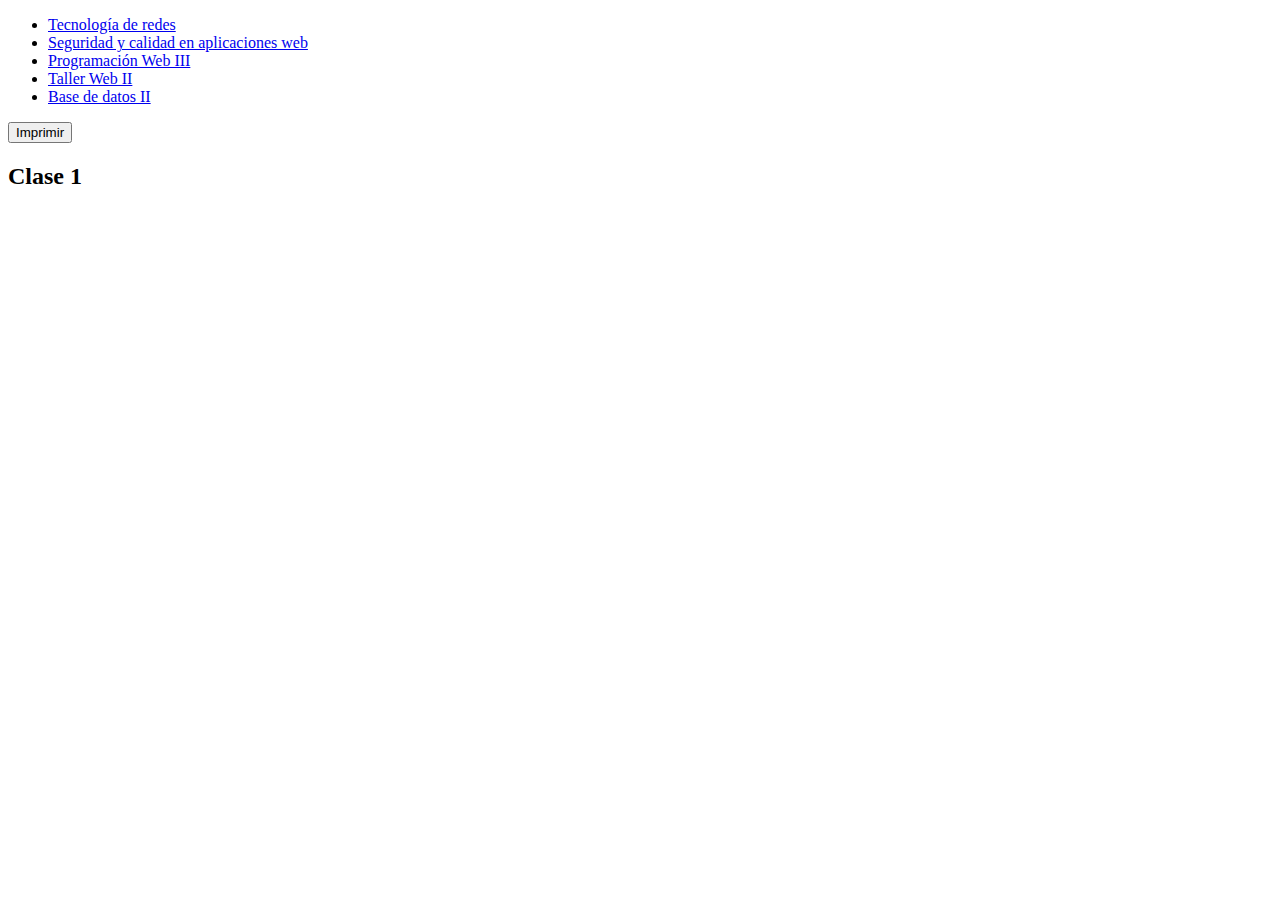
==== bd2.html @ fa10681a "Materia BD2 e inicio de resumen" ====
<!DOCTYPE html>
<html lang="en">
<head>
    <meta charset="UTF-8">
    <meta name="viewport" content="width=device-width, initial-scale=1.0">
    <title>Base de datos 2</title>
</head>
<body>
    <header class="header">
        <nav class="nav">
            <ul>
                <li><a href="index.html">Tecnología de redes</a> </li>
                <li><a href="Scaw.html">Seguridad y calidad en aplicaciones web</a> </li>
                <li><a href="pw3.html">Programación Web III</a> </li>
                <li><a href="tallerDos.html">Taller Web II</a> </li>
                <li><a href="#">Base de datos II</a> </li>
            </ul>
        </nav>
    </header>
    <main class="container">
        <section class="class">
            <button class="print" onclick="printPage()">Imprimir</button>
            <h2 class="subtitle">Clase 1</h2>

        </section>

    </main>
</body>
</html>
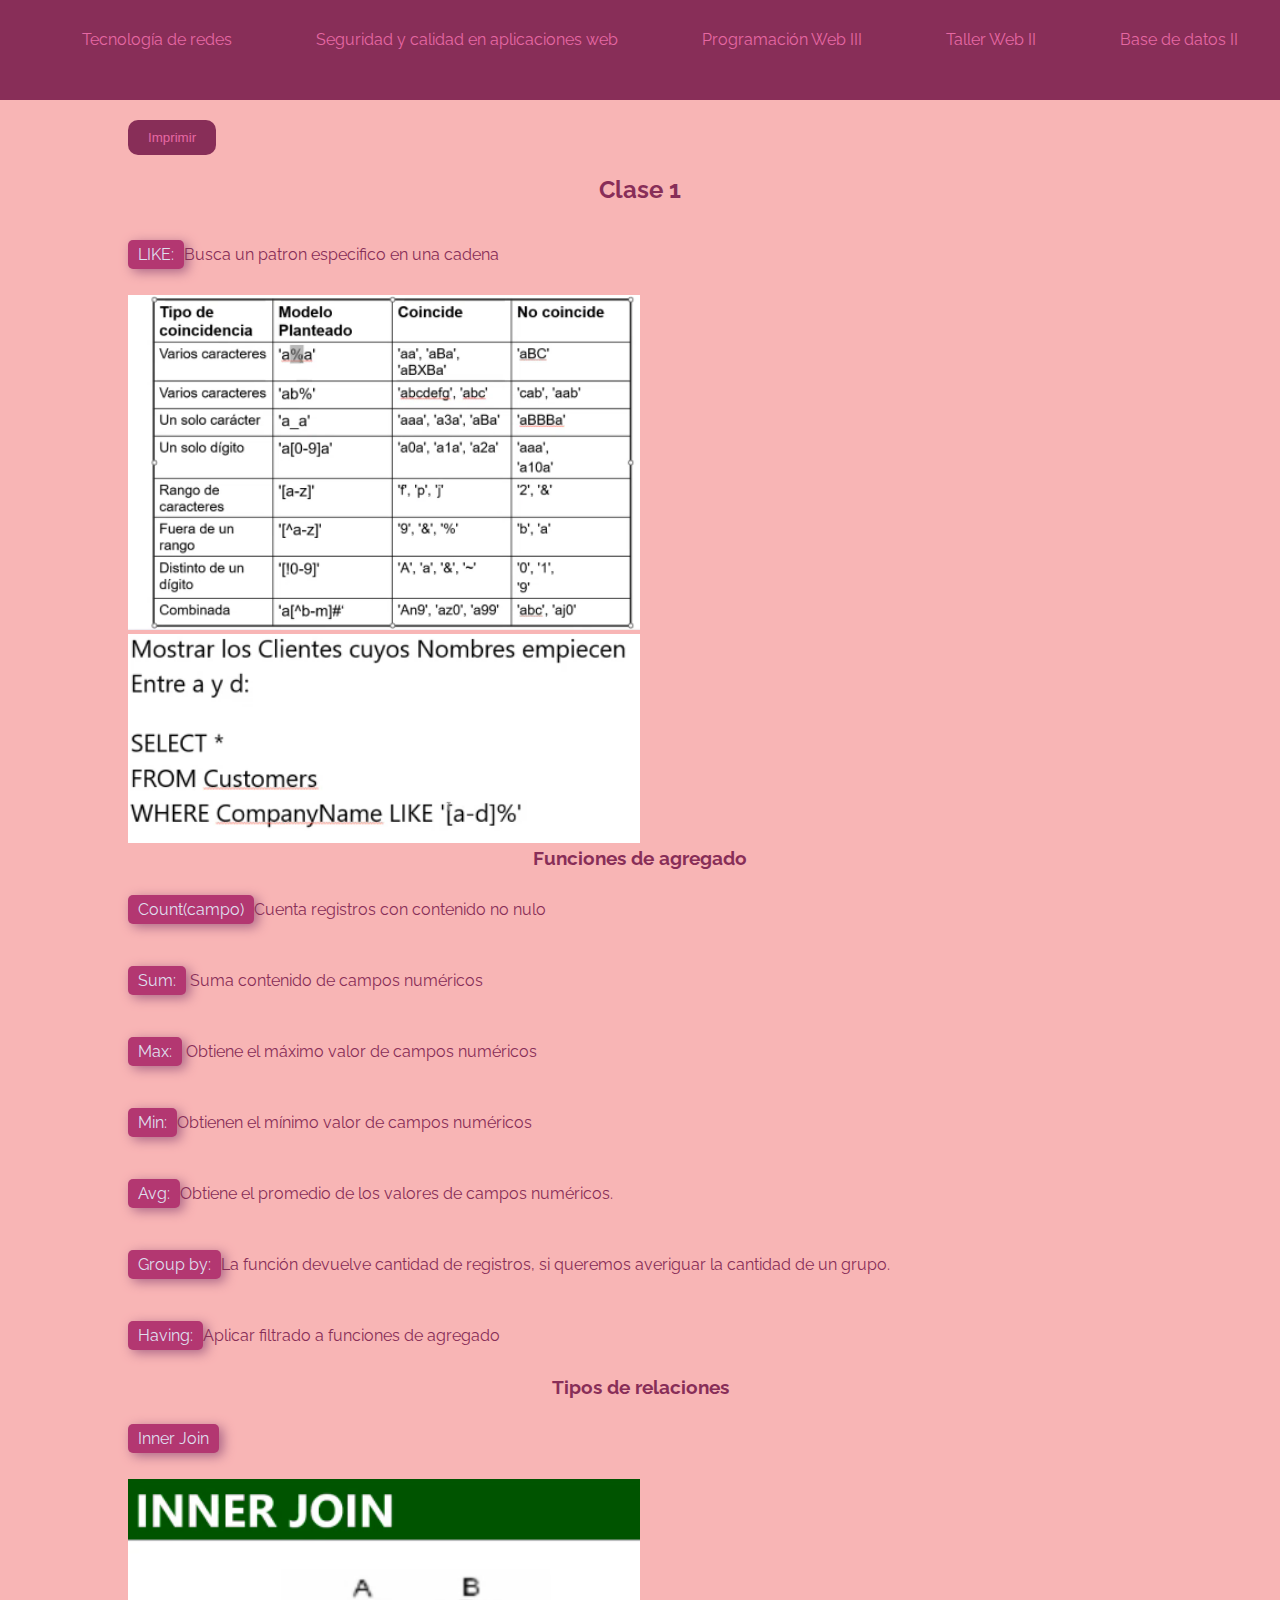
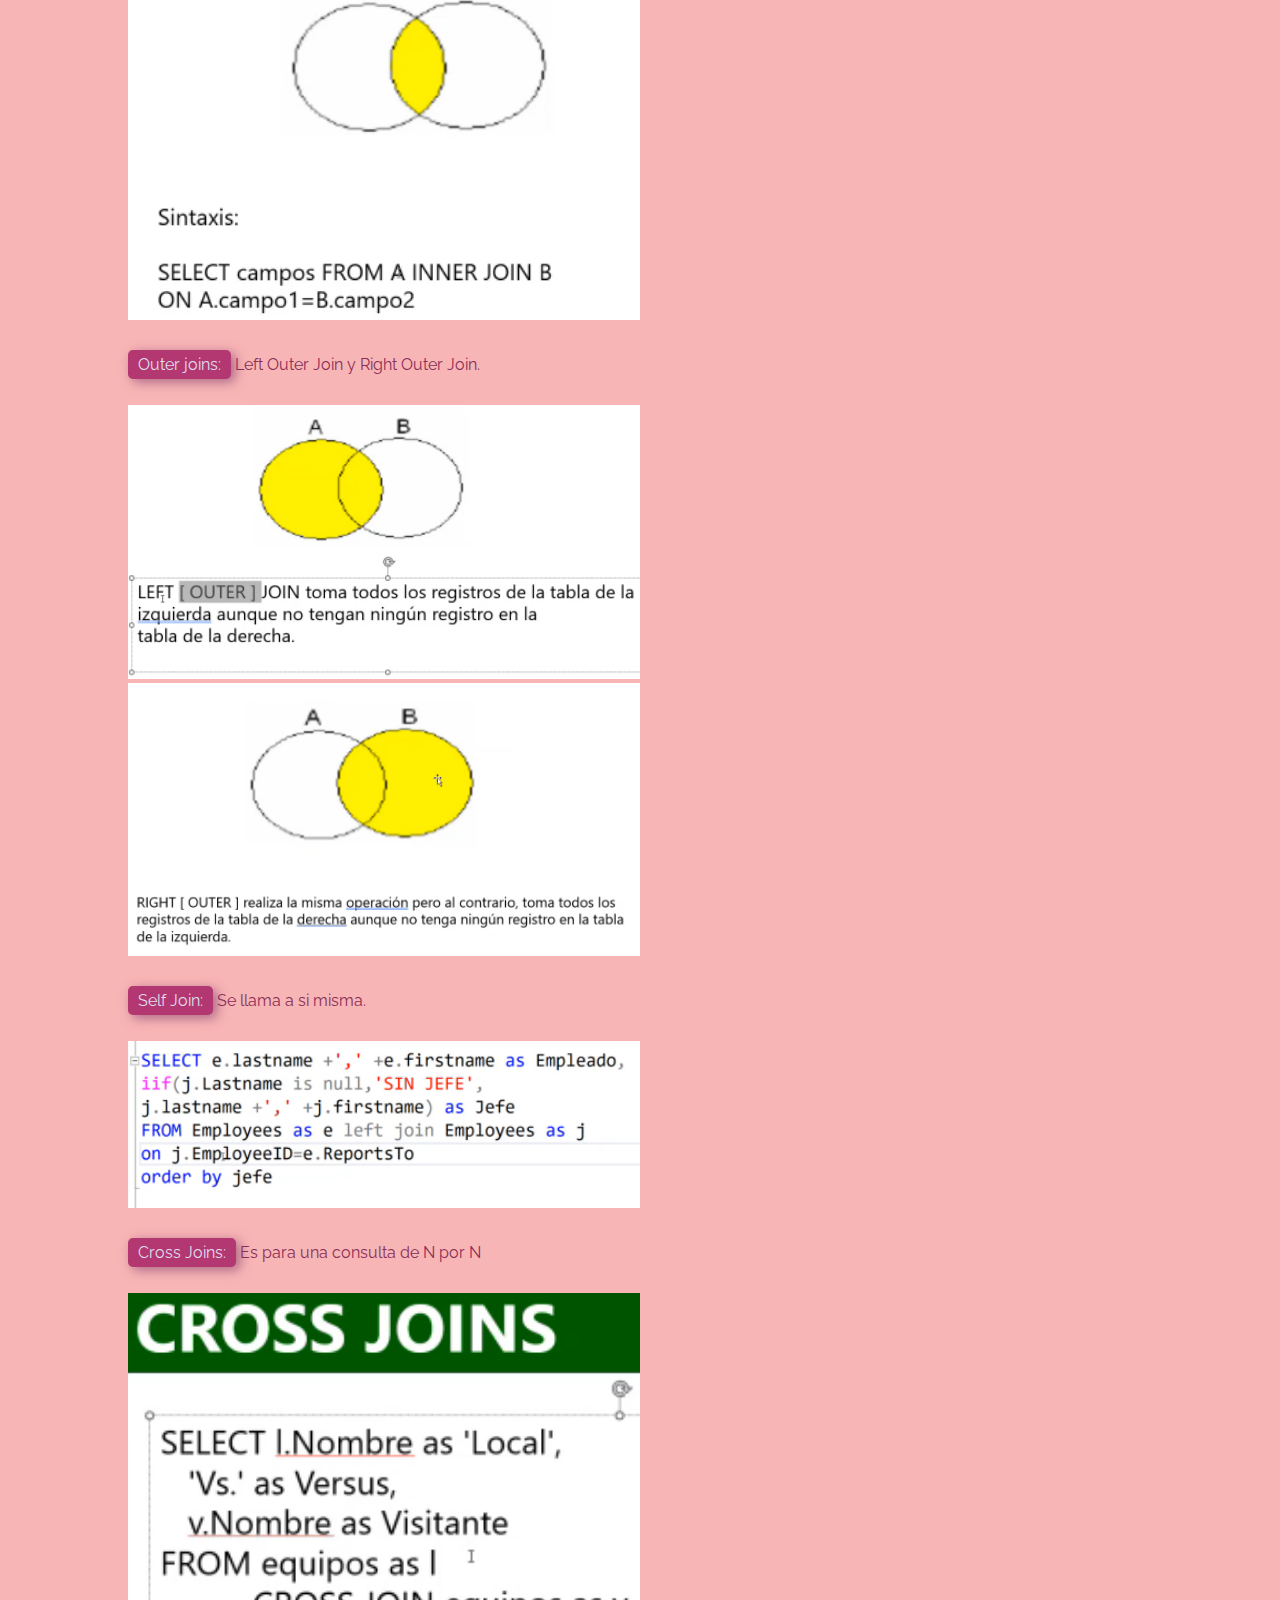
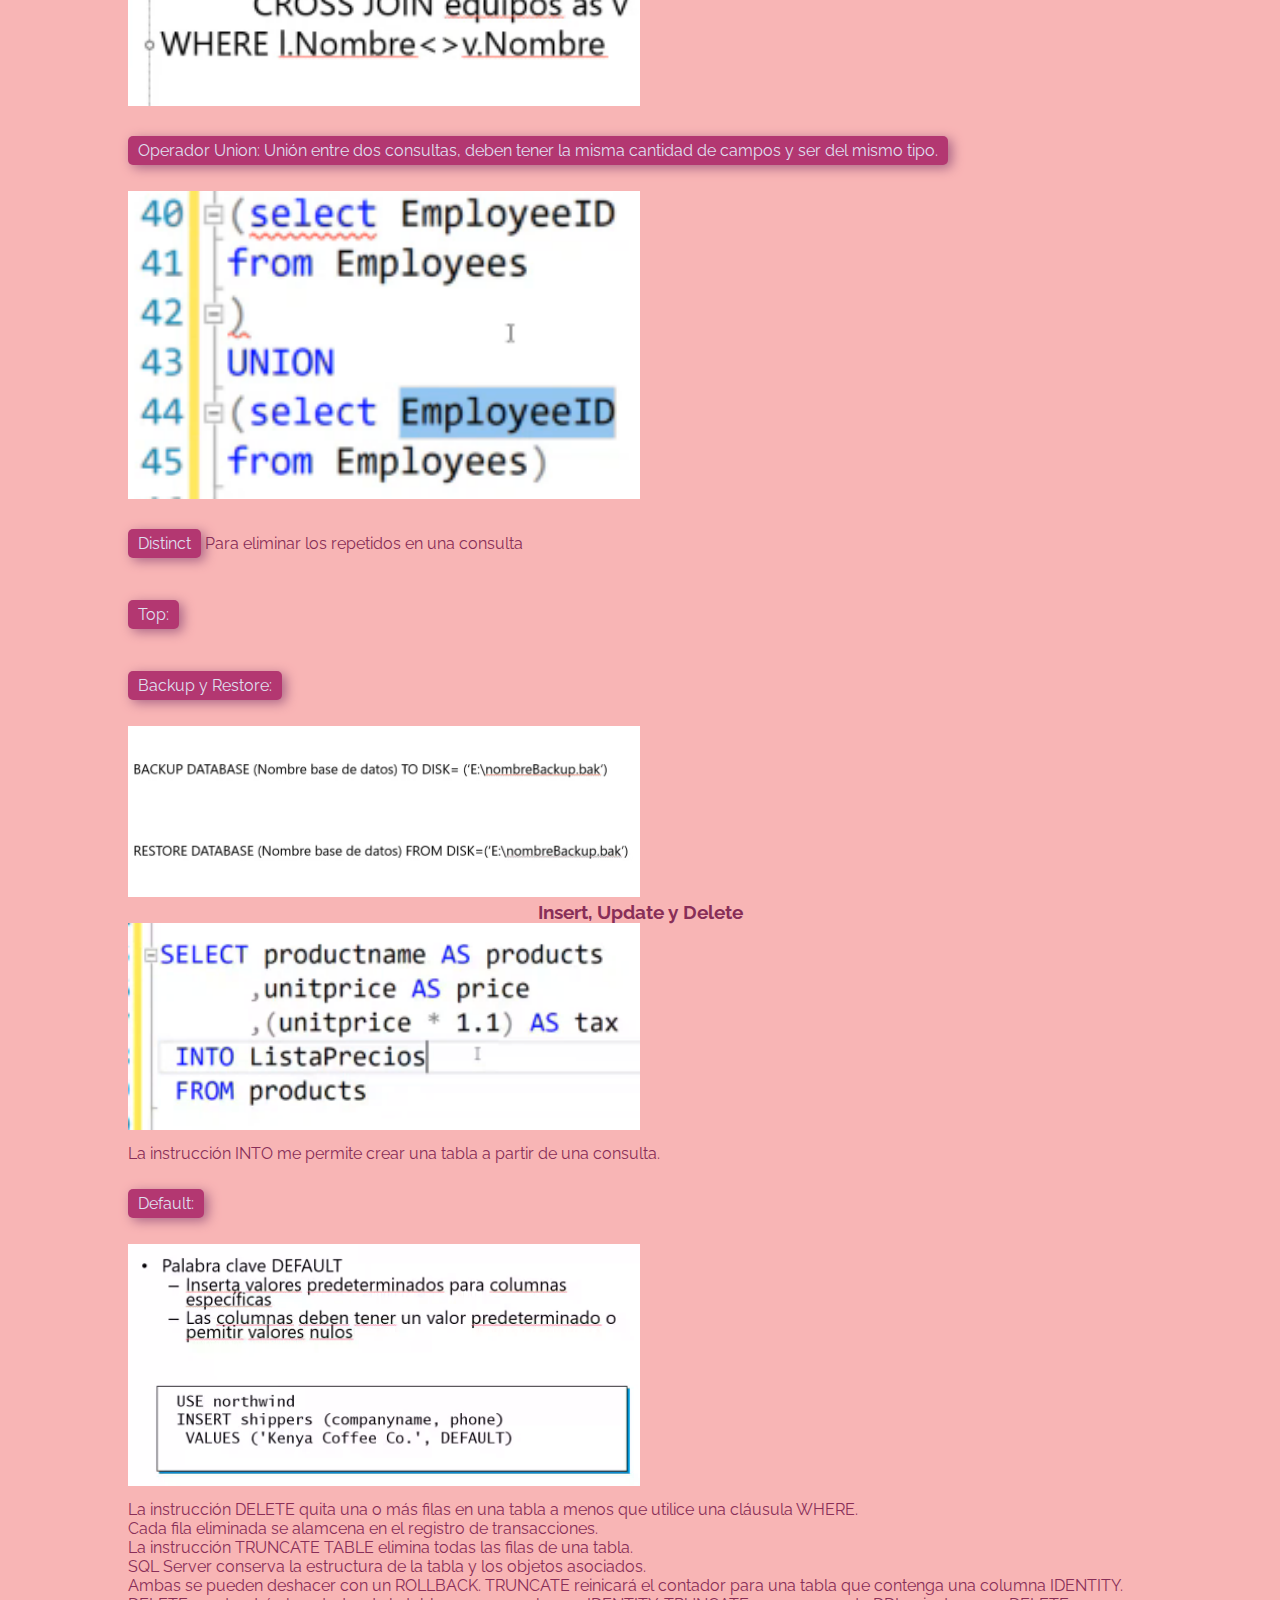
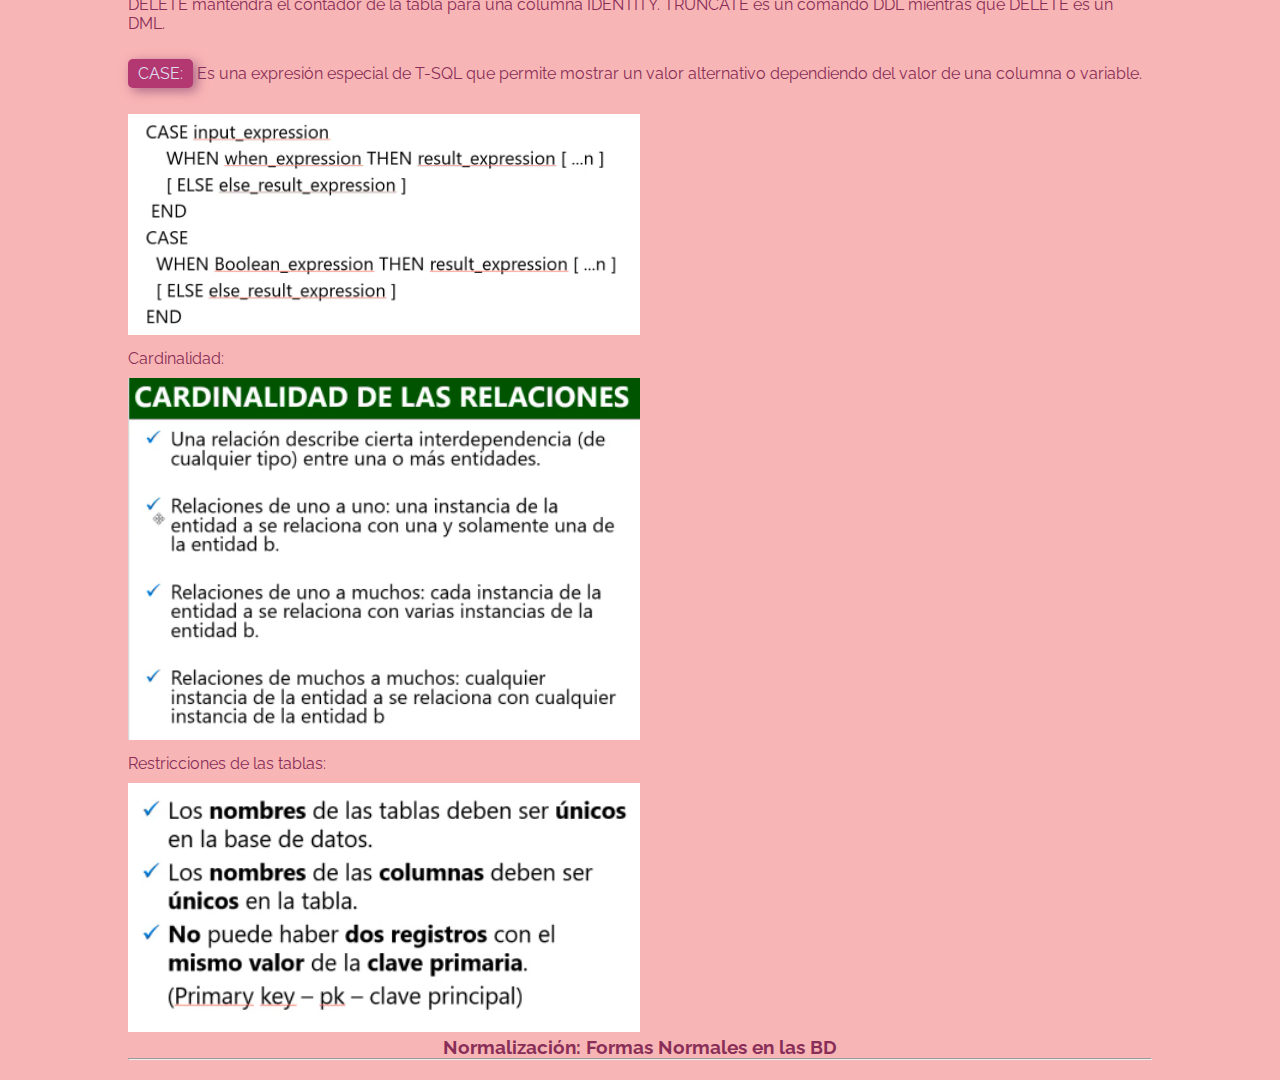
==== commit 620c3411: "Clase 1 BD 2" ====
--- a/bd2.html
+++ b/bd2.html
@@ -4,6 +4,7 @@
     <meta charset="UTF-8">
     <meta name="viewport" content="width=device-width, initial-scale=1.0">
     <title>Base de datos 2</title>
+    <link rel="stylesheet" href="./css/styles.css">
 </head>
 <body>
     <header class="header">
@@ -21,9 +22,57 @@
         <section class="class">
             <button class="print" onclick="printPage()">Imprimir</button>
             <h2 class="subtitle">Clase 1</h2>
+            <p class="text"><span class="tag">LIKE:</span>Busca un patron especifico en una cadena</p>
+            <img src="./assets/bd01.png" alt="">
+            <img src="./assets/bd02.png" alt="">
+            <h3>Funciones de agregado</h3>
+            <p class="text"><span class="tag">Count(campo)</span>Cuenta registros con contenido no nulo</p>
+            <p class="text"><span class="tag">Sum:</span> Suma contenido de campos numéricos</p>
+            <p class="text"><span class="tag">Max:</span> Obtiene el máximo valor de campos numéricos</p>
+            <p class="text"><span class="tag">Min:</span>Obtienen el mínimo valor de campos numéricos</p>
+            <p class="text"><span class="tag">Avg:</span>Obtiene el promedio de los valores de campos numéricos.</p>
+            <p class="text"><span class="tag">Group by:</span>La función devuelve cantidad de registros, si queremos averiguar la cantidad de un grupo.</p>
+            <p class="text"><span class="tag">Having:</span>Aplicar filtrado a funciones de agregado</p>
+            <h3>Tipos de relaciones</h3>
+            <p class="text"><span class="tag">Inner Join</span> </p>
+            <img src="./assets/bd03.png" alt="">
+            <p class="text"><span class="tag">Outer joins:</span> Left Outer Join y Right Outer Join.</p>
+            <img src="./assets/bd04.png" alt="">
+            <img src="./assets/bd05.png" alt="">
+
+            <p class="text"><span class="tag">Self Join:</span> Se llama a si misma.</p>
+            <img src="./assets/bd06.png" alt="">
+            <p class="text"><span class="tag">Cross Joins:</span> Es para una consulta de N por N</p>
+            <img src="./assets/bd07.png" alt="">
+            <p class="text"><span class="tag">Operador Union: Unión entre dos consultas, deben tener la misma cantidad de campos y ser del mismo tipo.</span></p>
+            <img src="./assets/bd08.png" alt="">
+            <p class="text"><span class="tag">Distinct</span> Para eliminar los repetidos en una consulta</p>
+            <p class="text"><span class="tag">Top:</span></p>
+            <p class="text"><span class="tag">Backup y Restore:</span></p>
+            <img src="./assets/bd09.png" alt="">
+            <h3>Insert, Update y Delete</h3>
+            <img src="./assets/bd10.png" alt="">
+            <p class="text">La instrucción INTO me permite crear una tabla a partir de una consulta.</p>
+            <p class="text"><span class="tag">Default:</span></p>
+            <img src="./assets/bd11.png" alt="">
+            <p class="text">La instrucción DELETE quita una o más filas en una tabla a menos que utilice una cláusula WHERE. <br>
+            Cada fila eliminada se alamcena en el registro de transacciones. <br>
+            La instrucción TRUNCATE TABLE elimina todas las filas de una tabla. <br>
+            SQL Server conserva la estructura de la tabla y los objetos asociados. <br>
+            Ambas se pueden deshacer con un ROLLBACK. TRUNCATE reinicará el contador para una tabla que contenga una columna IDENTITY. DELETE mantendrá el contador de la tabla para una columna IDENTITY. TRUNCATE es un comando DDL mientras que DELETE es un DML.</p>
+            <p class="text"><span class="tag">CASE:</span> Es una expresión especial de T-SQL que permite mostrar un valor alternativo dependiendo del valor de una columna o variable.</p>
+            <img src="./assets/bd12.png" alt="">
+            <p class="text">Cardinalidad:</p>
+            <img src="./assets/bd13.png" alt="">
+            <p class="text">Restricciones de las tablas:</p>
+            <img src="./assets/bd14.png" alt="">
+            <h3>Normalización: Formas Normales en las BD</h3>
 
         </section>
+        <hr>
+        <section class="class">
 
+        </section>
     </main>
 </body>
 </html>
--- a/css/styles.css
+++ b/css/styles.css
@@ -0,0 +1,123 @@
+@import url('https://fonts.googleapis.com/css2?family=Raleway:ital,wght@0,100..900;1,100..900&display=swap');
+*{
+    margin: 0;
+    box-sizing: border-box;
+}
+body{
+    font-family: "Raleway", sans-serif;
+    background-color: #f8b5b5;
+    color: #882e58;
+}
+.header{
+    display: flex;
+    flex-direction: column;
+    background-color: #882e58;
+    color: #f8b5b5;
+    height: 100px;
+}
+.courses ul{
+    display: flex;
+    justify-content: space-between;
+}
+.nav ul{
+    display: flex;
+    justify-content: space-around;
+    align-items: center;
+}
+.nav ul li, .courses ul li{
+    list-style: none;
+    padding: 30px;
+}
+h3{
+    text-align: center;
+}
+img{
+    width: 50%;
+}
+.nav ul li a, .courses ul li a{
+    text-decoration: none;
+    color: #e668a3;
+}
+.nav ul li a:active,
+.nav ul li a:hover{
+    text-shadow: #211f20;
+}
+.container{
+    margin: 20px auto;
+    width: 80%;
+}
+.print{
+    cursor: pointer;
+    background-color: #882e58;
+    color: #e668a3;
+    border-radius: 10px;
+    padding: 10px 20px;
+    border: none;
+    outline: none;
+}
+.content{
+    padding: 10px;
+}
+.title, .subtitle{
+    text-align: center;
+    margin: 20px 0;
+}
+.link{
+    color: #e668a3;
+}
+.icon{
+    max-width: 200px;
+    max-height: 50px;
+}
+.icon-small{
+    width: 60px;
+    max-width: 80px;
+}
+.icon-large{
+    max-width: 400px;
+}
+img{
+    max-width: 600px;
+}
+.text{
+    margin: 10px 0;
+}
+.tag{
+    display: inline-block;
+    margin: 1em 0;
+    color: #dfdfee;
+    background-color: #B33771;
+    padding: 5px 10px;
+    border-radius: 5px;
+    box-shadow: 4px 3px 12px 0px rgb(171, 102, 135);
+}
+.cards{
+    display: flex;
+    flex-direction: column;
+    gap: 5px;
+}
+.questions{
+    list-style-type: upper-latin;
+}
+.correct{
+    background-color: rgb(96, 222, 96);
+    font-style: italic;
+    font-weight: bold;
+    text-decoration: underline;
+}
+/*Esconder y mostrar el pdf*/
+.pdf-container {
+    display: none;
+    margin-top: 10px;
+}
+.pdf-container iframe {
+    width: 100%;
+    height: 500px;
+}
+.pdf-title {
+    cursor: pointer;
+    color: blue;
+    text-decoration: underline;
+    text-align: center;
+    margin: 10px auto;
+}
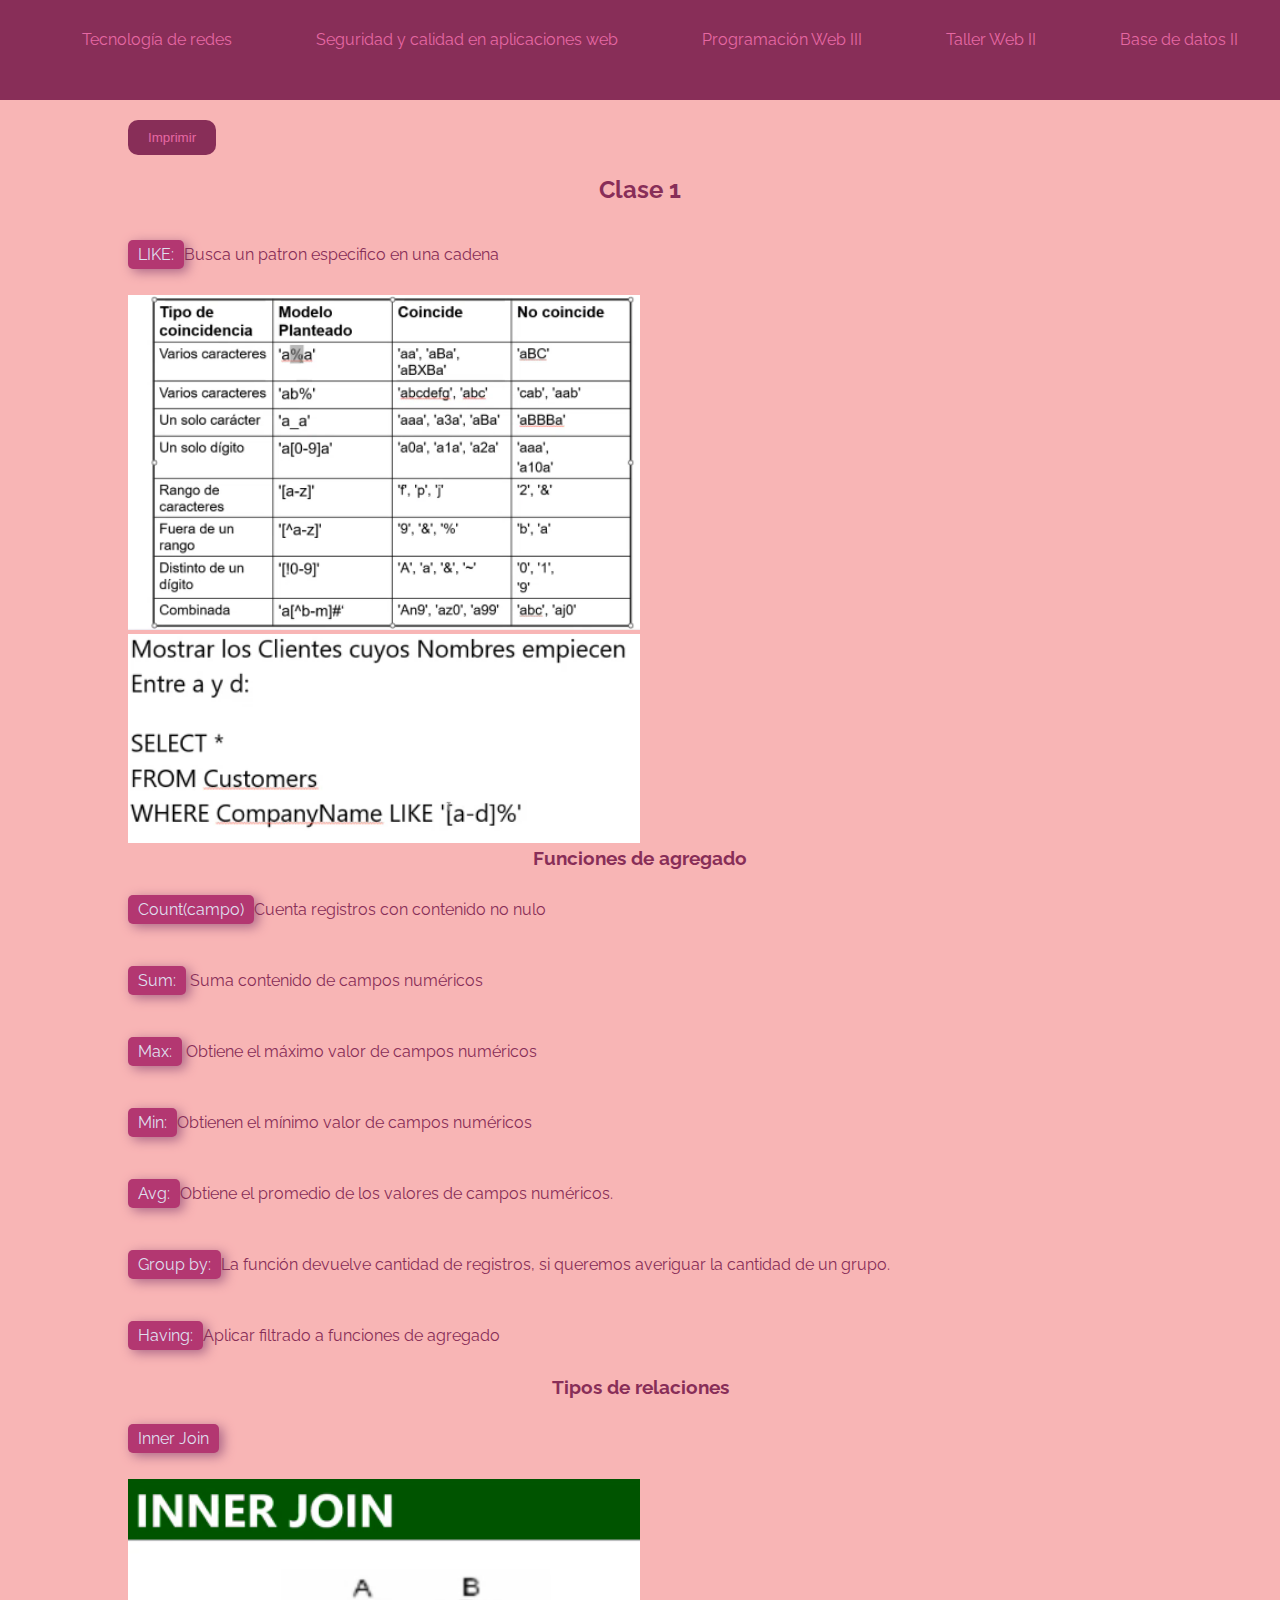
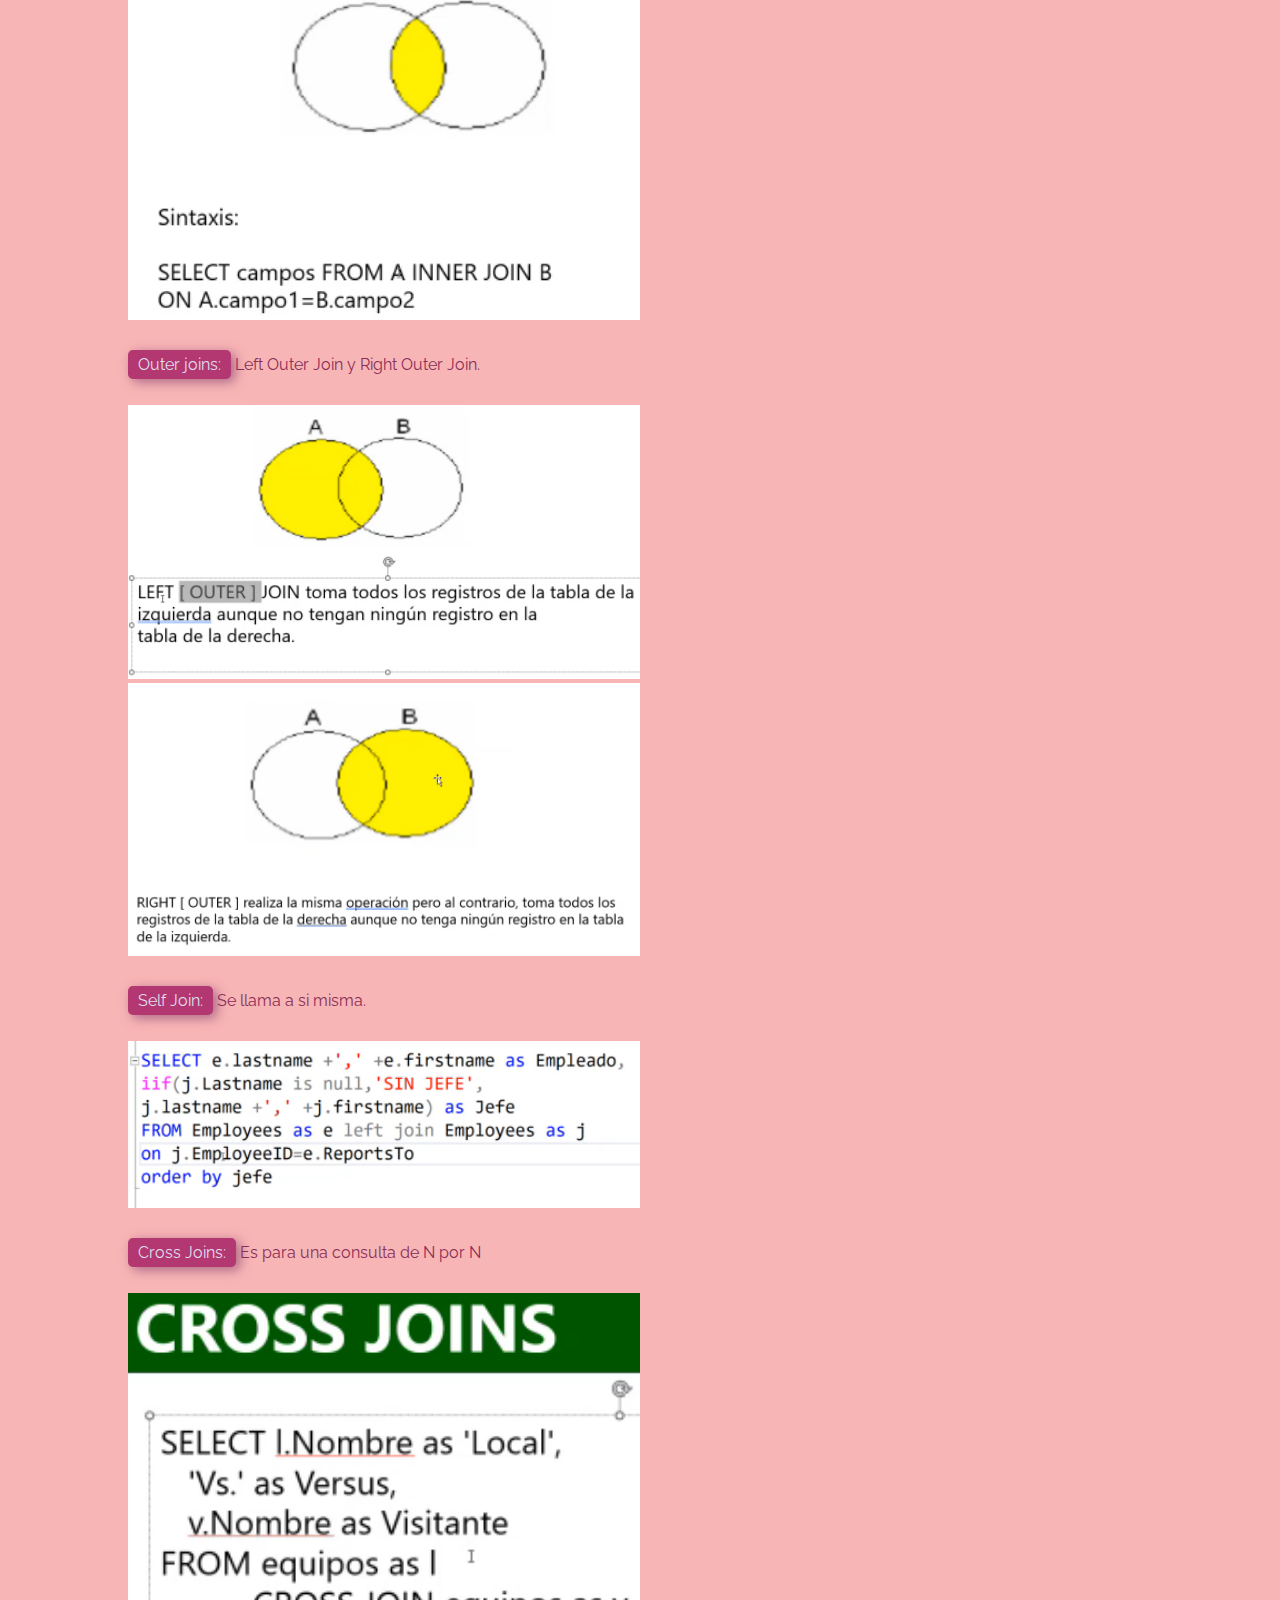
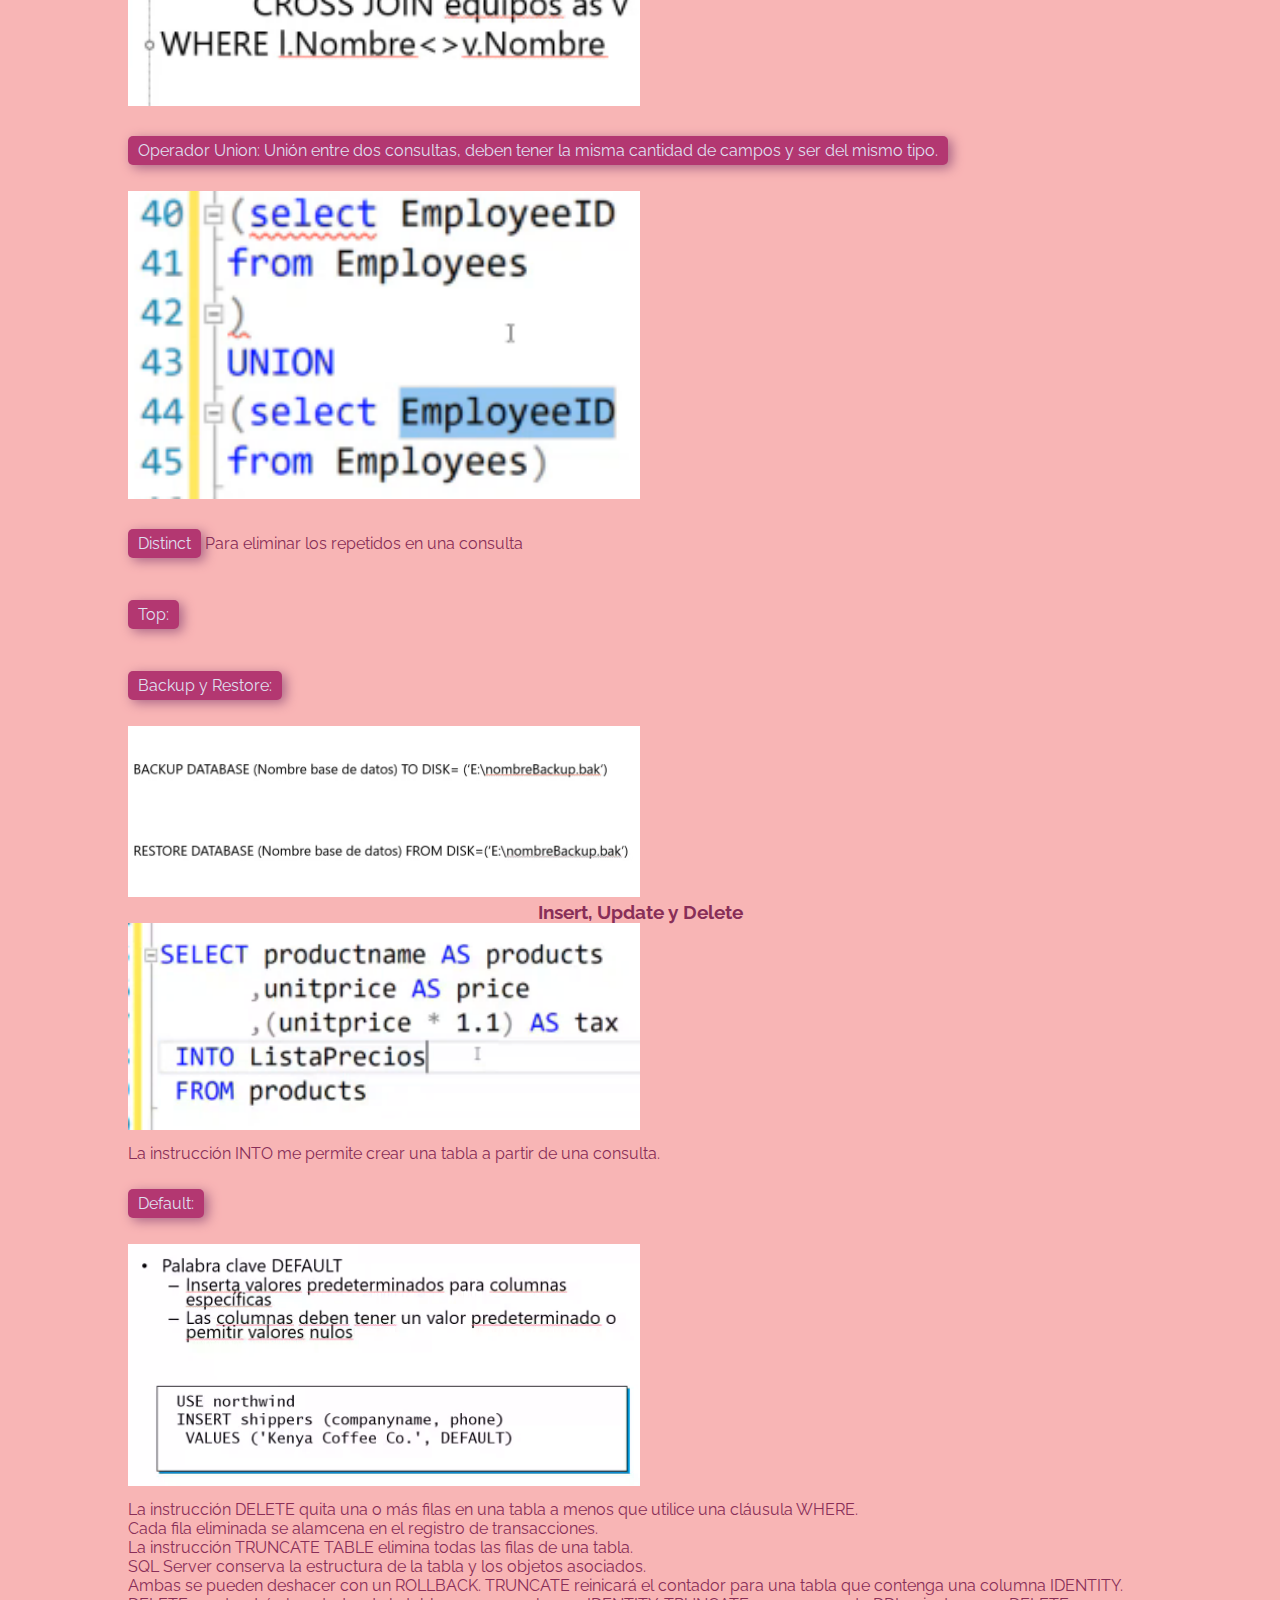
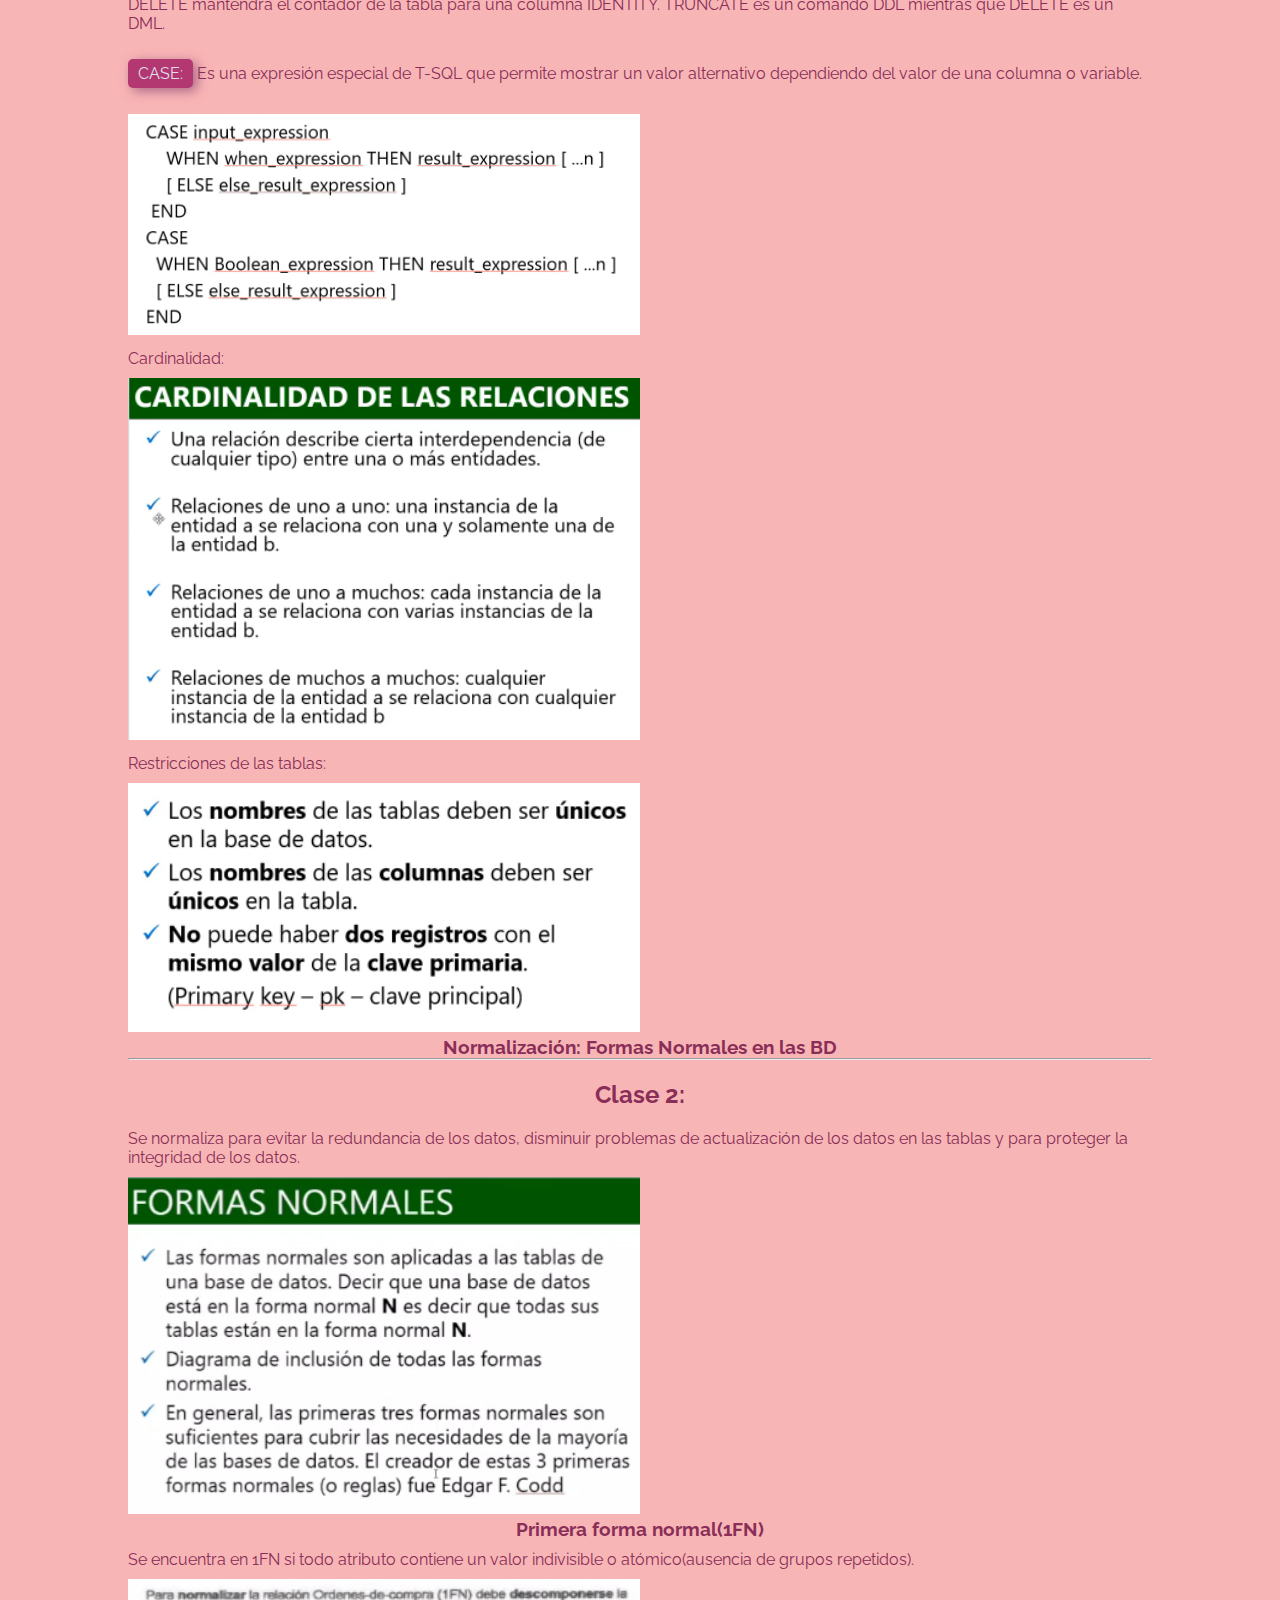
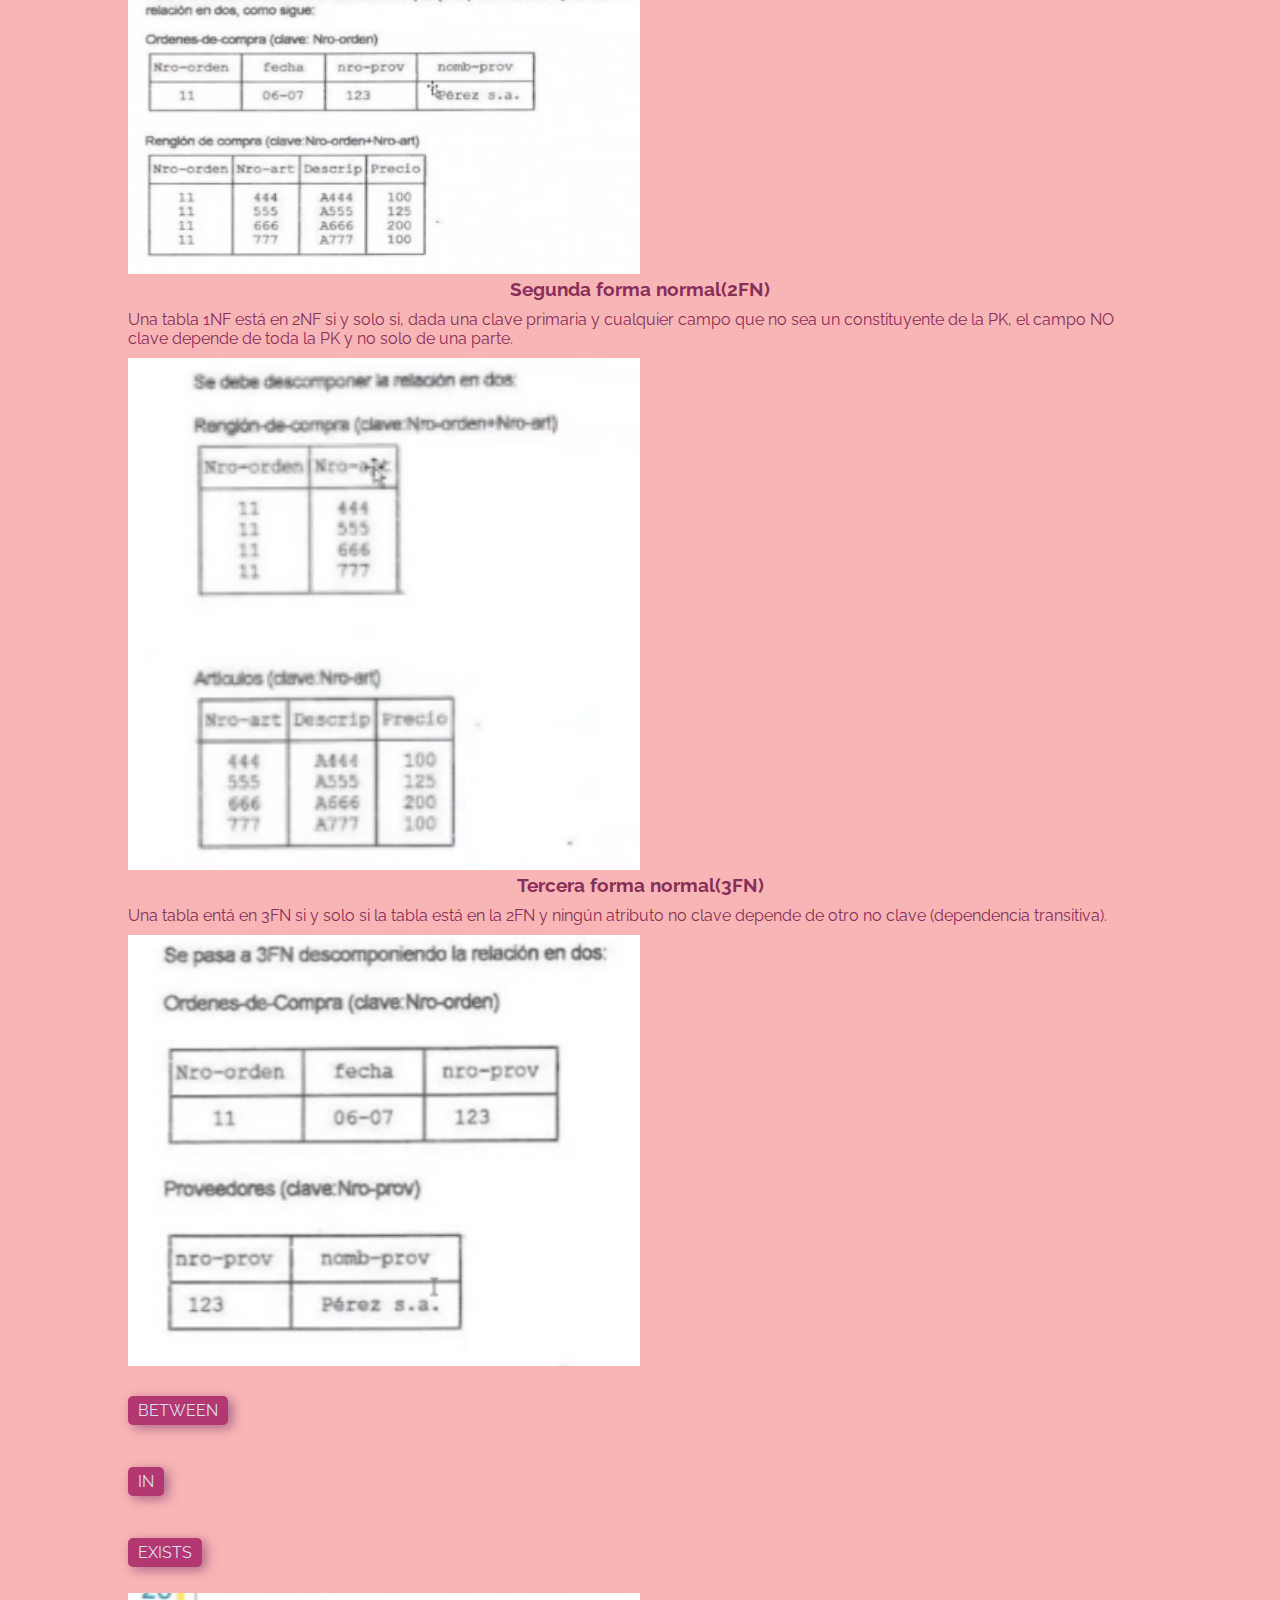
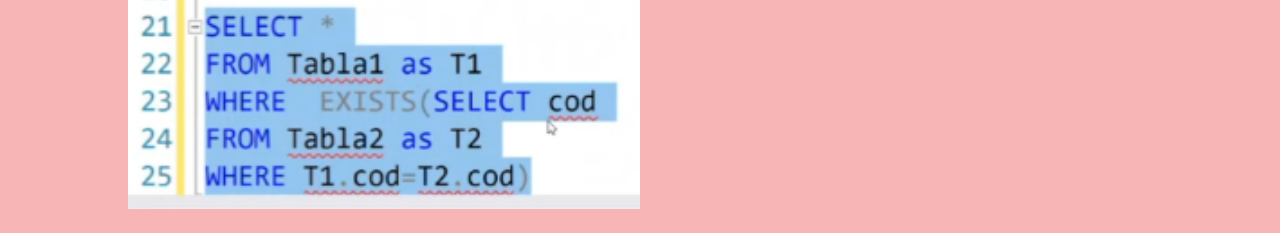
==== commit f44f6890: "Clase 2 BD 2" ====
--- a/bd2.html
+++ b/bd2.html
@@ -71,7 +71,35 @@
         </section>
         <hr>
         <section class="class">
-
+            <h2 class="subtitle">Clase 2:</h2>
+            <p class="text">Se normaliza para evitar la redundancia de los datos, disminuir problemas de actualización de los datos en las tablas y para proteger la integridad de los datos.</p>
+            <img src="./assets/bd15.png" alt="">
+            <h3>Primera forma normal(1FN)</h3>
+            <p class="text">Se encuentra en 1FN si todo atributo contiene un valor indivisible o atómico(ausencia de grupos repetidos).</p>
+            <img src="./assets/bd16.png" alt="">
+            <h3>Segunda forma normal(2FN)</h3>
+            <p class="text">Una tabla 1NF está en 2NF si y solo si, dada una clave primaria y cualquier campo que no sea un constituyente de la PK, el campo NO clave depende de toda la PK y no solo de una parte.</p>
+            <img src="./assets/bd17.png" alt="">
+            <h3>Tercera forma normal(3FN)</h3>
+            <p class="text">Una tabla entá en 3FN si y solo si la tabla está en la 2FN y ningún atributo no clave depende de otro no clave (dependencia transitiva).</p>
+            <img src="./assets/bd18.png" alt="">
+            <p class="text"><span class="tag">BETWEEN</span></p>
+            <p class="text"><span class="tag">IN</span></p>
+            <p class="text"><span class="tag">EXISTS</span></p>
+            <img src="./assets/bd19.png" alt="">
+            <p class="text"></p>
+            <p class="text"></p>
+            <p class="text"></p>
+            <p class="text"></p>
+            <p class="text"></p>
+            <p class="text"></p>
+            <p class="text"></p>
+            <p class="text"></p>
+            <p class="text"></p>
+            <p class="text"></p>
+            <p class="text"></p>
+            <p class="text"></p>
+            <p class="text"></p>
         </section>
     </main>
 </body>
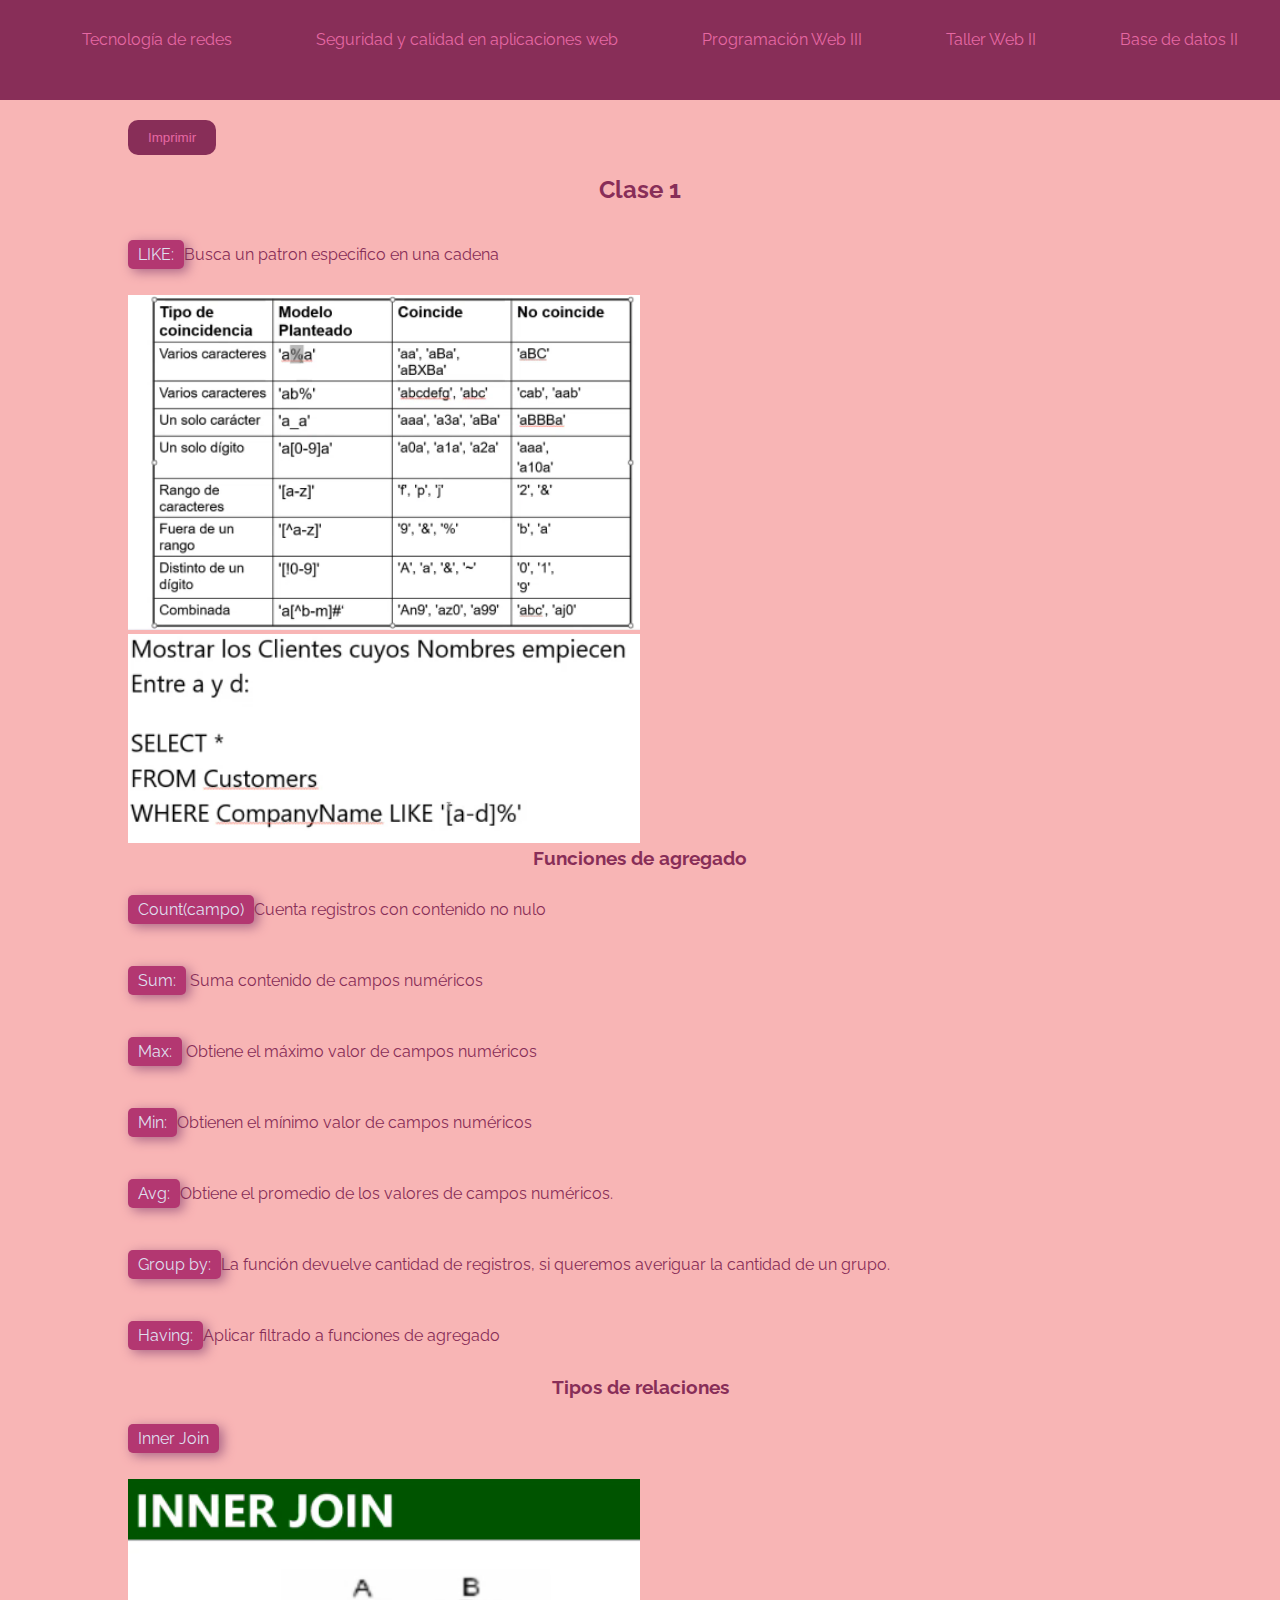
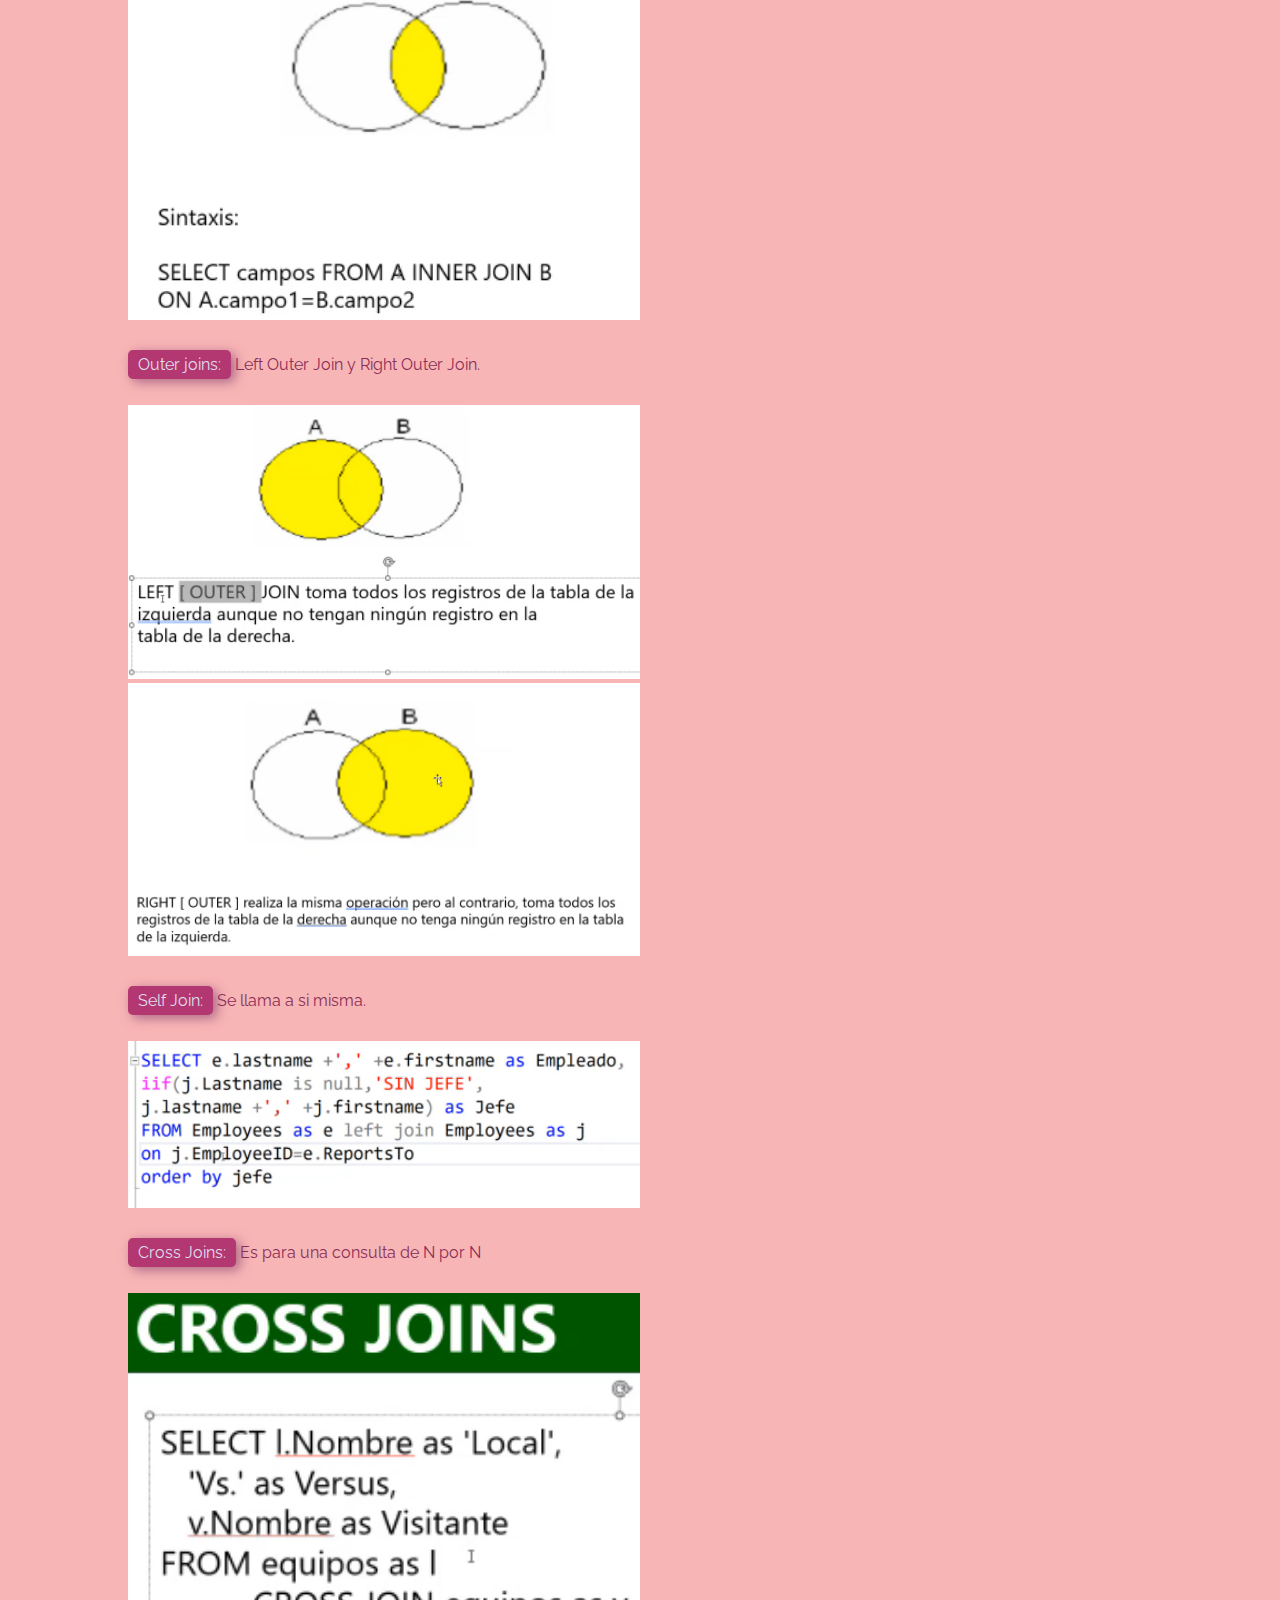
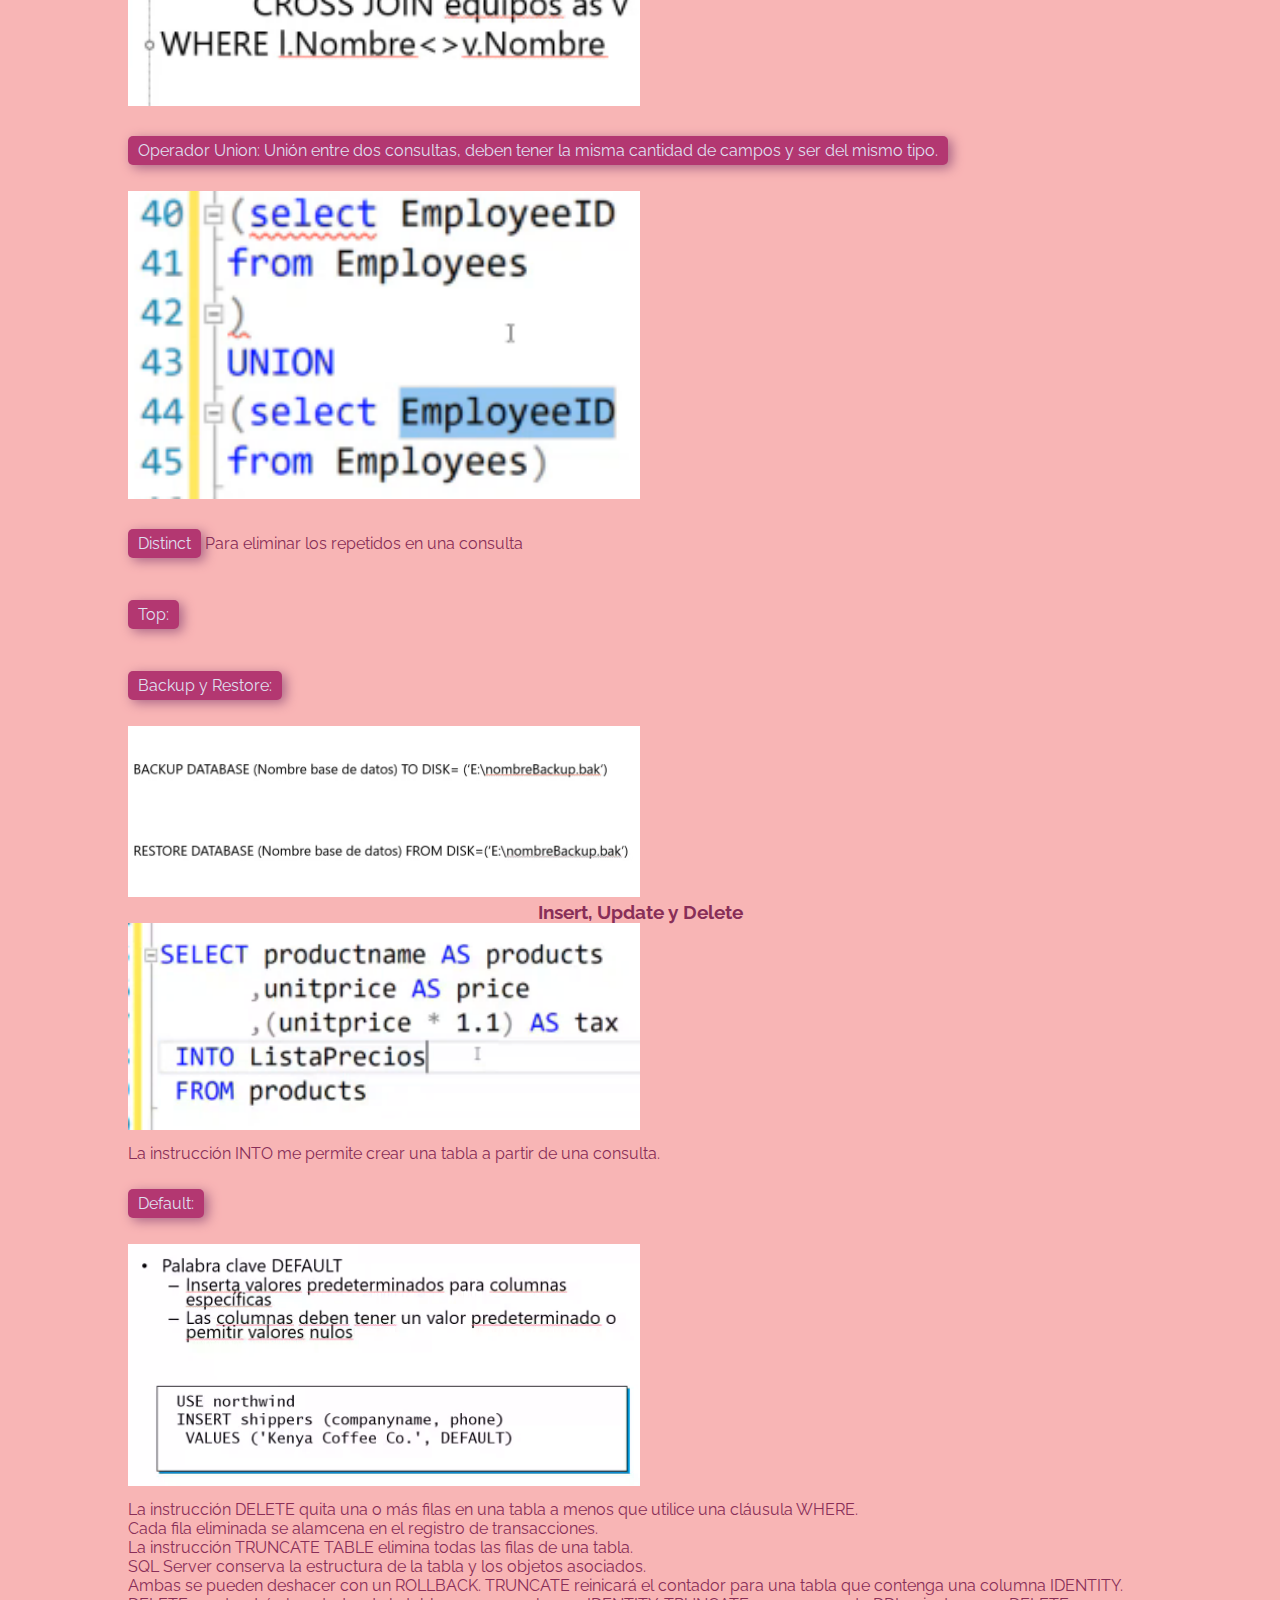
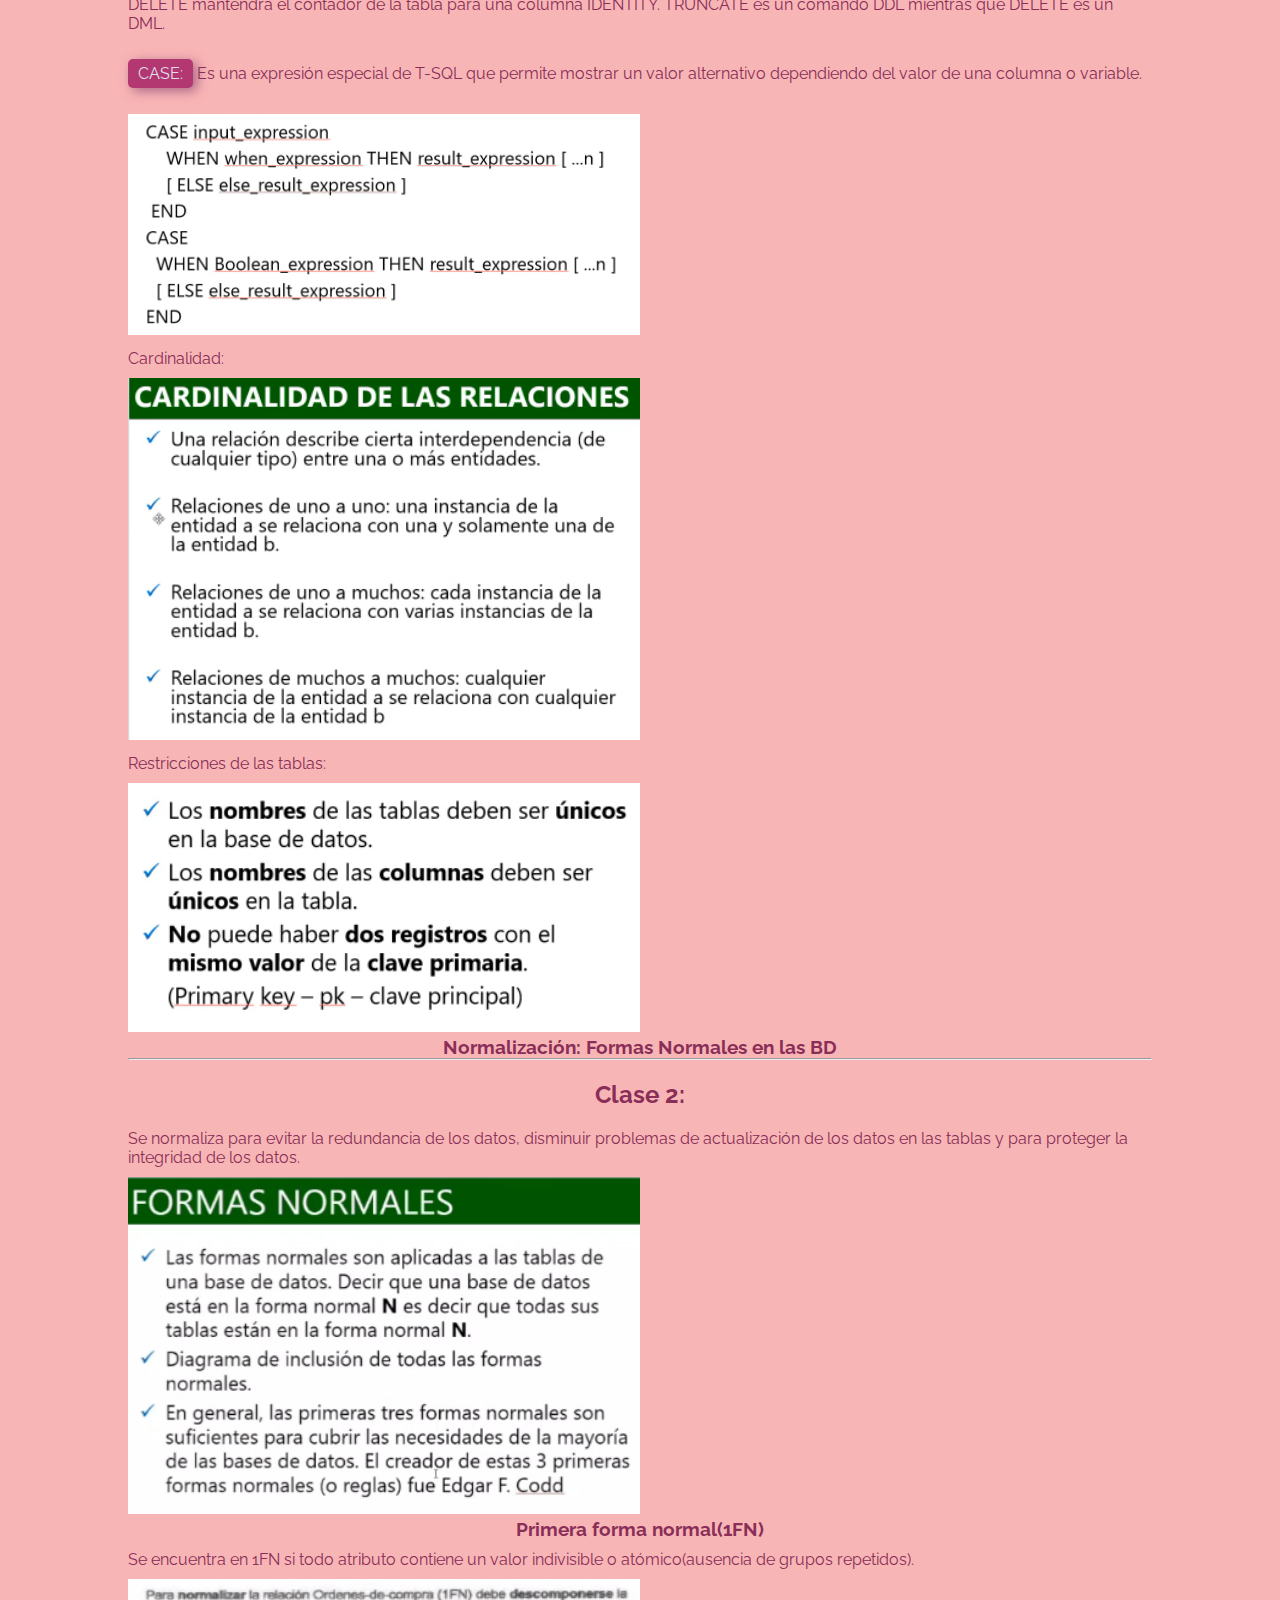
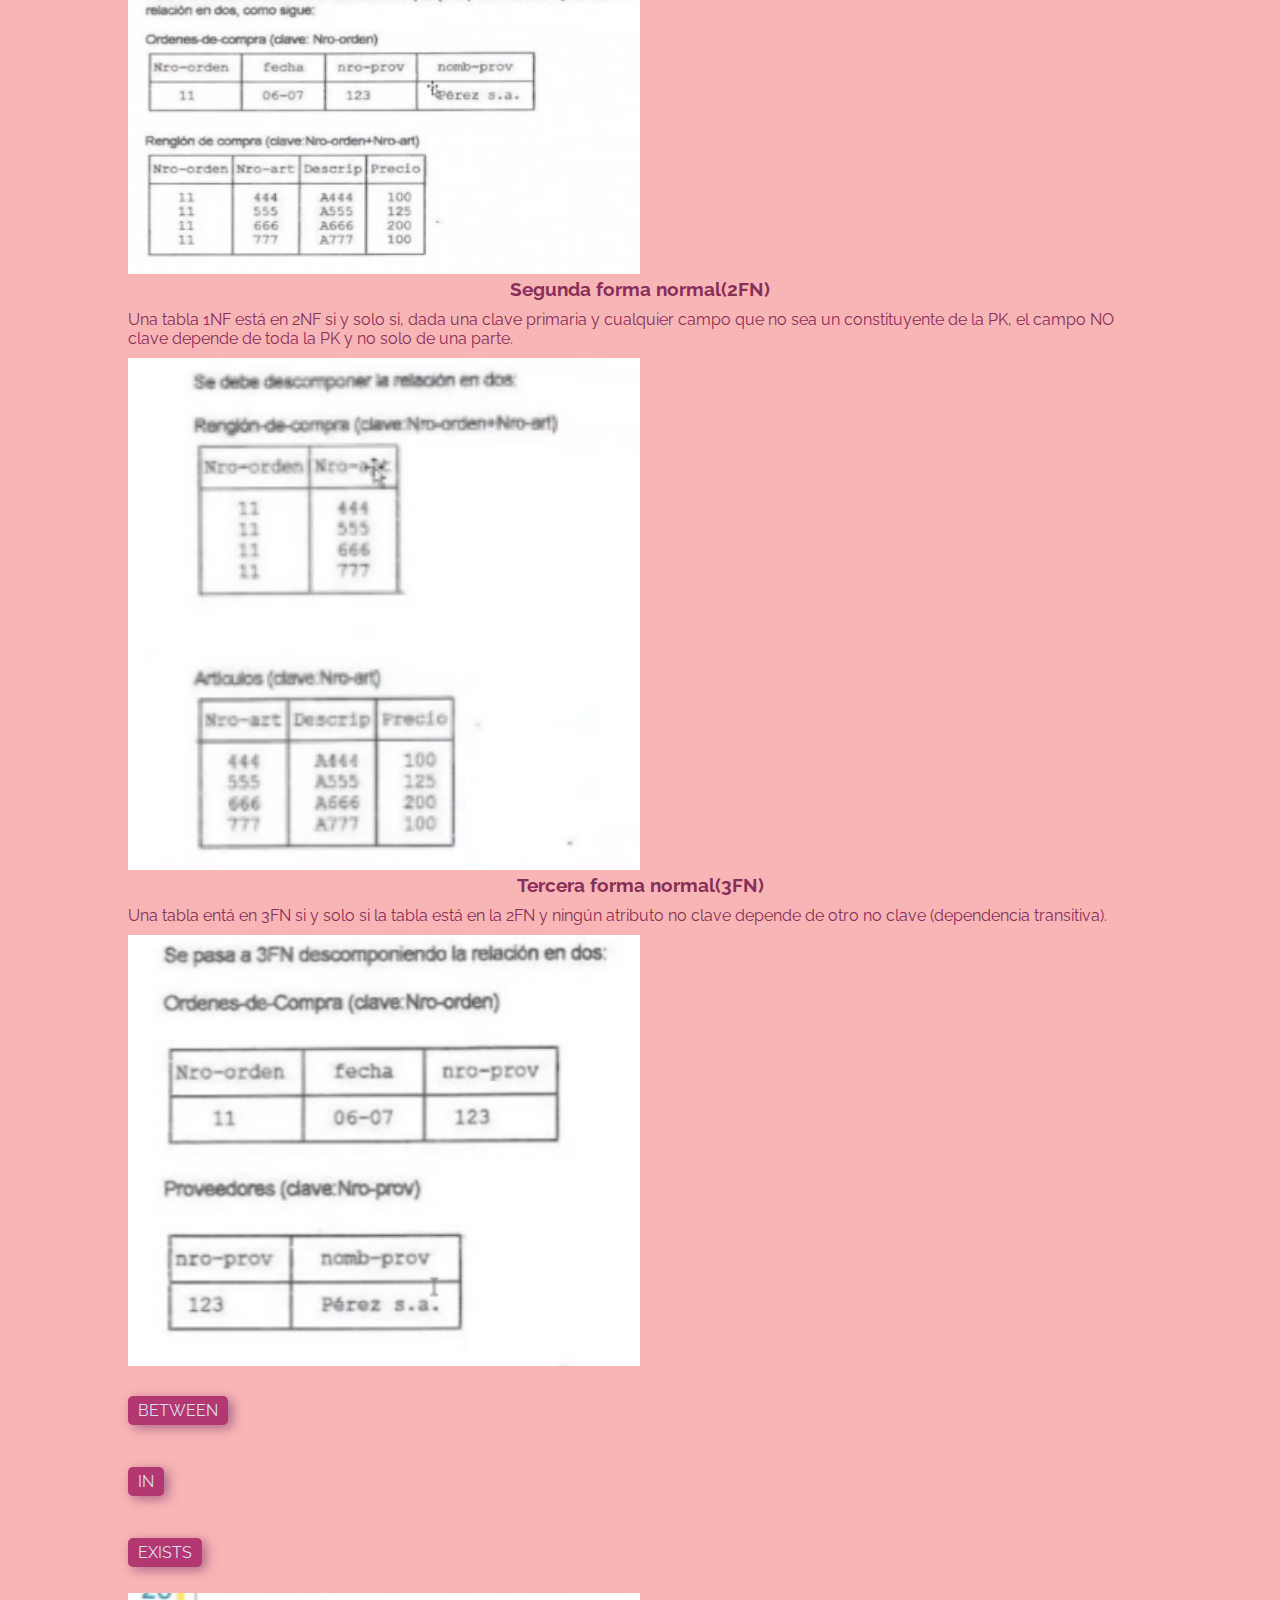
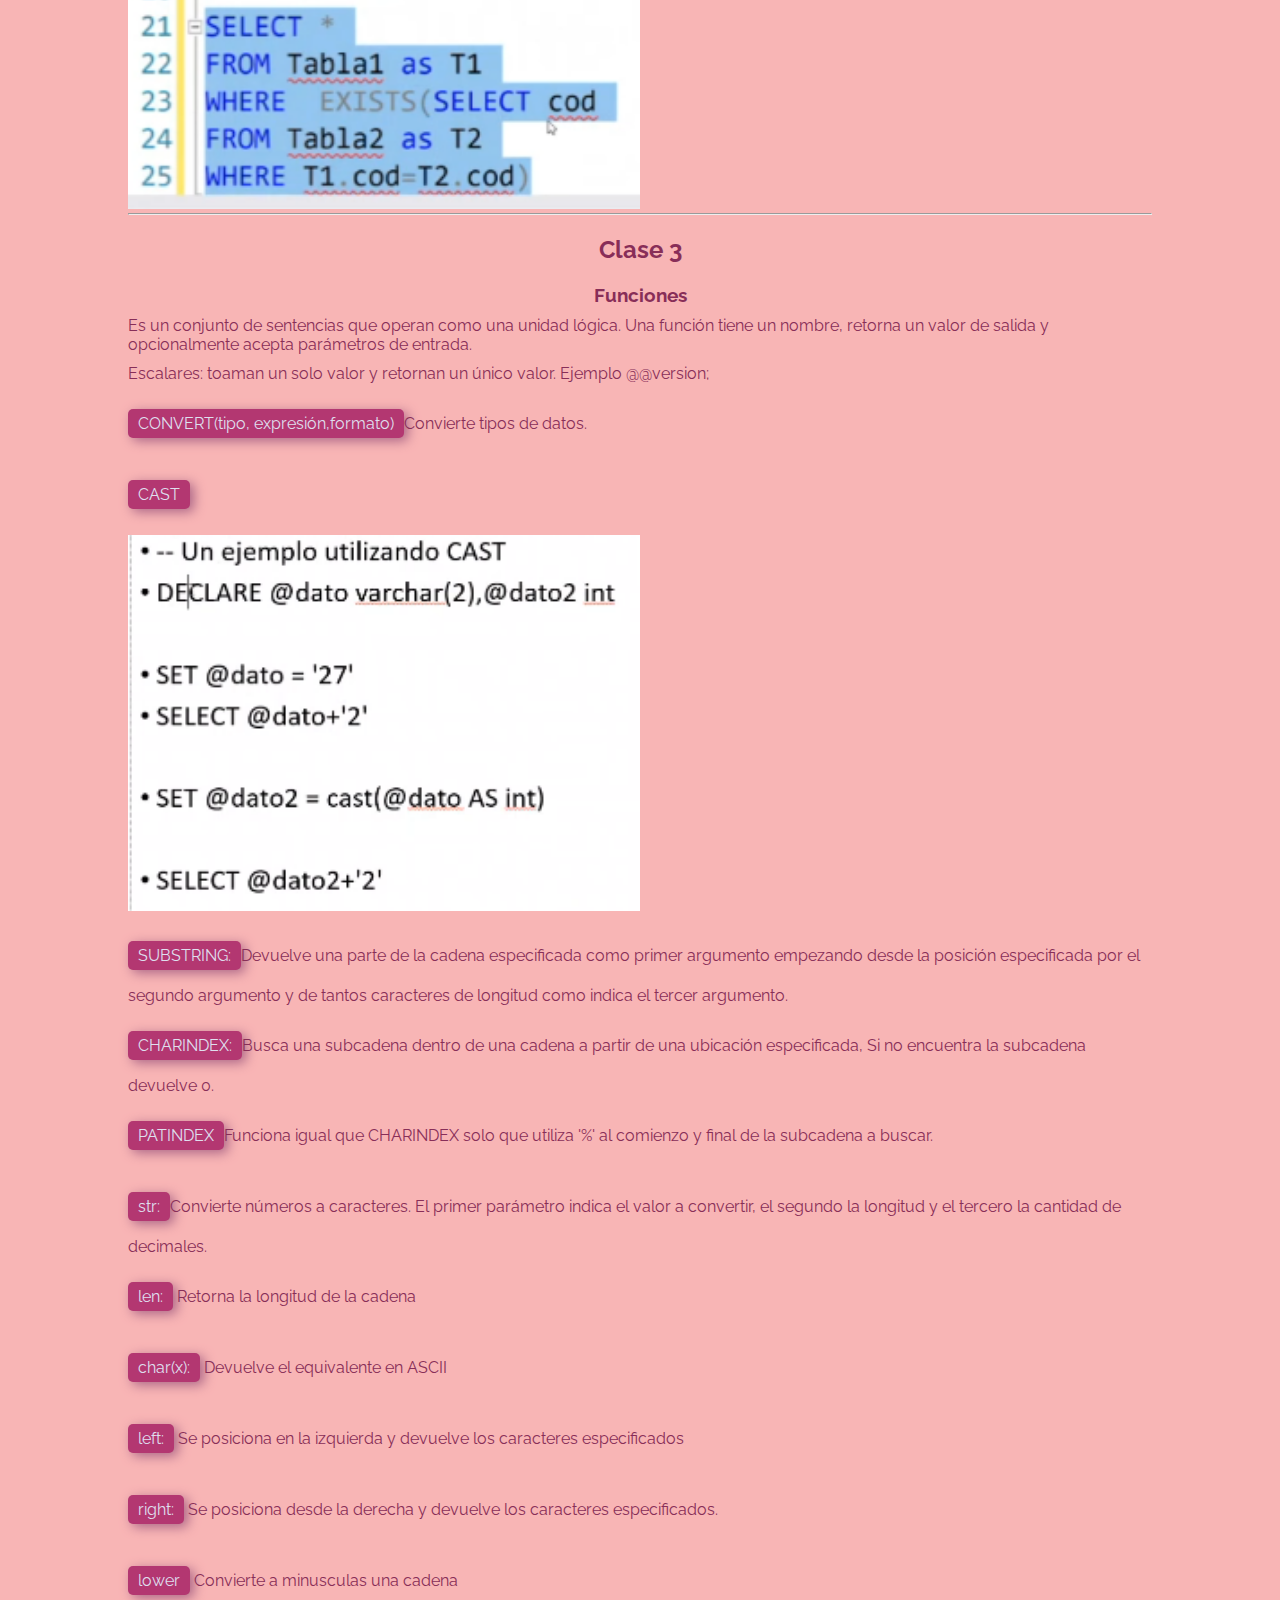
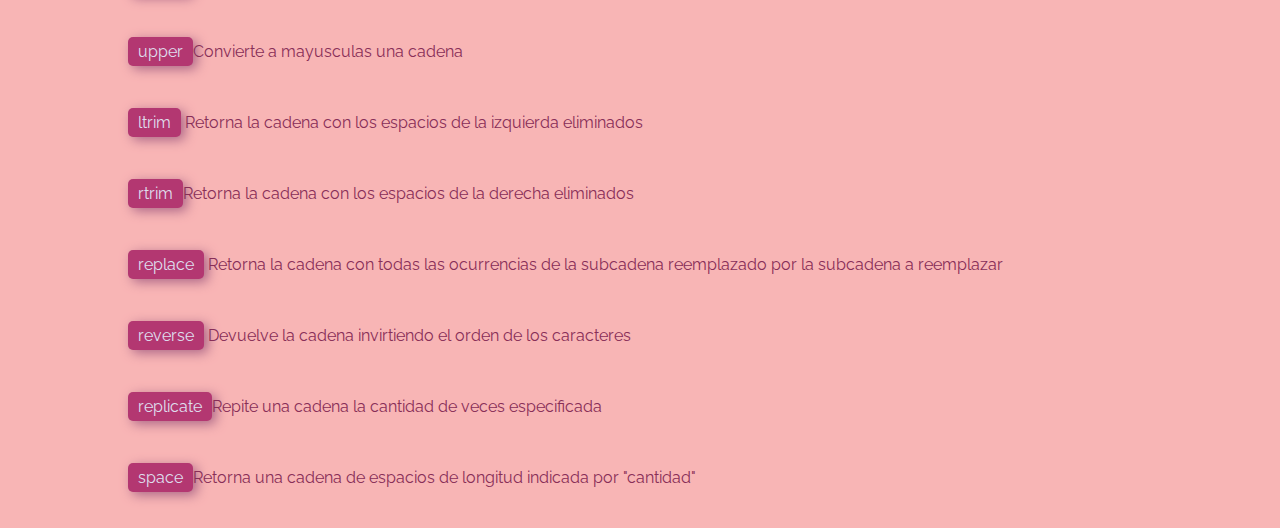
==== commit 38803daa: "Clase 3 BD 22" ====
--- a/bd2.html
+++ b/bd2.html
@@ -87,19 +87,33 @@
             <p class="text"><span class="tag">IN</span></p>
             <p class="text"><span class="tag">EXISTS</span></p>
             <img src="./assets/bd19.png" alt="">
-            <p class="text"></p>
-            <p class="text"></p>
-            <p class="text"></p>
-            <p class="text"></p>
-            <p class="text"></p>
-            <p class="text"></p>
-            <p class="text"></p>
-            <p class="text"></p>
-            <p class="text"></p>
-            <p class="text"></p>
-            <p class="text"></p>
-            <p class="text"></p>
-            <p class="text"></p>
+
+        </section>
+        <hr>
+        <section class="class">
+            <h2 class="subtitle">Clase 3</h2>
+            <h3>Funciones</h3>
+            <p class="text">Es un conjunto de sentencias que operan como una unidad lógica. Una función tiene un nombre, retorna un valor de salida y opcionalmente acepta parámetros de entrada.</p>
+            <p class="text">Escalares: toaman un solo valor y retornan un único valor. Ejemplo @@version;</p>
+            <p class="text"><span class="tag">CONVERT(tipo, expresión,formato)</span>Convierte tipos de datos.</p>
+            <p class="text"><span class="tag">CAST</span></p>
+            <img src="./assets/bd20.png" alt="">
+            <p class="text"><span class="tag">SUBSTRING:</span>Devuelve una parte de la cadena especificada como primer argumento empezando desde la posición especificada por el segundo argumento y de tantos caracteres de longitud como indica el tercer argumento.</p>
+            <p class="text"><span class="tag">CHARINDEX:</span>Busca una subcadena dentro de una cadena a partir de una ubicación especificada, Si no encuentra la subcadena devuelve 0.</p>
+            <p class="text"><span class="tag">PATINDEX</span>Funciona igual que CHARINDEX solo que utiliza '%' al comienzo y final de la subcadena a buscar.</p>
+            <p class="text"><span class="tag">str:</span>Convierte números a caracteres. El primer parámetro indica el valor a convertir, el segundo la longitud y el tercero la cantidad de decimales.</p>
+            <p class="text"><span class="tag">len:</span> Retorna la longitud de la cadena</p>
+            <p class="text"><span class="tag">char(x):</span> Devuelve el equivalente en ASCII</p>
+            <p class="text"><span class="tag">left:</span> Se posiciona en la izquierda y devuelve los caracteres especificados</p>
+            <p class="text"><span class="tag">right:</span> Se posiciona desde la derecha y devuelve los caracteres especificados.</p>
+            <p class="text"><span class="tag">lower</span> Convierte a minusculas una cadena</p>
+            <p class="text"><span class="tag">upper</span>Convierte a mayusculas una cadena</p>
+            <p class="text"><span class="tag">ltrim</span> Retorna la cadena con los espacios de la izquierda eliminados</p>
+            <p class="text"><span class="tag">rtrim</span>Retorna la cadena con los espacios de la derecha eliminados</p>
+            <p class="text"><span class="tag">replace</span> Retorna la cadena con todas las ocurrencias de la subcadena reemplazado por la subcadena a reemplazar</p>
+            <p class="text"><span class="tag">reverse</span> Devuelve la cadena invirtiendo el orden de los caracteres</p>
+            <p class="text"><span class="tag">replicate</span>Repite una cadena la cantidad de veces especificada</p>
+            <p class="text"><span class="tag">space</span>Retorna una cadena de espacios de longitud indicada por "cantidad"</p>
         </section>
     </main>
 </body>
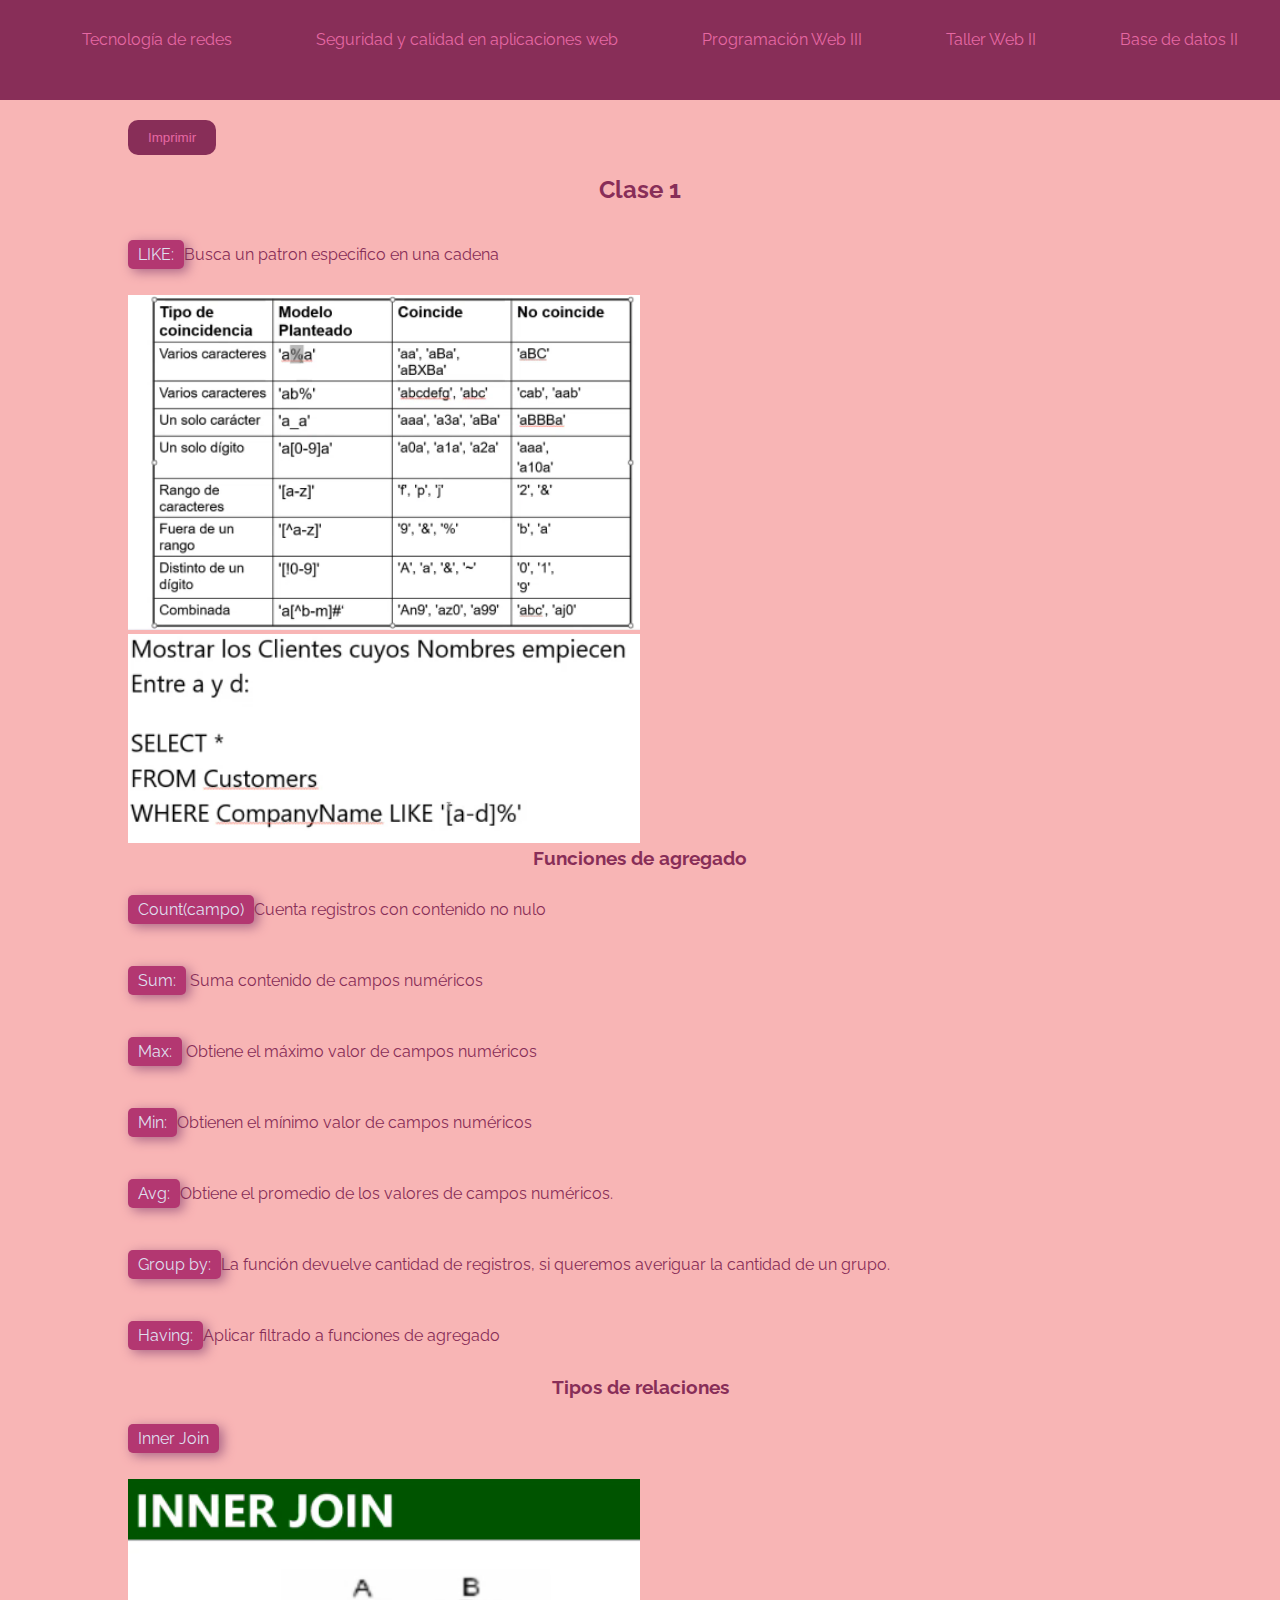
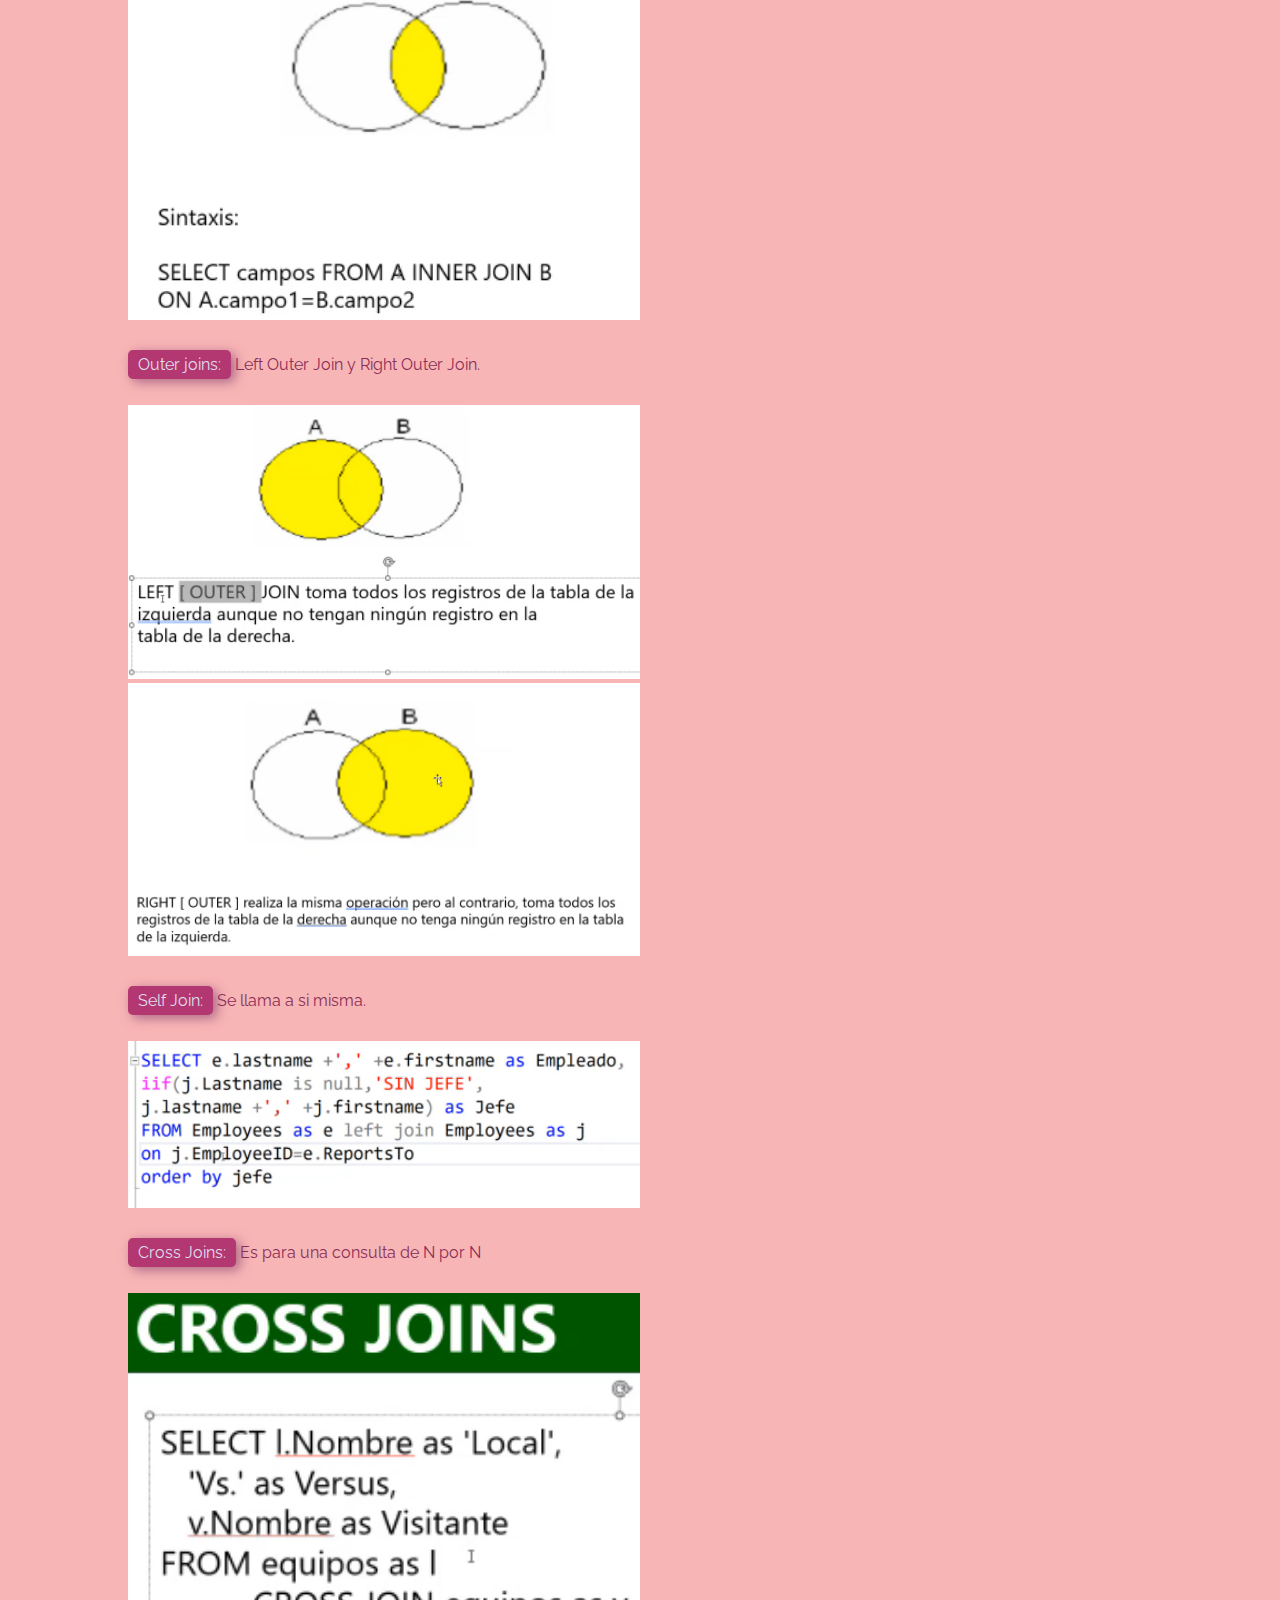
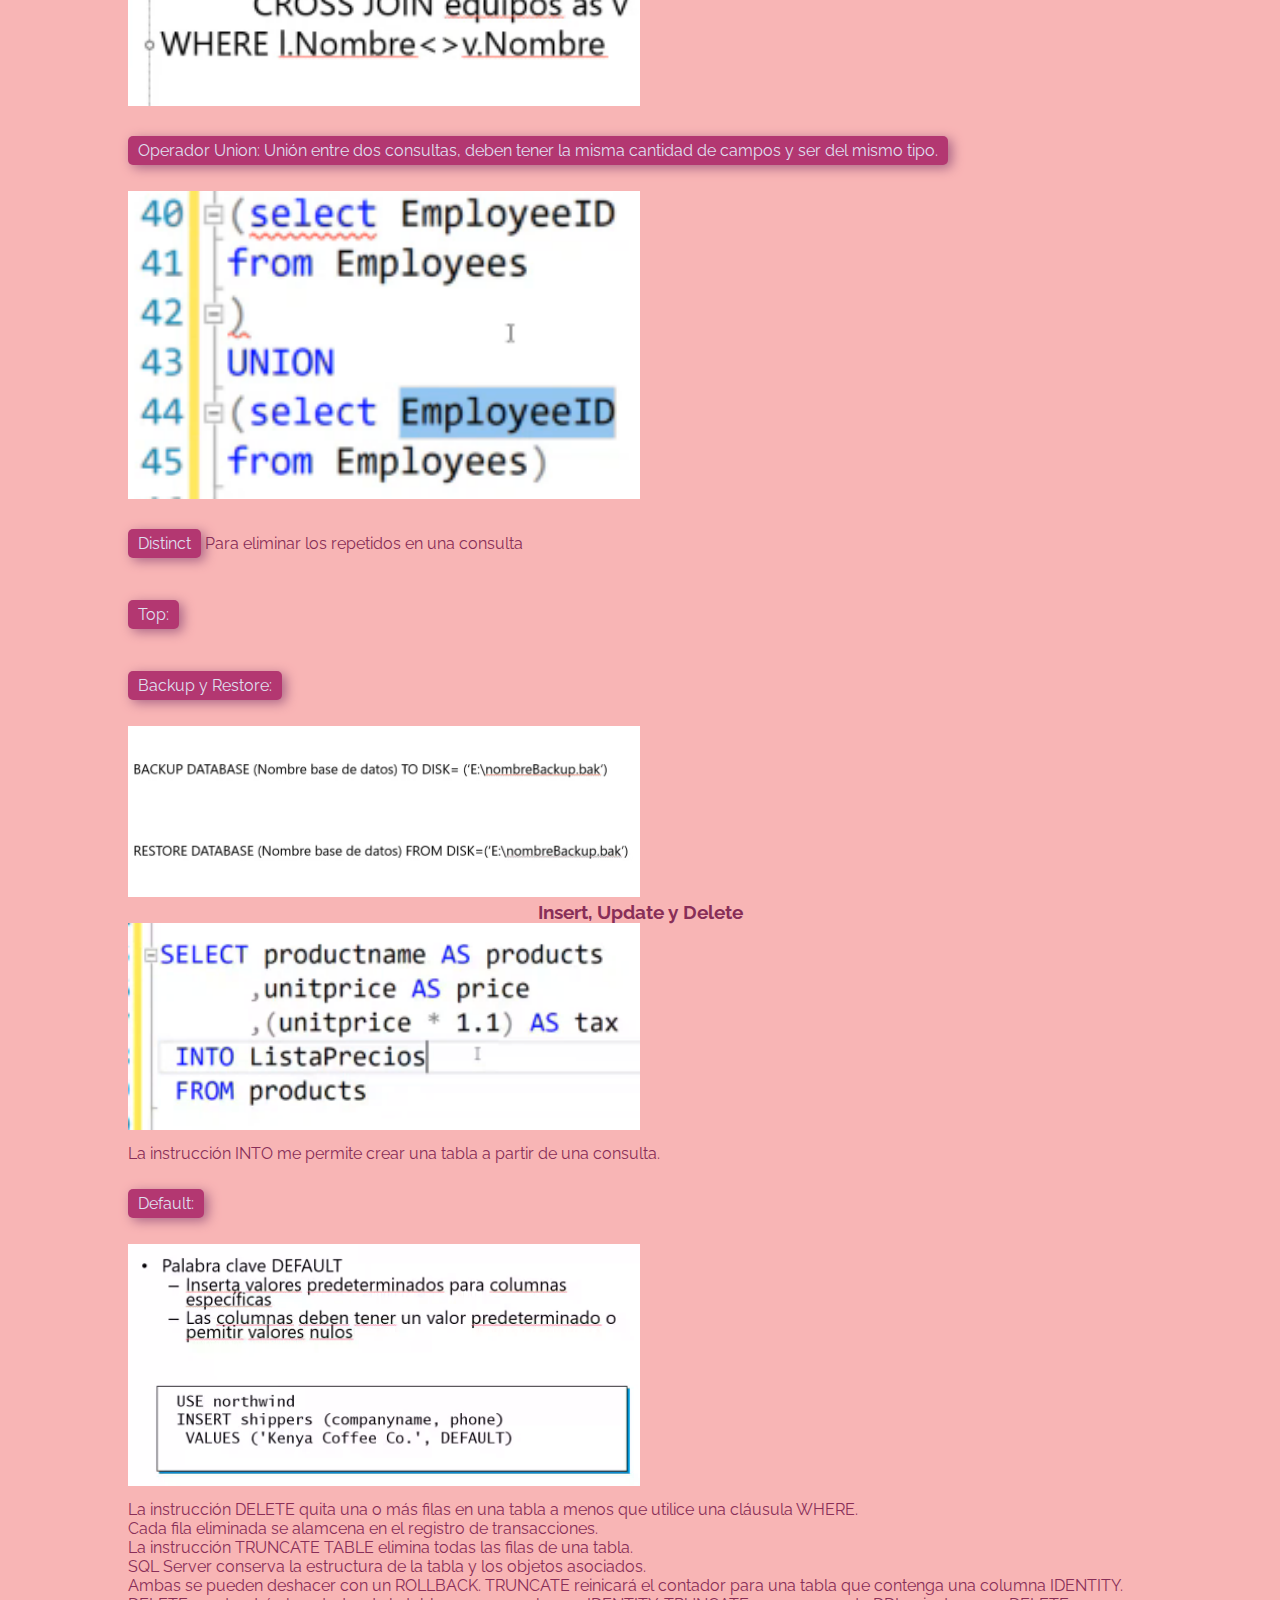
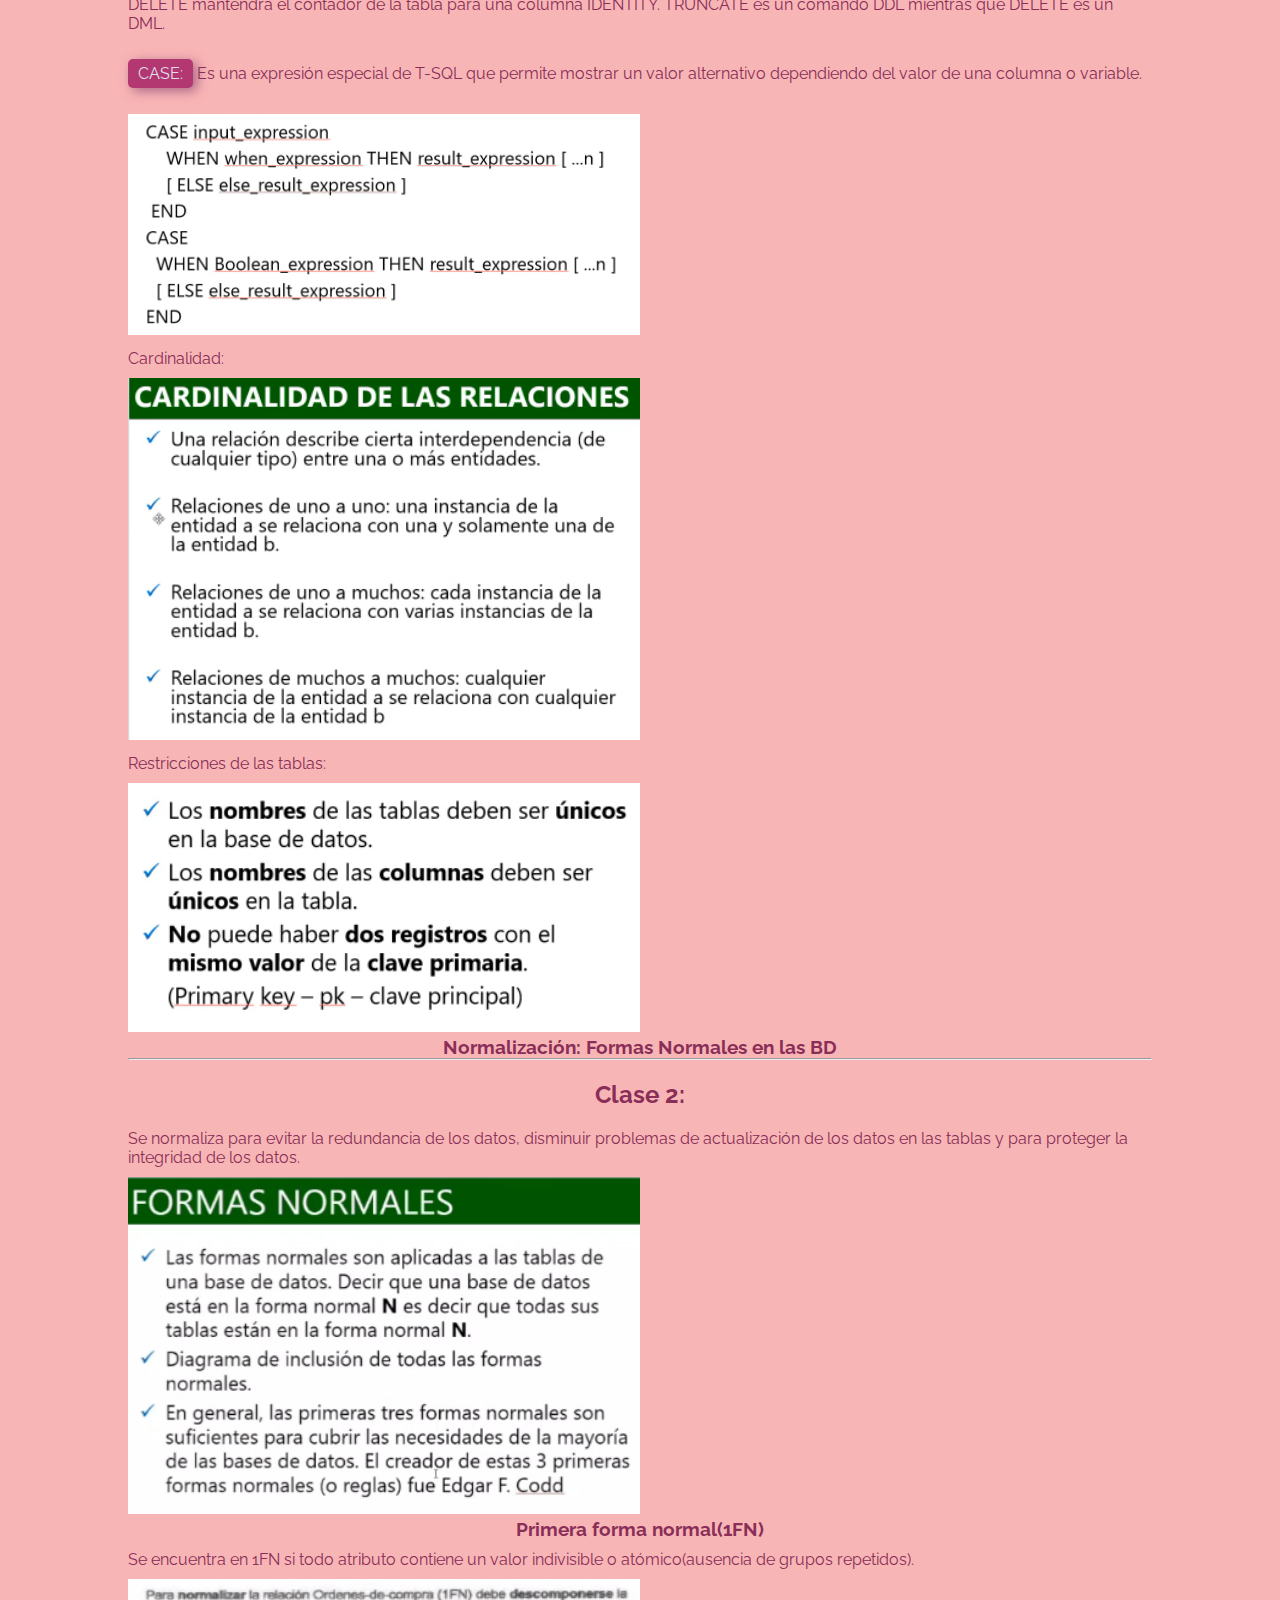
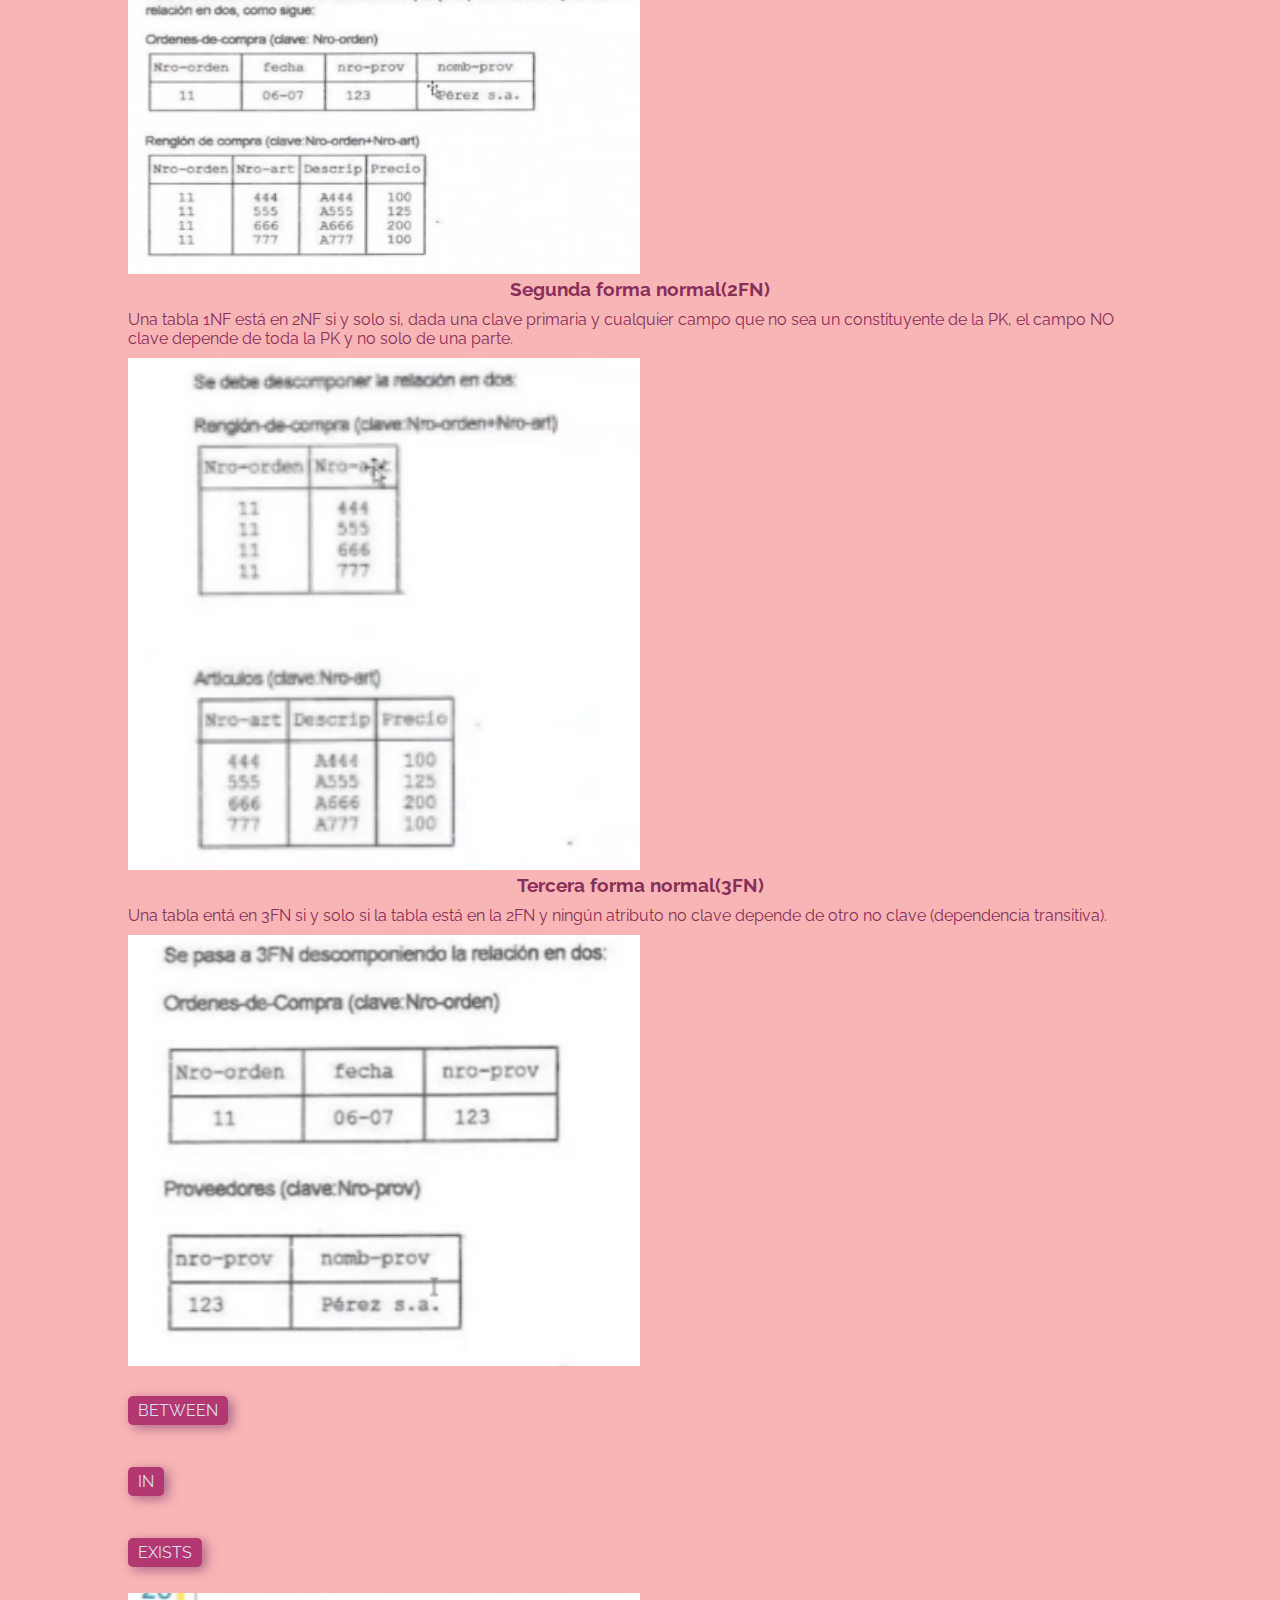
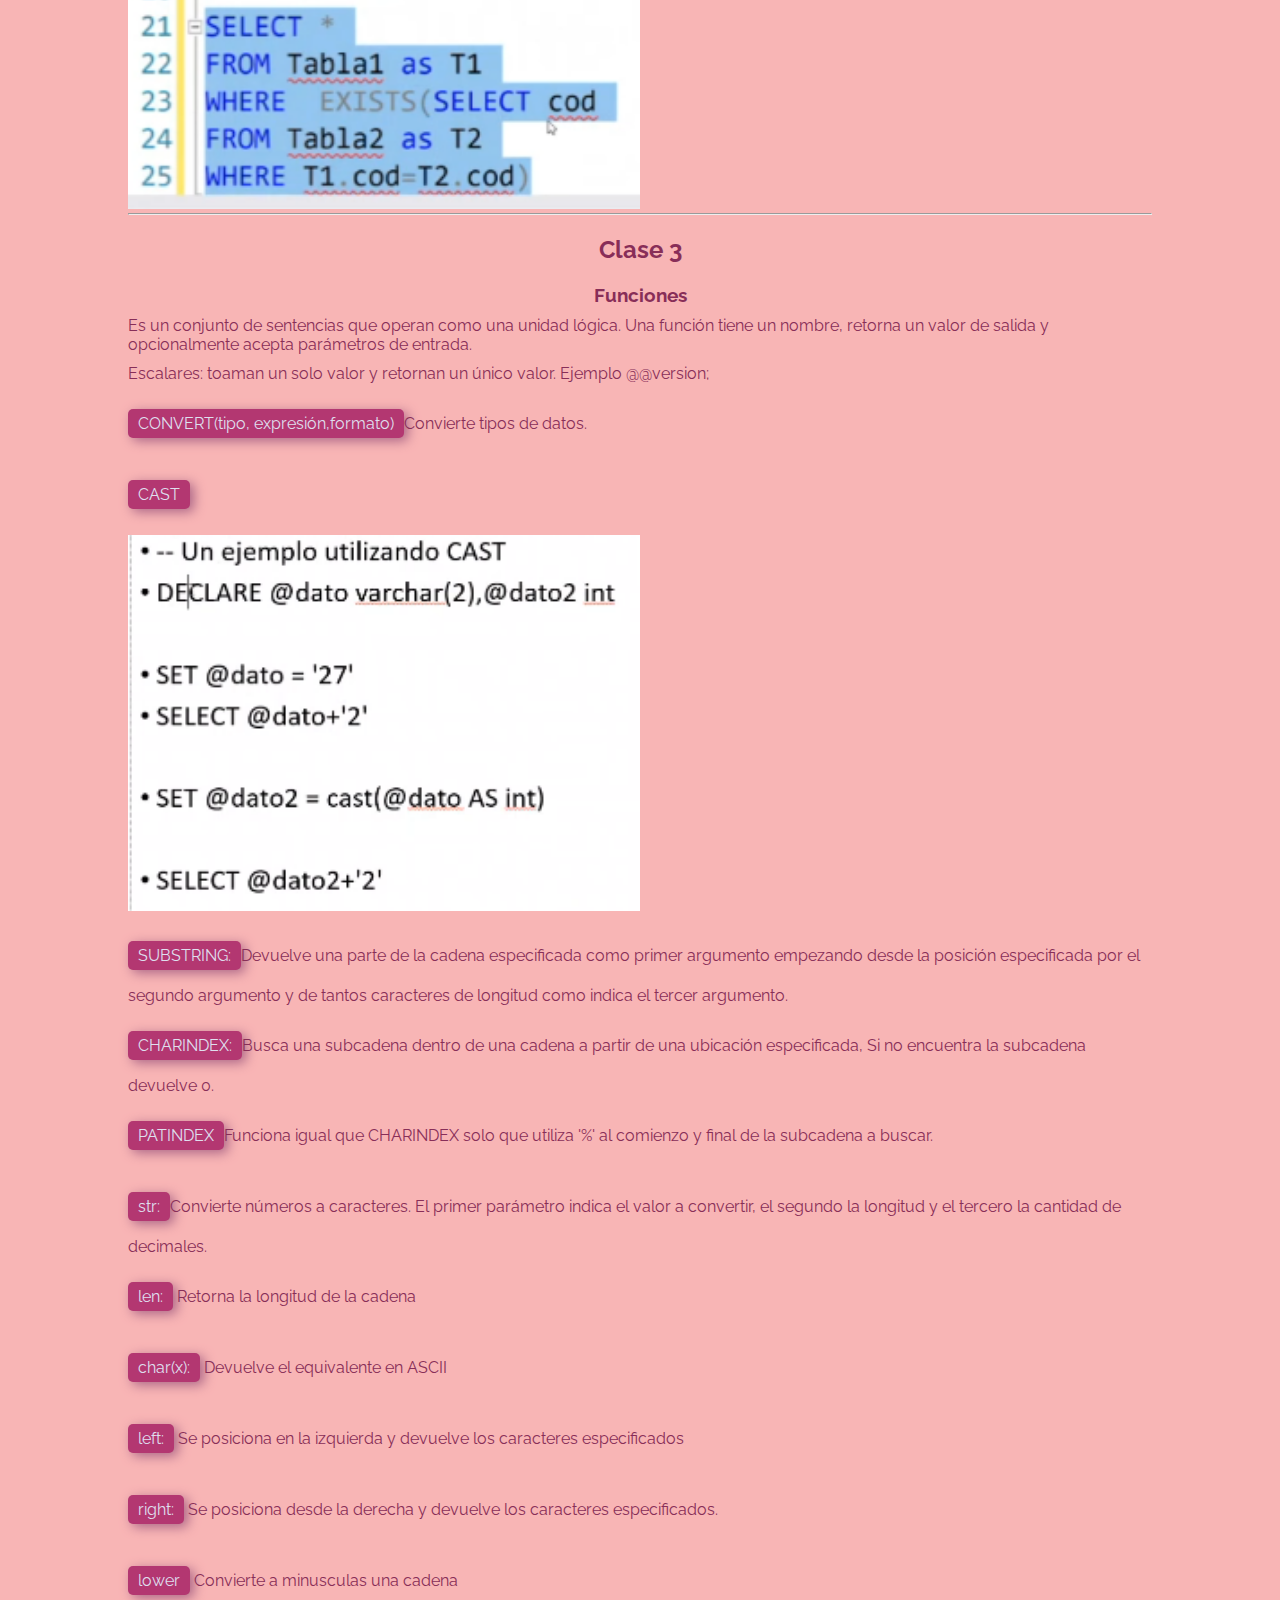
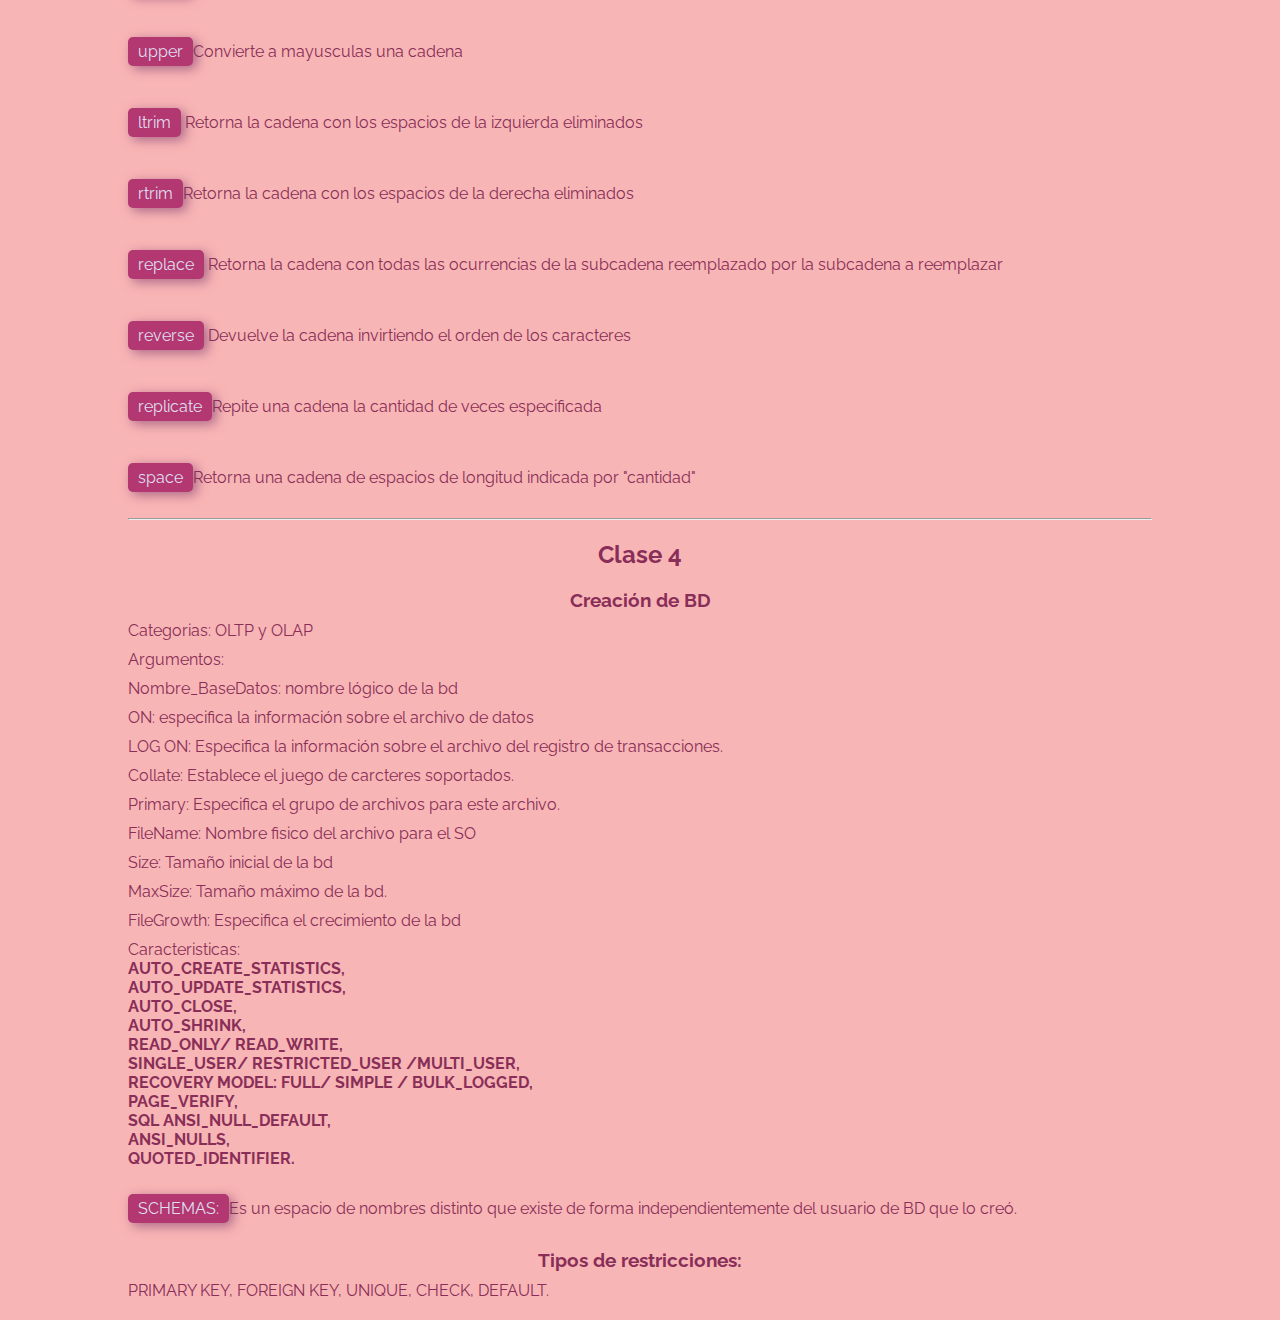
==== commit ec75f70c: "Clase 4 BD 2" ====
--- a/bd2.html
+++ b/bd2.html
@@ -115,6 +115,32 @@
             <p class="text"><span class="tag">replicate</span>Repite una cadena la cantidad de veces especificada</p>
             <p class="text"><span class="tag">space</span>Retorna una cadena de espacios de longitud indicada por "cantidad"</p>
         </section>
+        <hr>
+        <section class="class">
+            <h2 class="subtitle">Clase 4</h2>
+            <h3>Creación de BD</h3>
+            <p class="text">Categorias: OLTP y OLAP</p>
+            <p class="text">Argumentos:</p>
+            <p class="text">Nombre_BaseDatos: nombre lógico de la bd</p>
+            <p class="text">ON: especifica la información sobre el archivo de datos</p>
+            <p class="text">LOG ON: Especifica la información sobre el archivo del registro de transacciones.</p>
+            <p class="text">Collate: Establece el juego de carcteres soportados.</p>
+            <p class="text">Primary: Especifica el grupo de archivos para este archivo.</p>
+            <p class="text">FileName: Nombre fisico del archivo para el SO</p>
+            <p class="text">Size: Tamaño inicial de la bd</p>
+            <p class="text">MaxSize: Tamaño máximo de la bd.</p>
+            <p class="text">FileGrowth: Especifica el crecimiento de la bd</p>
+            <p class="text">Caracteristicas: <br><strong>AUTO_CREATE_STATISTICS, <br> AUTO_UPDATE_STATISTICS, <br> AUTO_CLOSE, <br> AUTO_SHRINK, <br> READ_ONLY/ READ_WRITE, <br>SINGLE_USER/ RESTRICTED_USER /MULTI_USER, <br> RECOVERY MODEL: FULL/ SIMPLE / BULK_LOGGED, <br> PAGE_VERIFY, <br> SQL ANSI_NULL_DEFAULT, <br> ANSI_NULLS, <br> QUOTED_IDENTIFIER.</strong></p>
+            <p class="text"><span class="tag">SCHEMAS:</span>Es un espacio de nombres distinto que existe de forma independientemente del usuario de BD que lo creó.</p>
+            <h3>Tipos de restricciones:</h3>
+            <p class="text">PRIMARY KEY, FOREIGN KEY, UNIQUE, CHECK, DEFAULT.</p>
+            <p class="text"></p>
+            <p class="text"></p>
+            <p class="text"></p>
+            <p class="text"></p>
+            <p class="text"></p>
+            <p class="text"></p>
+        </section>
     </main>
 </body>
 </html>
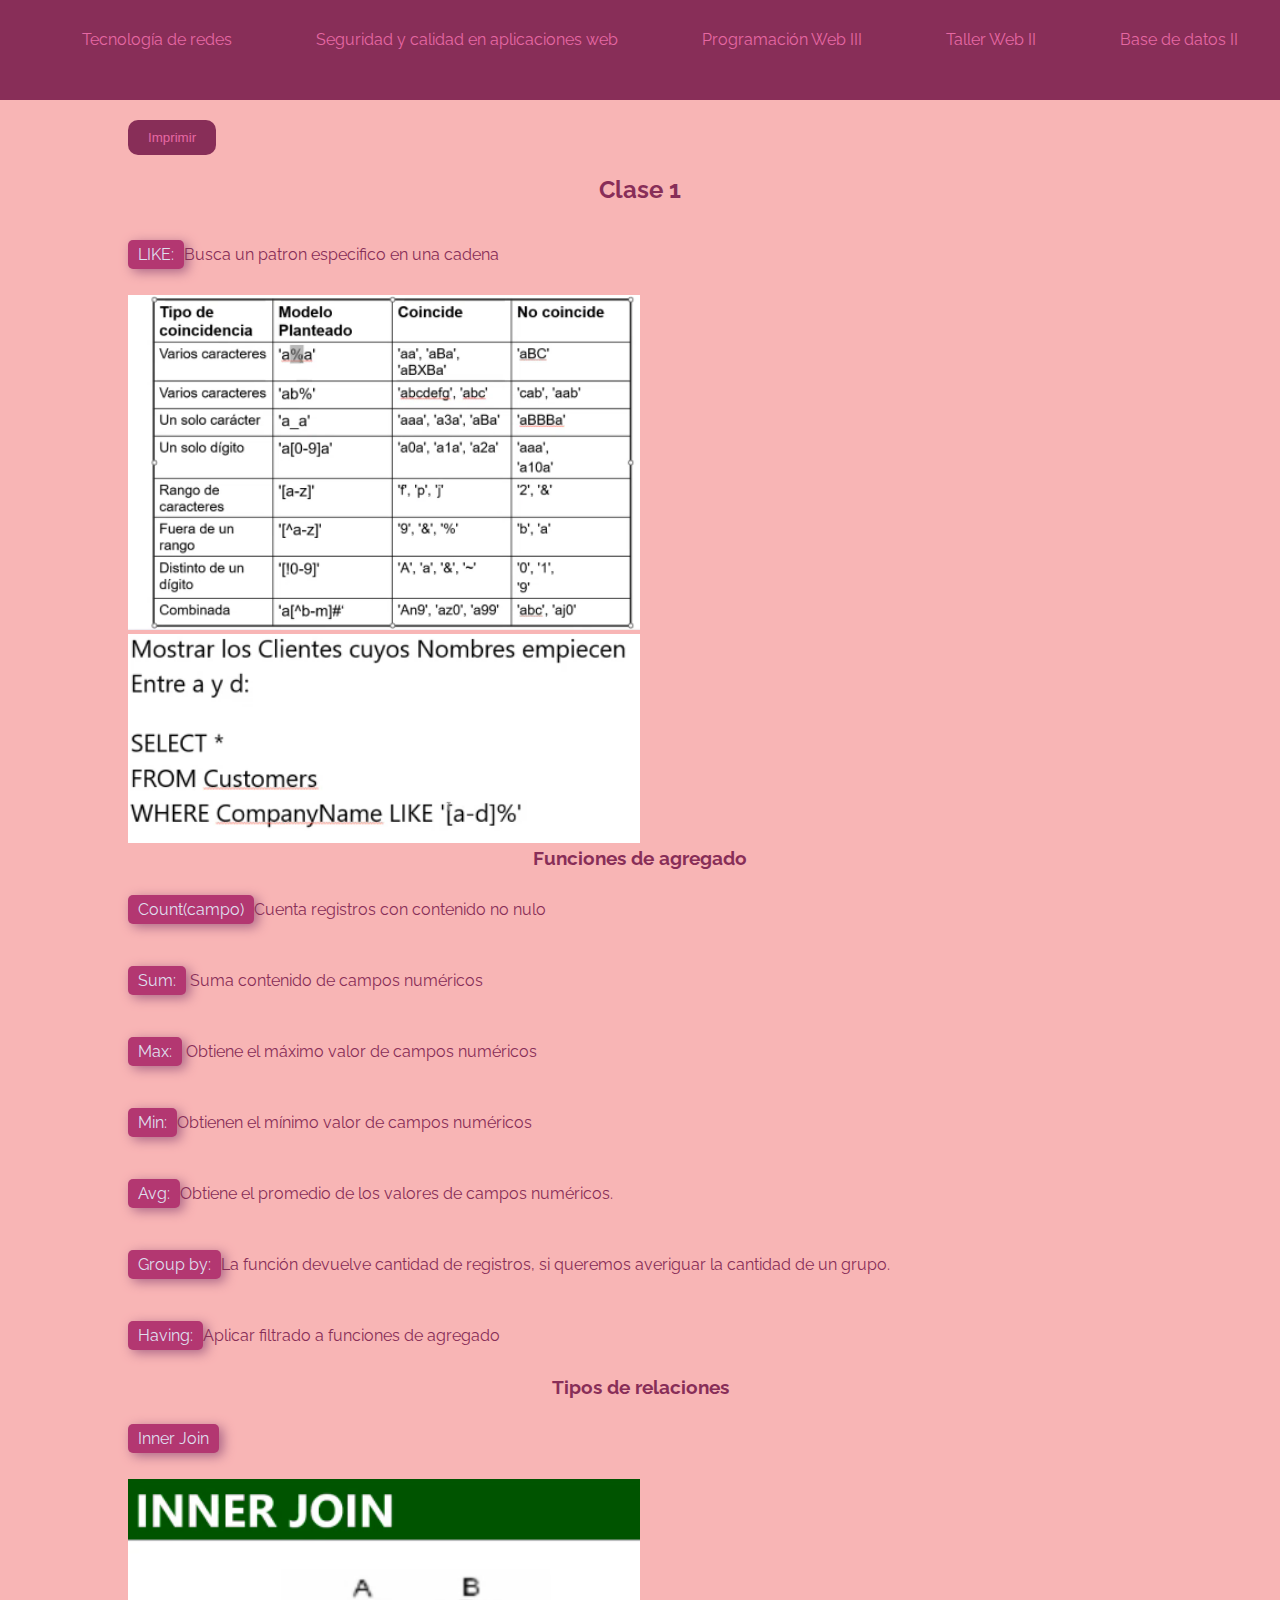
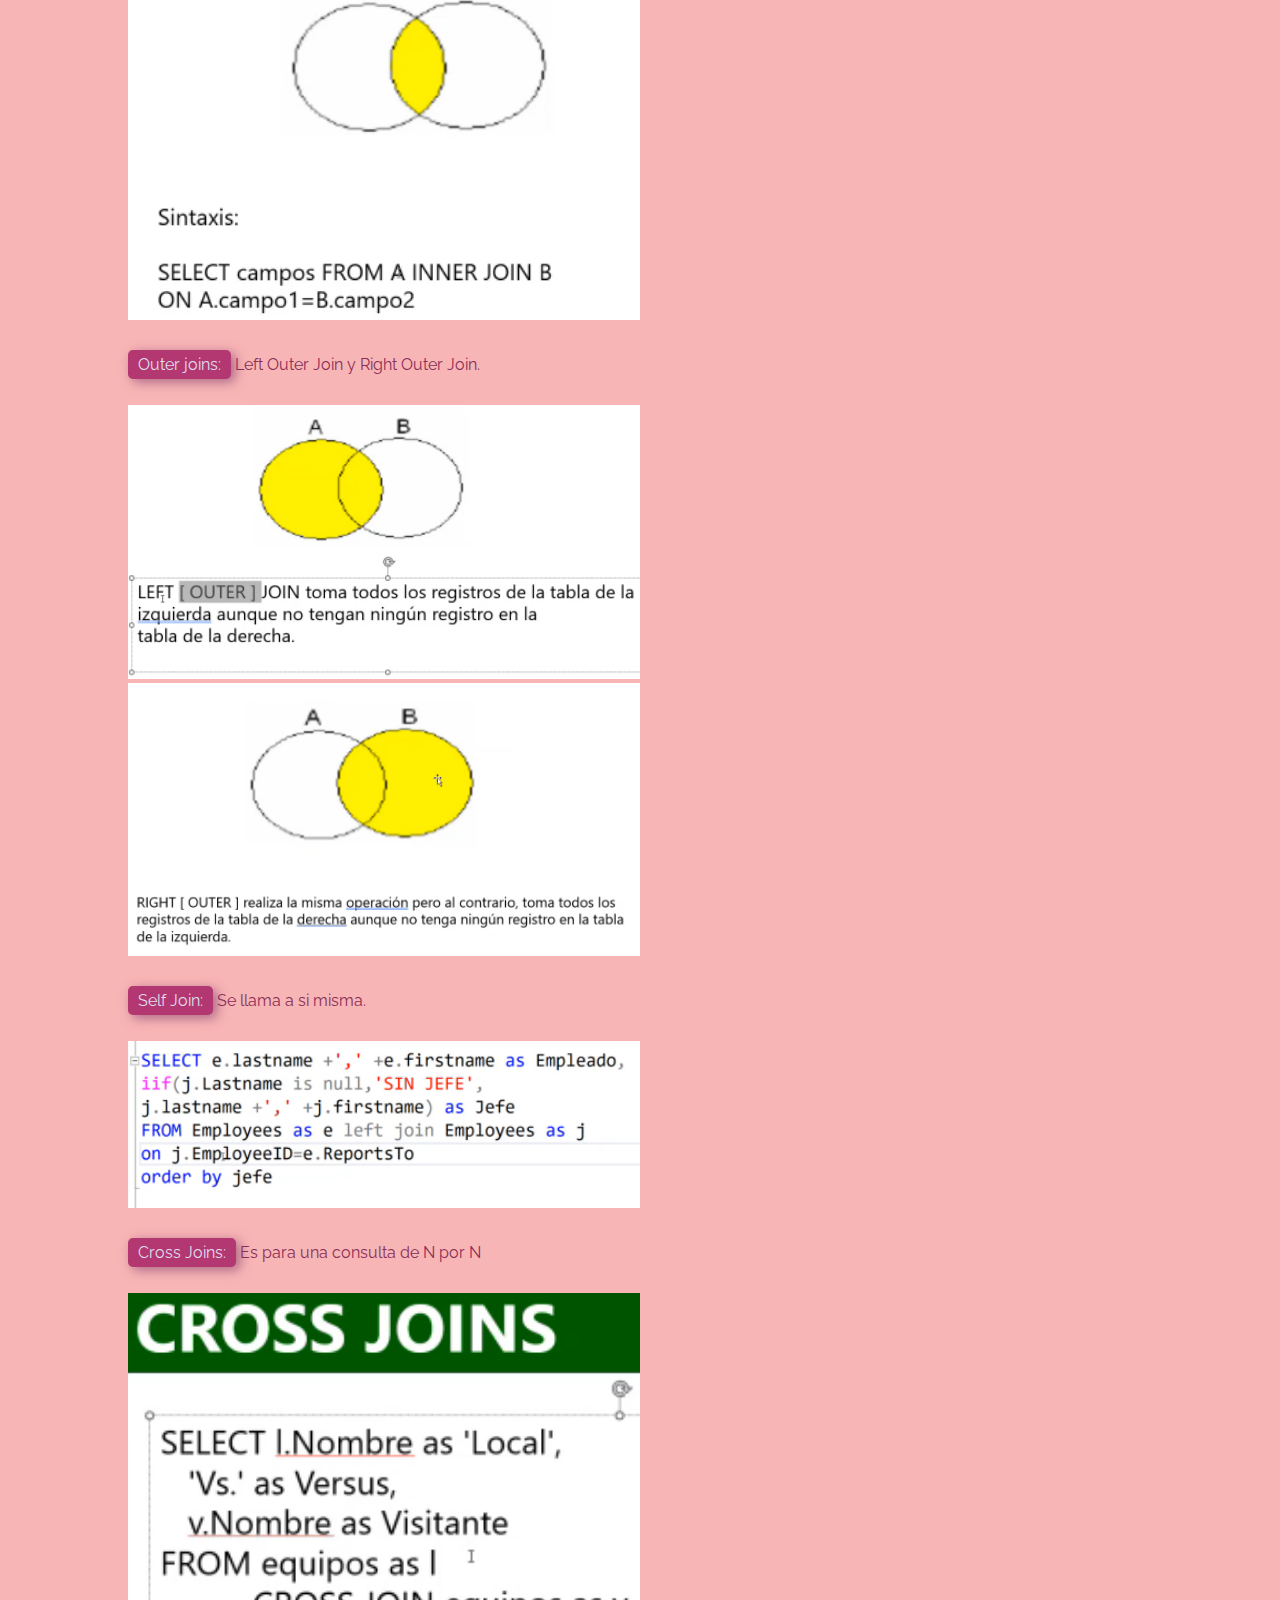
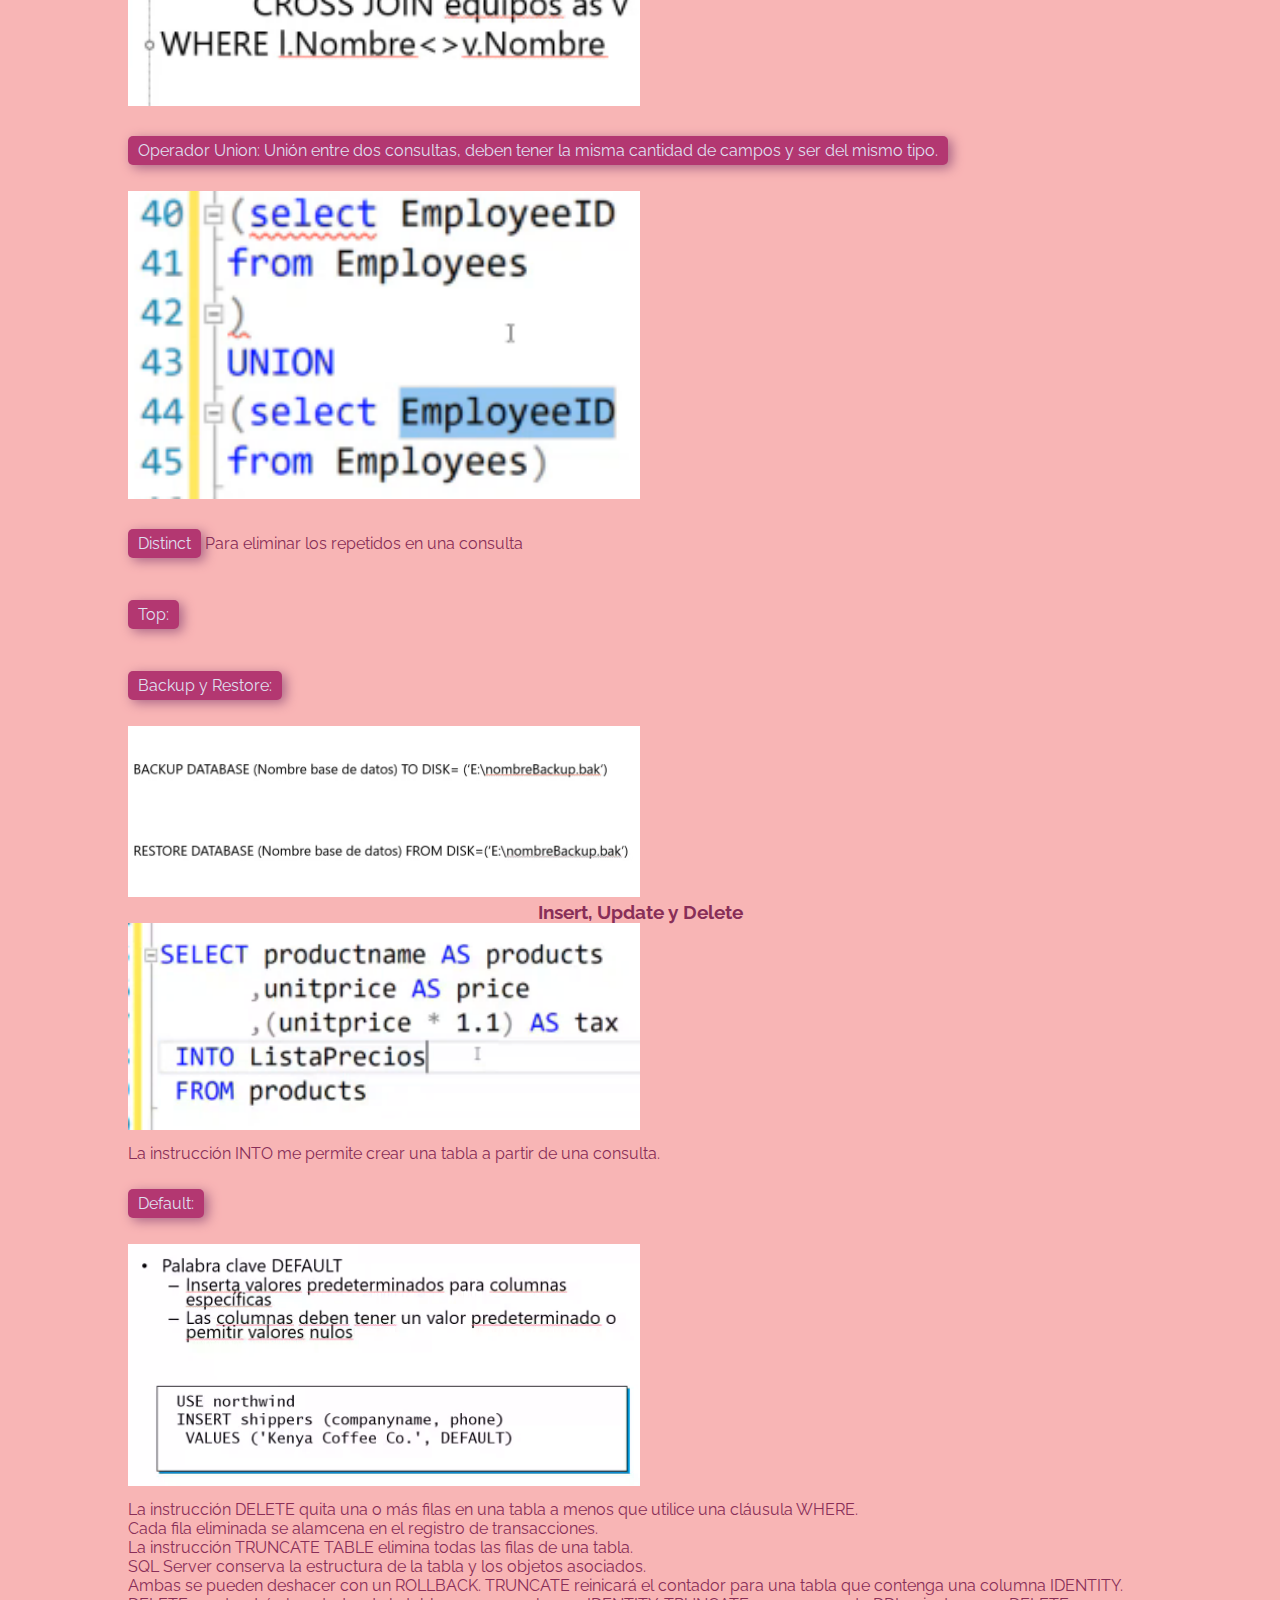
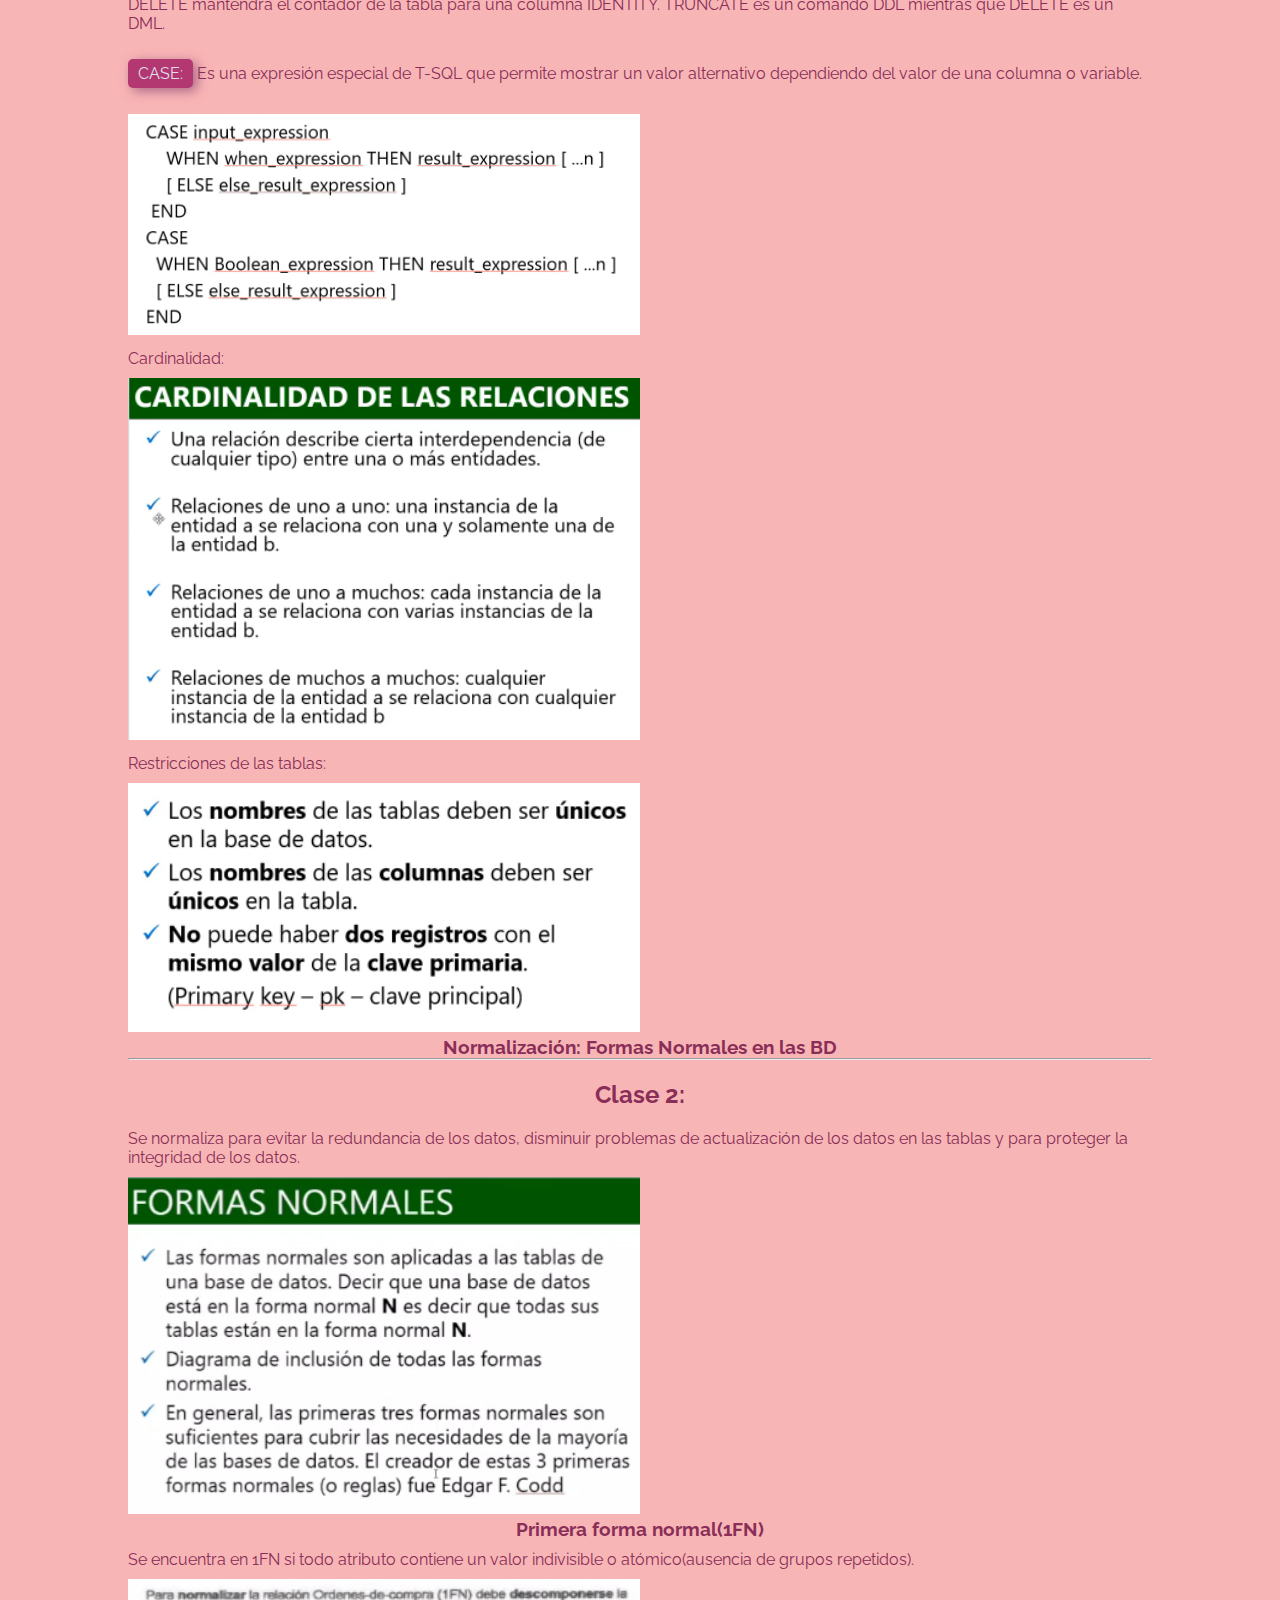
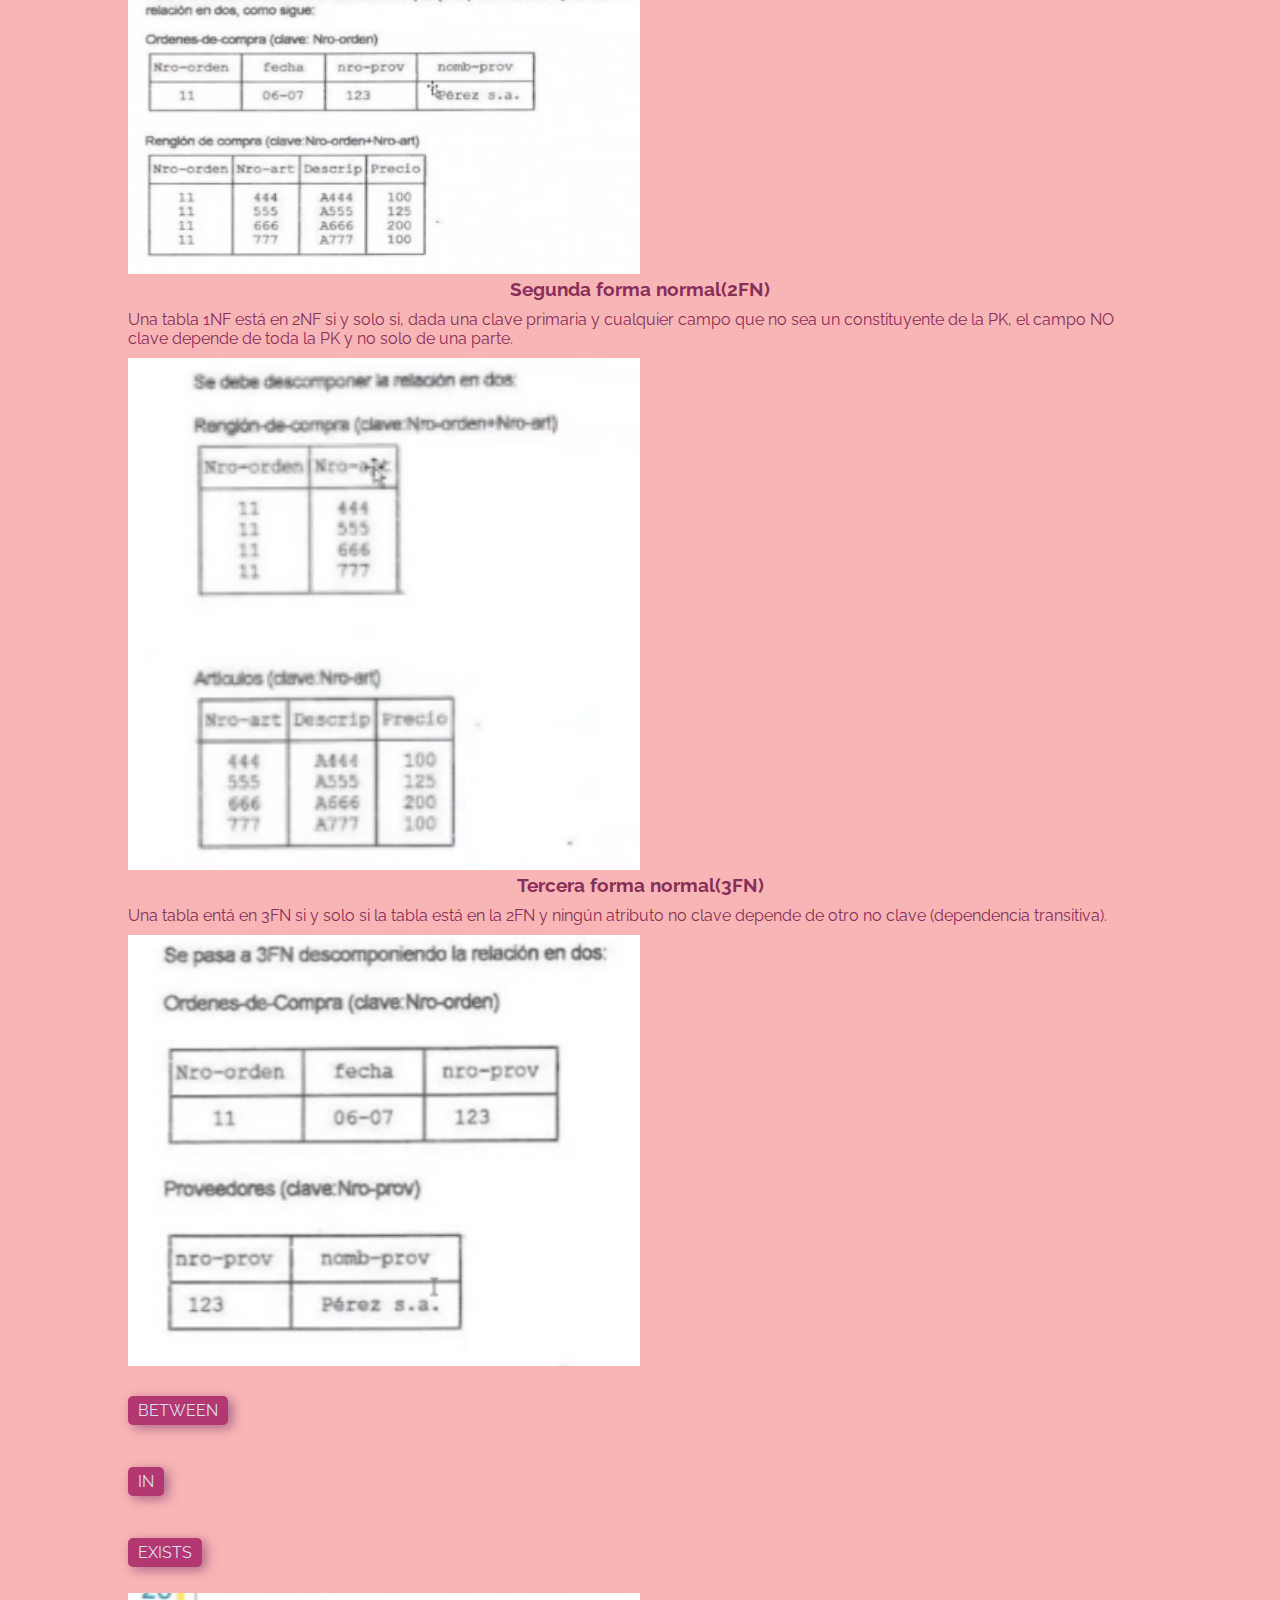
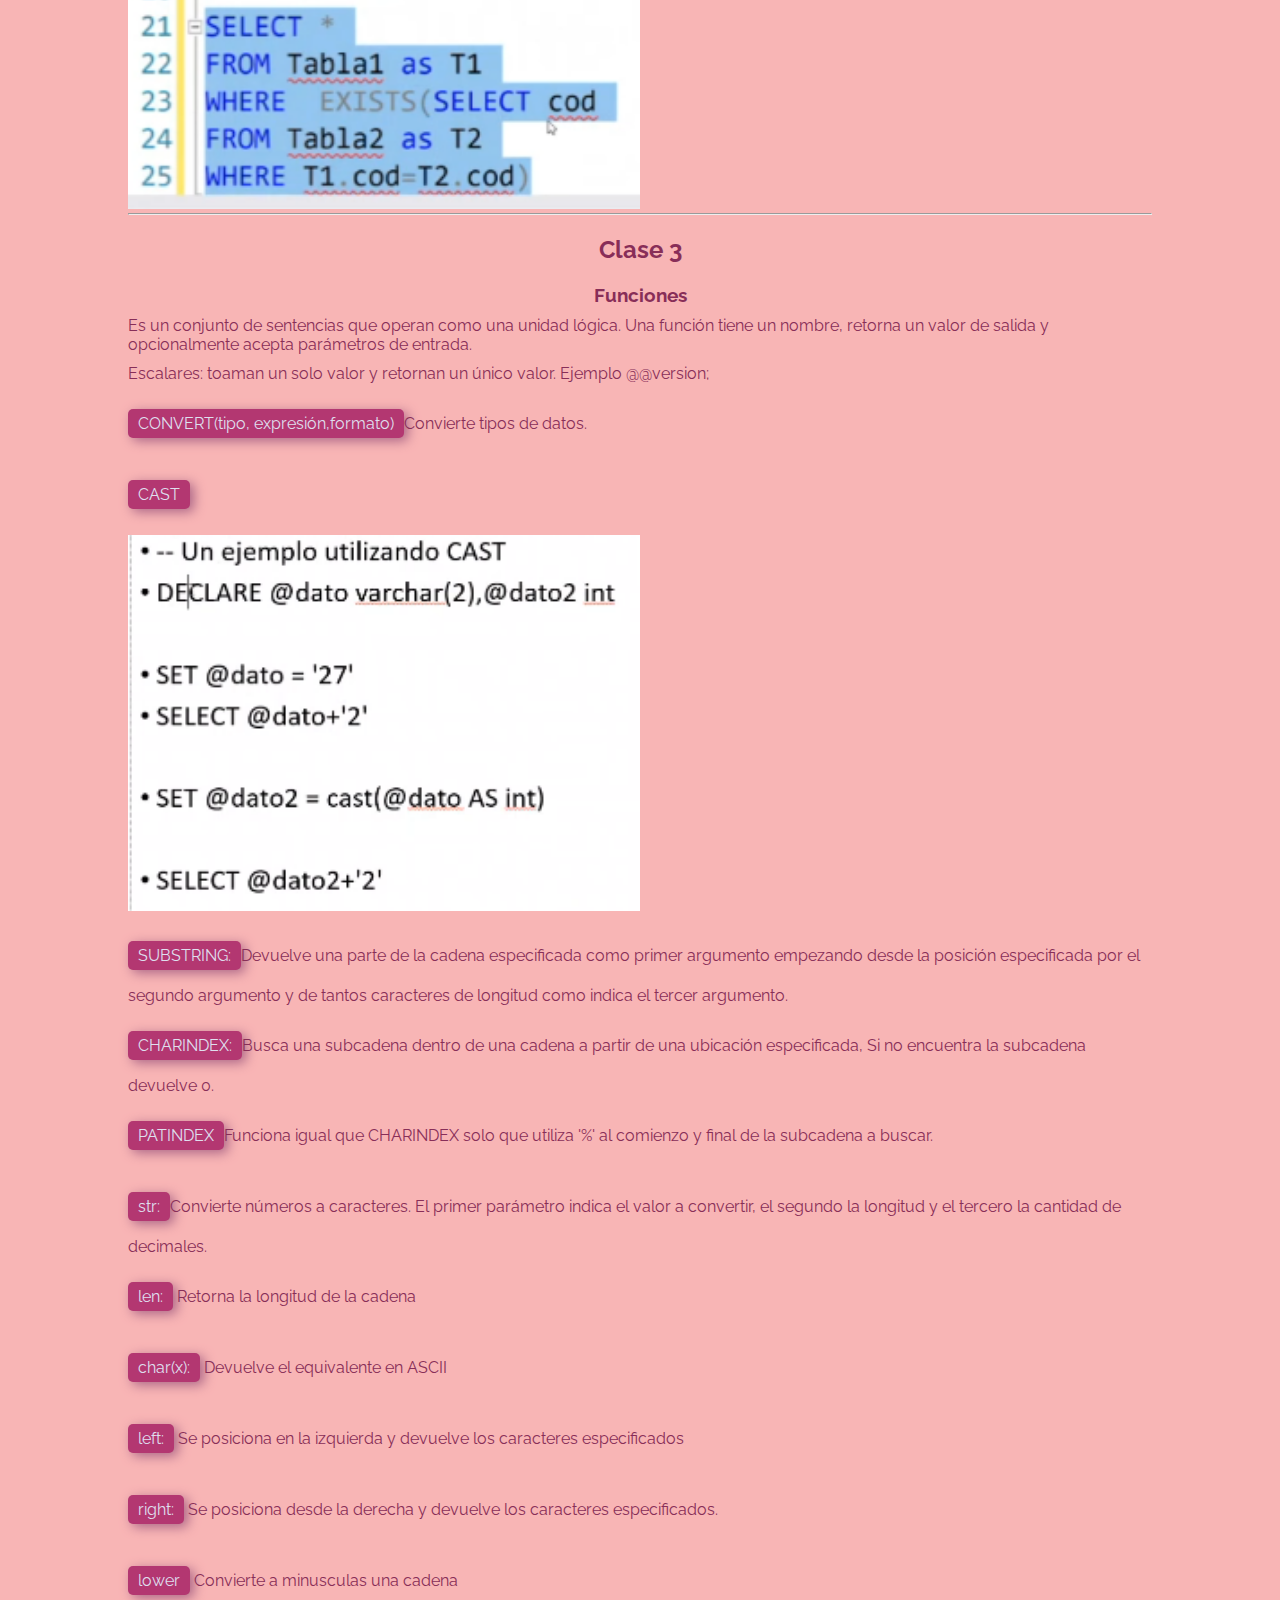
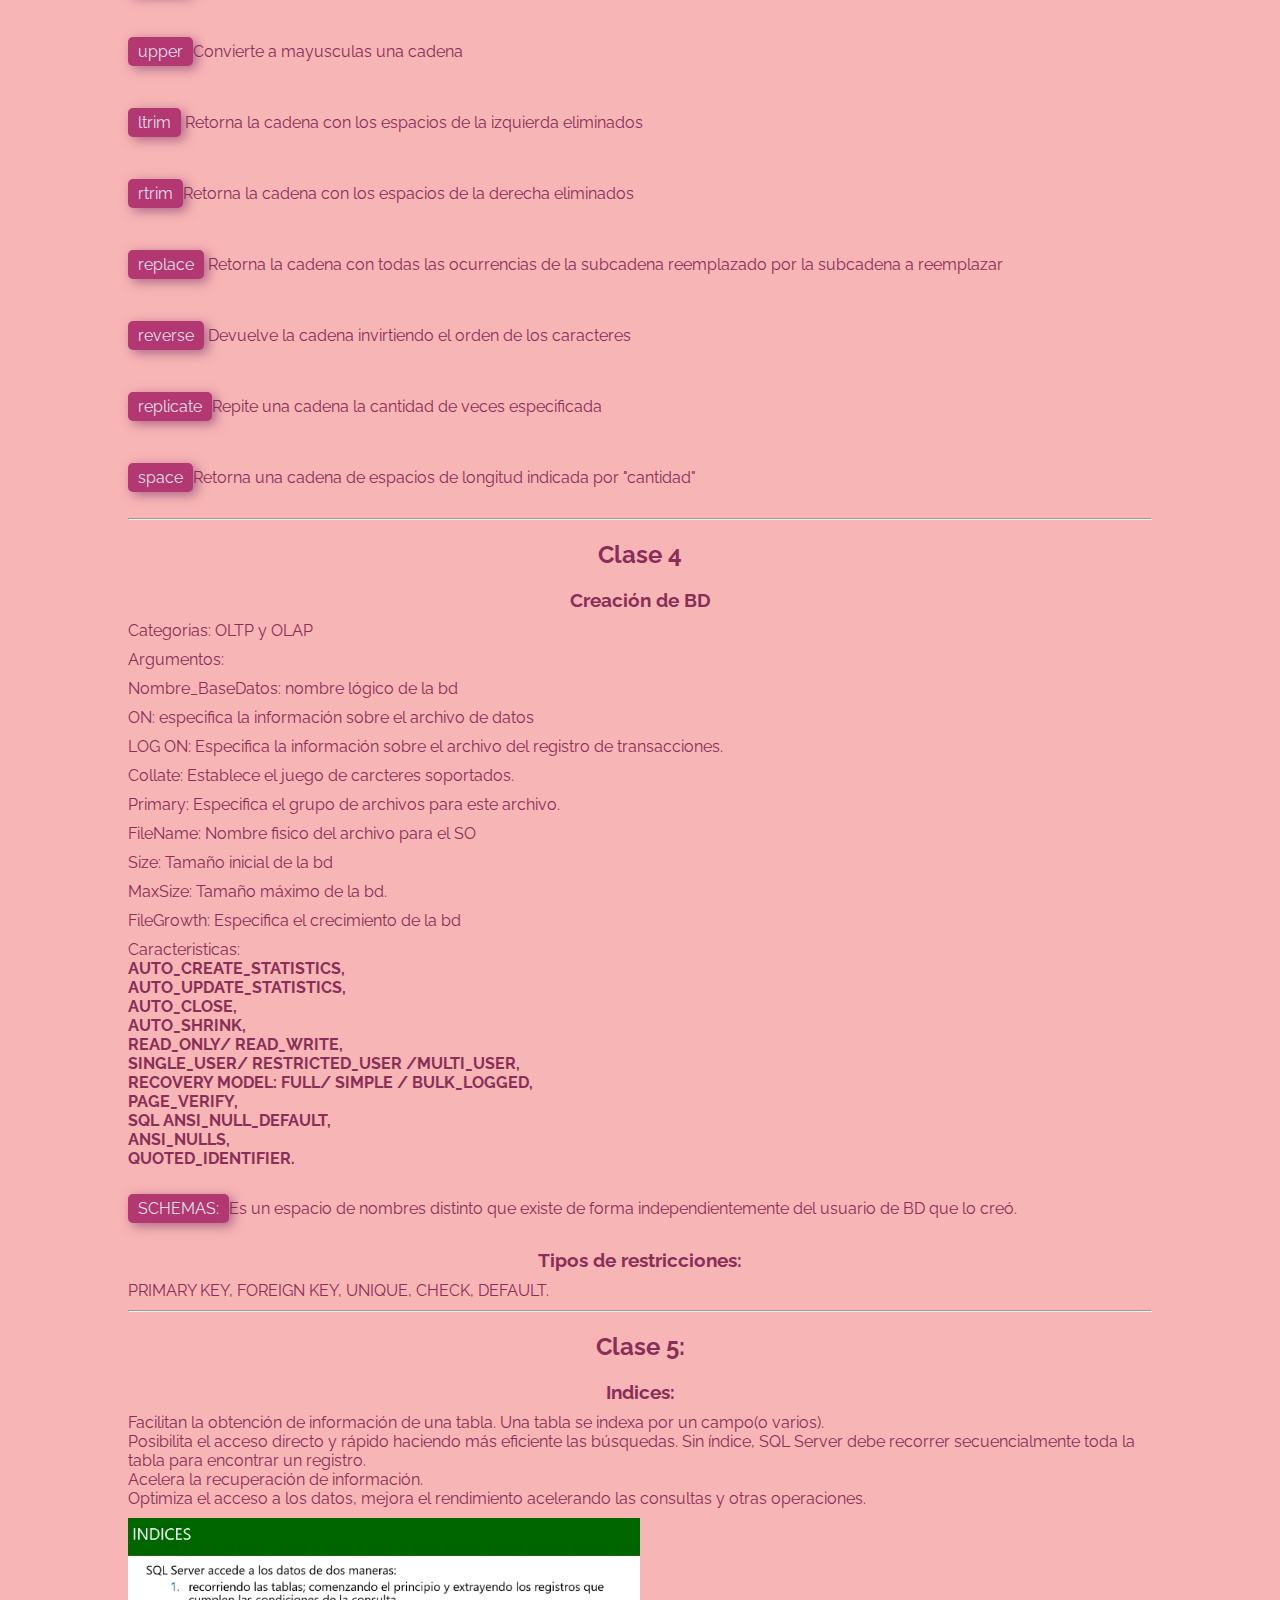
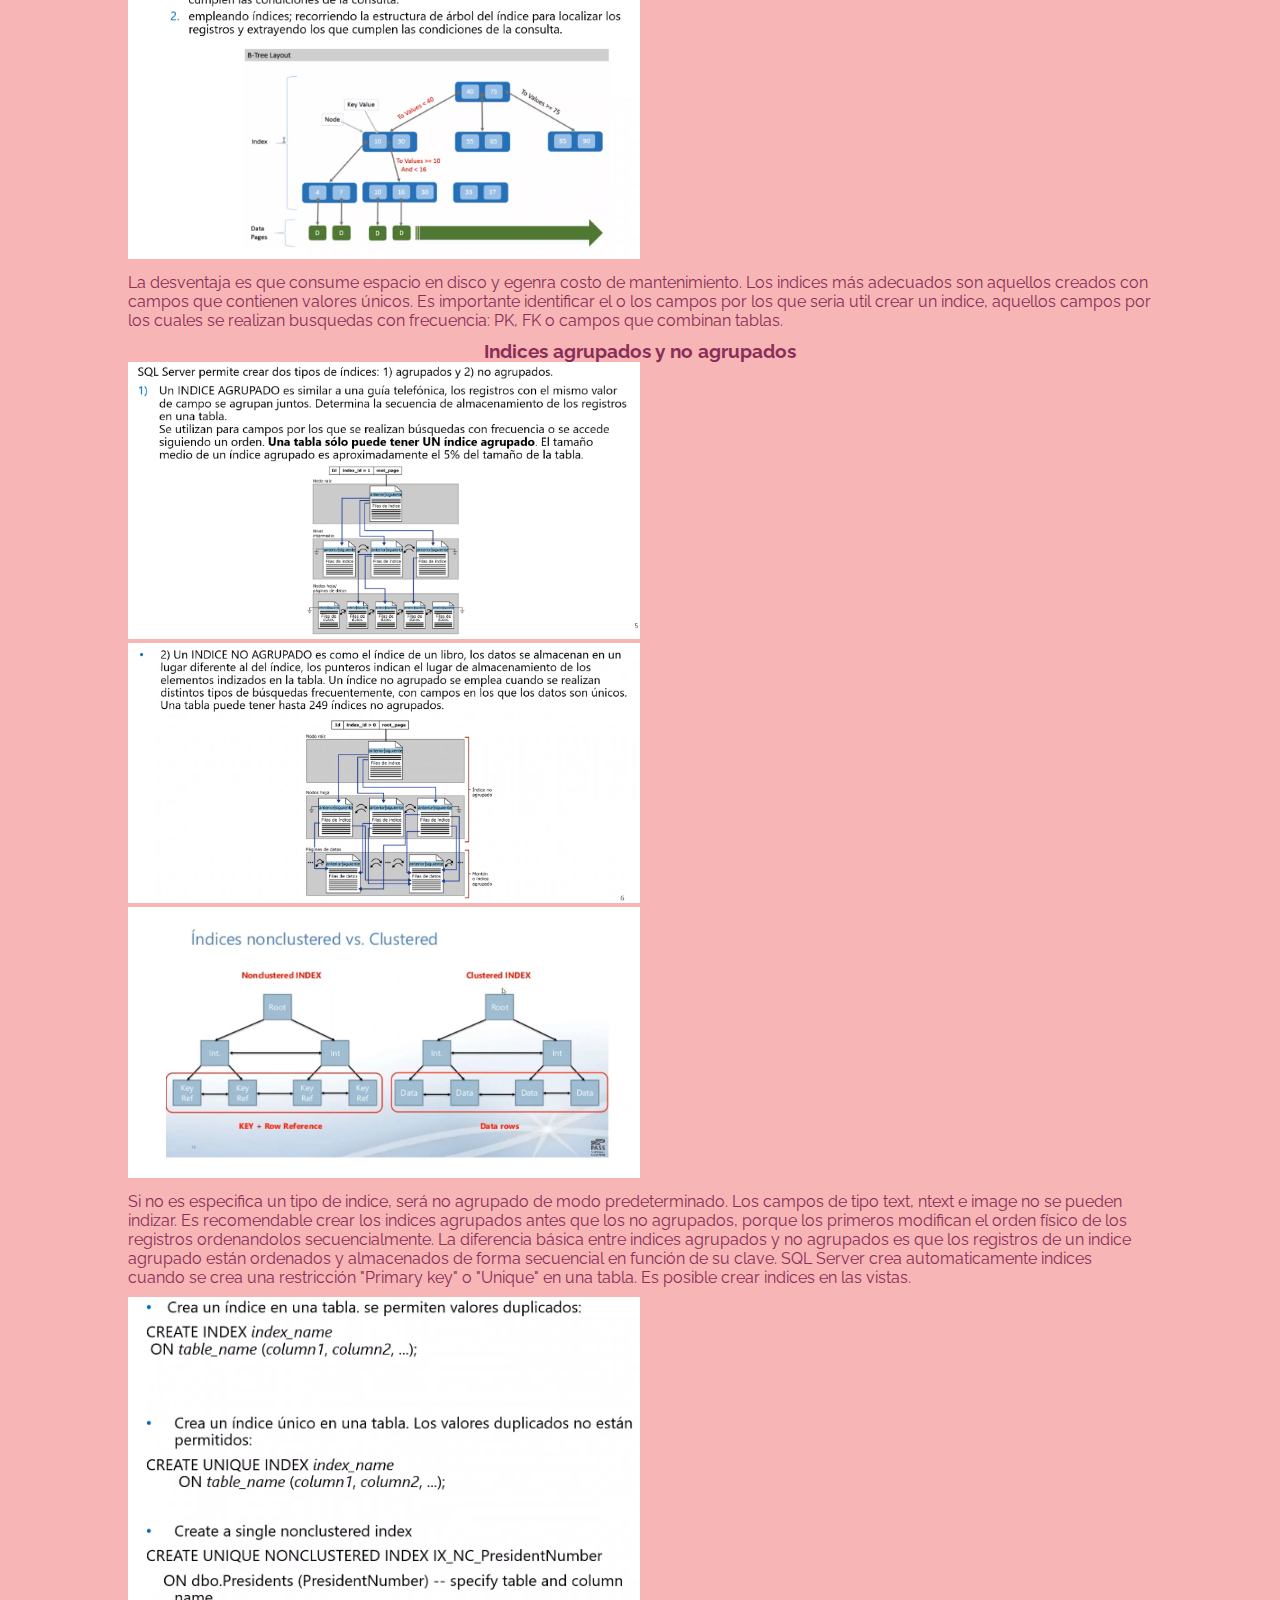
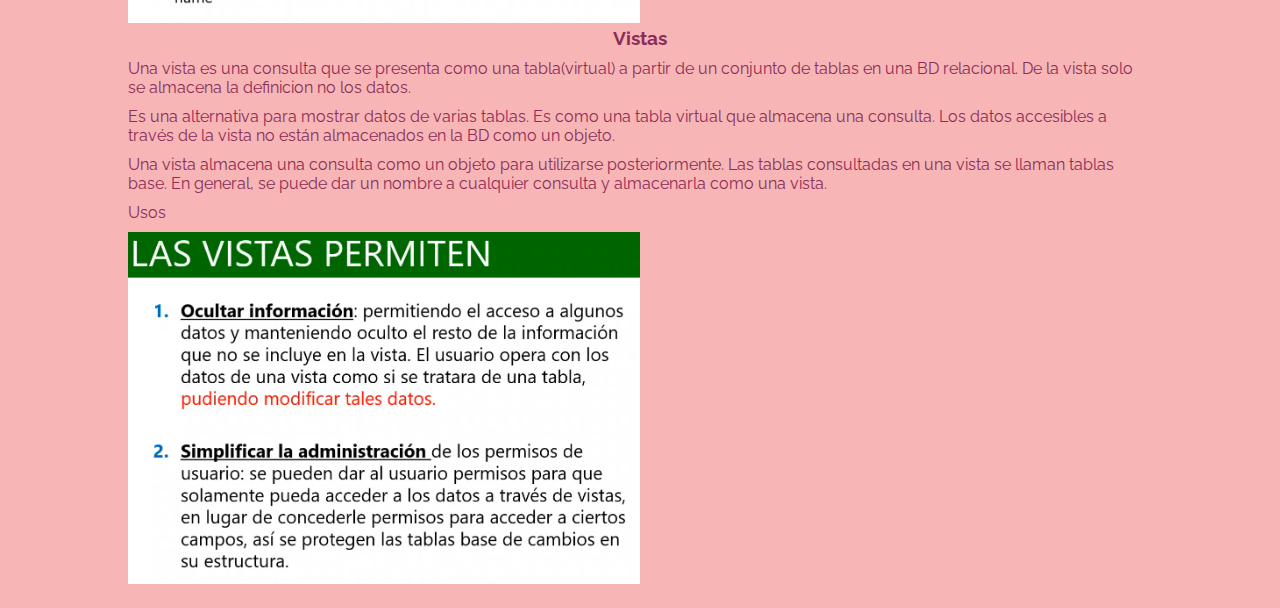
==== commit 3ffa0492: "Clase 5 BD 2" ====
--- a/bd2.html
+++ b/bd2.html
@@ -134,8 +134,26 @@
             <p class="text"><span class="tag">SCHEMAS:</span>Es un espacio de nombres distinto que existe de forma independientemente del usuario de BD que lo creó.</p>
             <h3>Tipos de restricciones:</h3>
             <p class="text">PRIMARY KEY, FOREIGN KEY, UNIQUE, CHECK, DEFAULT.</p>
-            <p class="text"></p>
-            <p class="text"></p>
+        </section>
+        <hr>
+        <section class="class">
+            <h2 class="subtitle">Clase 5:</h2>
+            <h3>Indices:</h3>
+            <p class="text">Facilitan la obtención de información de una tabla. Una tabla se indexa por un campo(o varios). <br> Posibilita el acceso directo y rápido haciendo más eficiente las búsquedas. Sin índice, SQL Server debe recorrer secuencialmente toda la tabla para encontrar un registro. <br> Acelera la recuperación de información. <br> Optimiza el acceso a los datos, mejora el rendimiento acelerando las consultas y otras operaciones.</p>
+            <img src="./assets/bd21.png" alt="">
+            <p class="text">La desventaja es que consume espacio en disco y egenra costo de mantenimiento. Los indices más adecuados son aquellos creados con campos que contienen valores únicos. Es importante identificar el o los campos por los que seria util crear un indice, aquellos campos por los cuales se realizan busquedas con frecuencia: PK, FK o campos que combinan tablas.</p>
+            <h3>Indices agrupados y no agrupados</h3>
+            <img src="./assets/bd22.png" alt="">
+            <img src="./assets/bd23.png" alt="">
+            <img src="./assets/bd24.png" alt="">
+            <p class="text">Si no es especifica un tipo de indice, será no agrupado de modo predeterminado. Los campos de tipo text, ntext e image no se pueden indizar. Es recomendable crear los indices agrupados antes que los no agrupados, porque los primeros modifican el orden físico de los registros ordenandolos secuencialmente. La diferencia básica entre indices agrupados y no agrupados es que los registros de un indice agrupado están ordenados y almacenados de forma secuencial en función de su clave. SQL Server crea automaticamente indices cuando se crea una restricción "Primary key" o "Unique" en una tabla. Es posible crear indices en las vistas.</p>
+            <img src="./assets/bd25.png" alt="">
+            <h3>Vistas</h3>
+            <p class="text">Una vista es una consulta que se presenta como una tabla(virtual) a partir de un conjunto de tablas en una BD relacional. De la vista solo se almacena la definicion no los datos.</p>
+            <p class="text">Es una alternativa para mostrar datos de varias tablas. Es como una tabla virtual que almacena una consulta. Los datos accesibles a través de la vista no están almacenados en la BD como un objeto.</p>
+            <p class="text">Una vista almacena una consulta como un objeto para utilizarse posteriormente. Las tablas consultadas en una vista se llaman tablas base. En general, se puede dar un nombre a cualquier consulta y almacenarla como una vista.</p>
+            <p class="text">Usos</p>
+            <img src="./assets/bd26.png" alt="">
             <p class="text"></p>
             <p class="text"></p>
             <p class="text"></p>
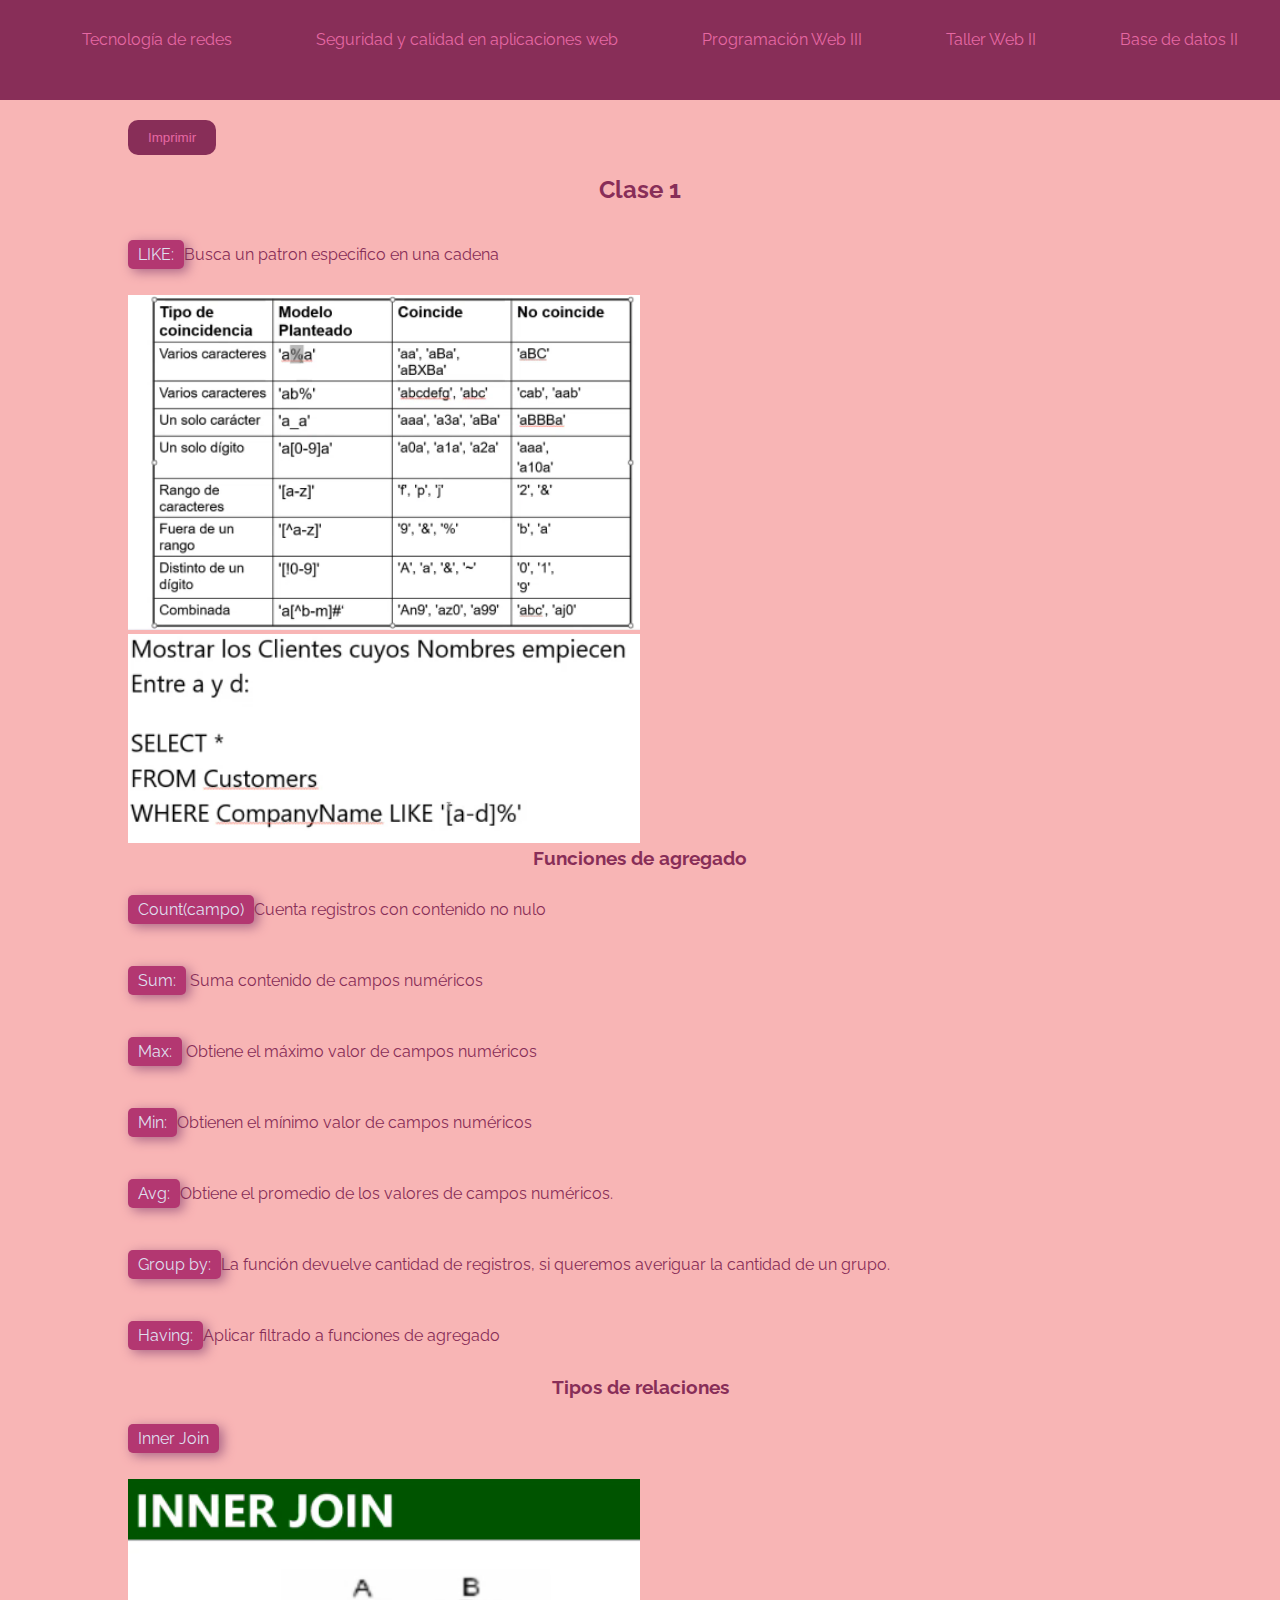
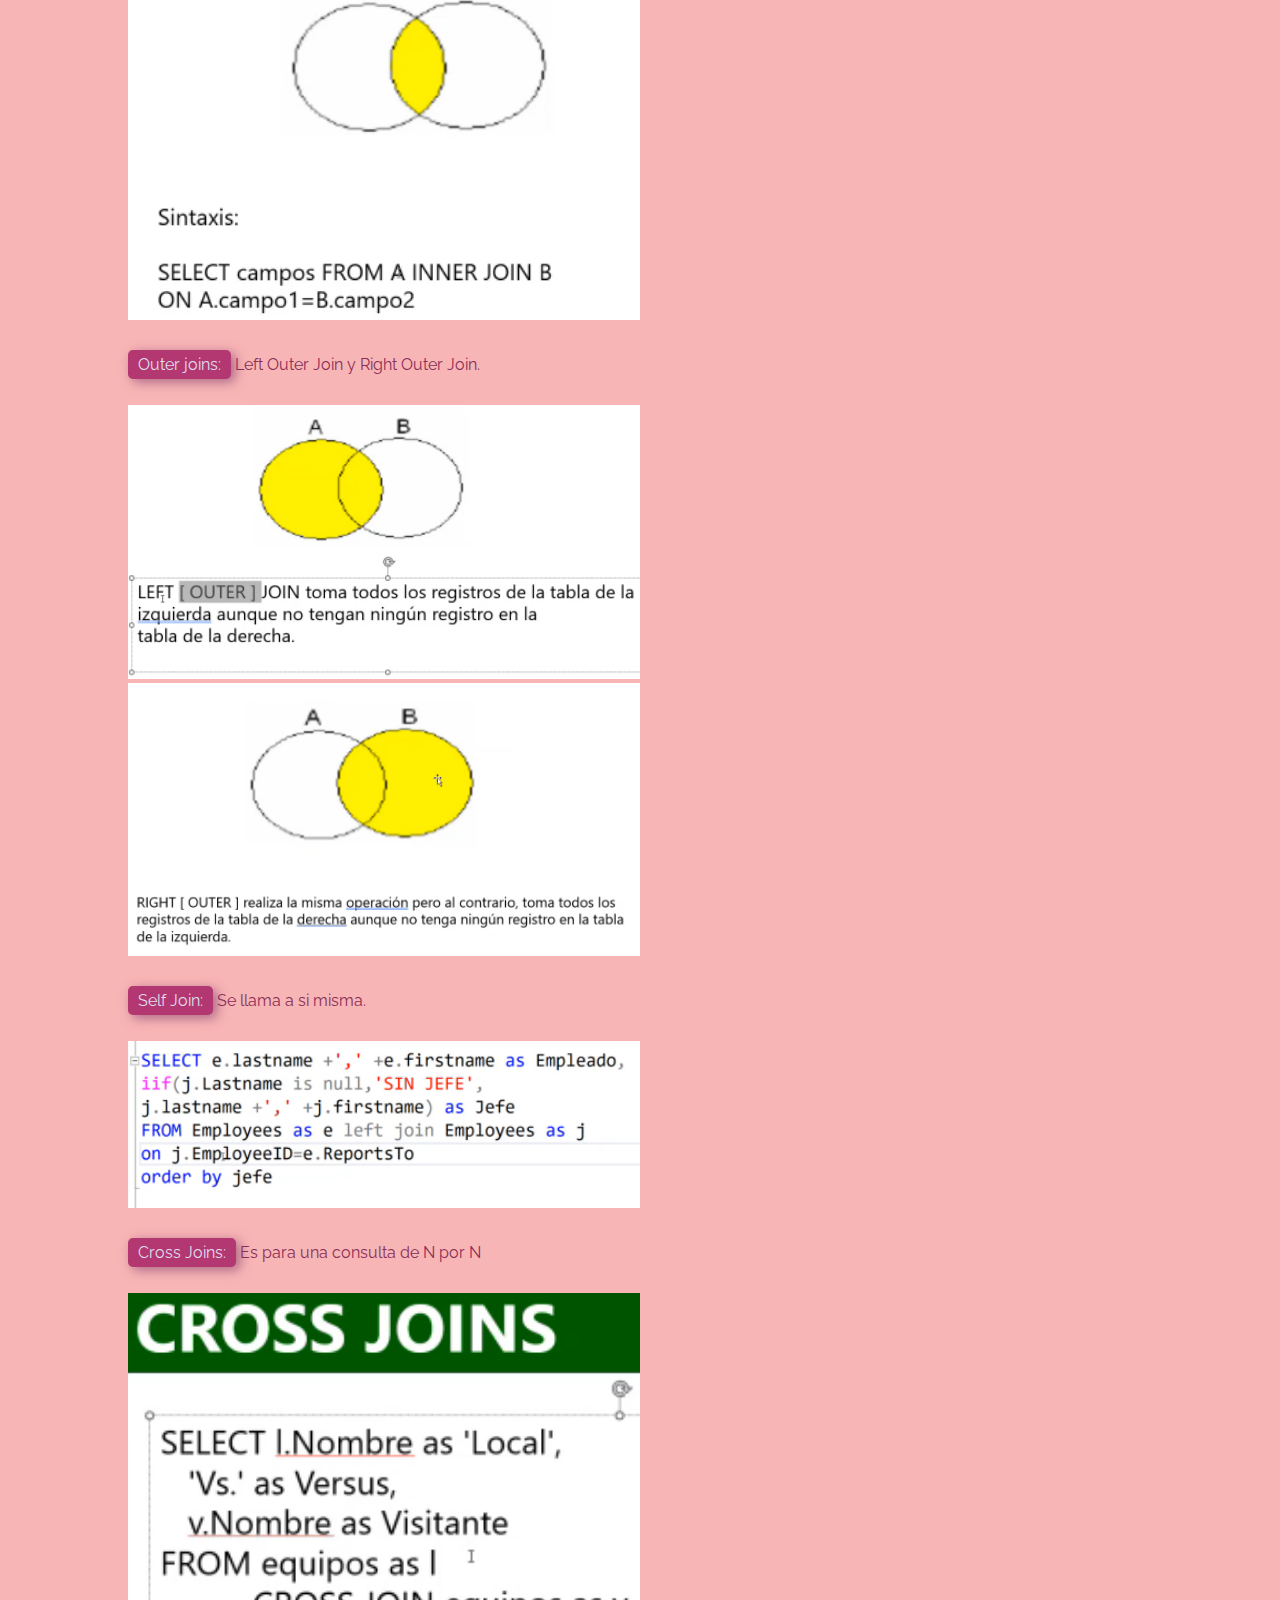
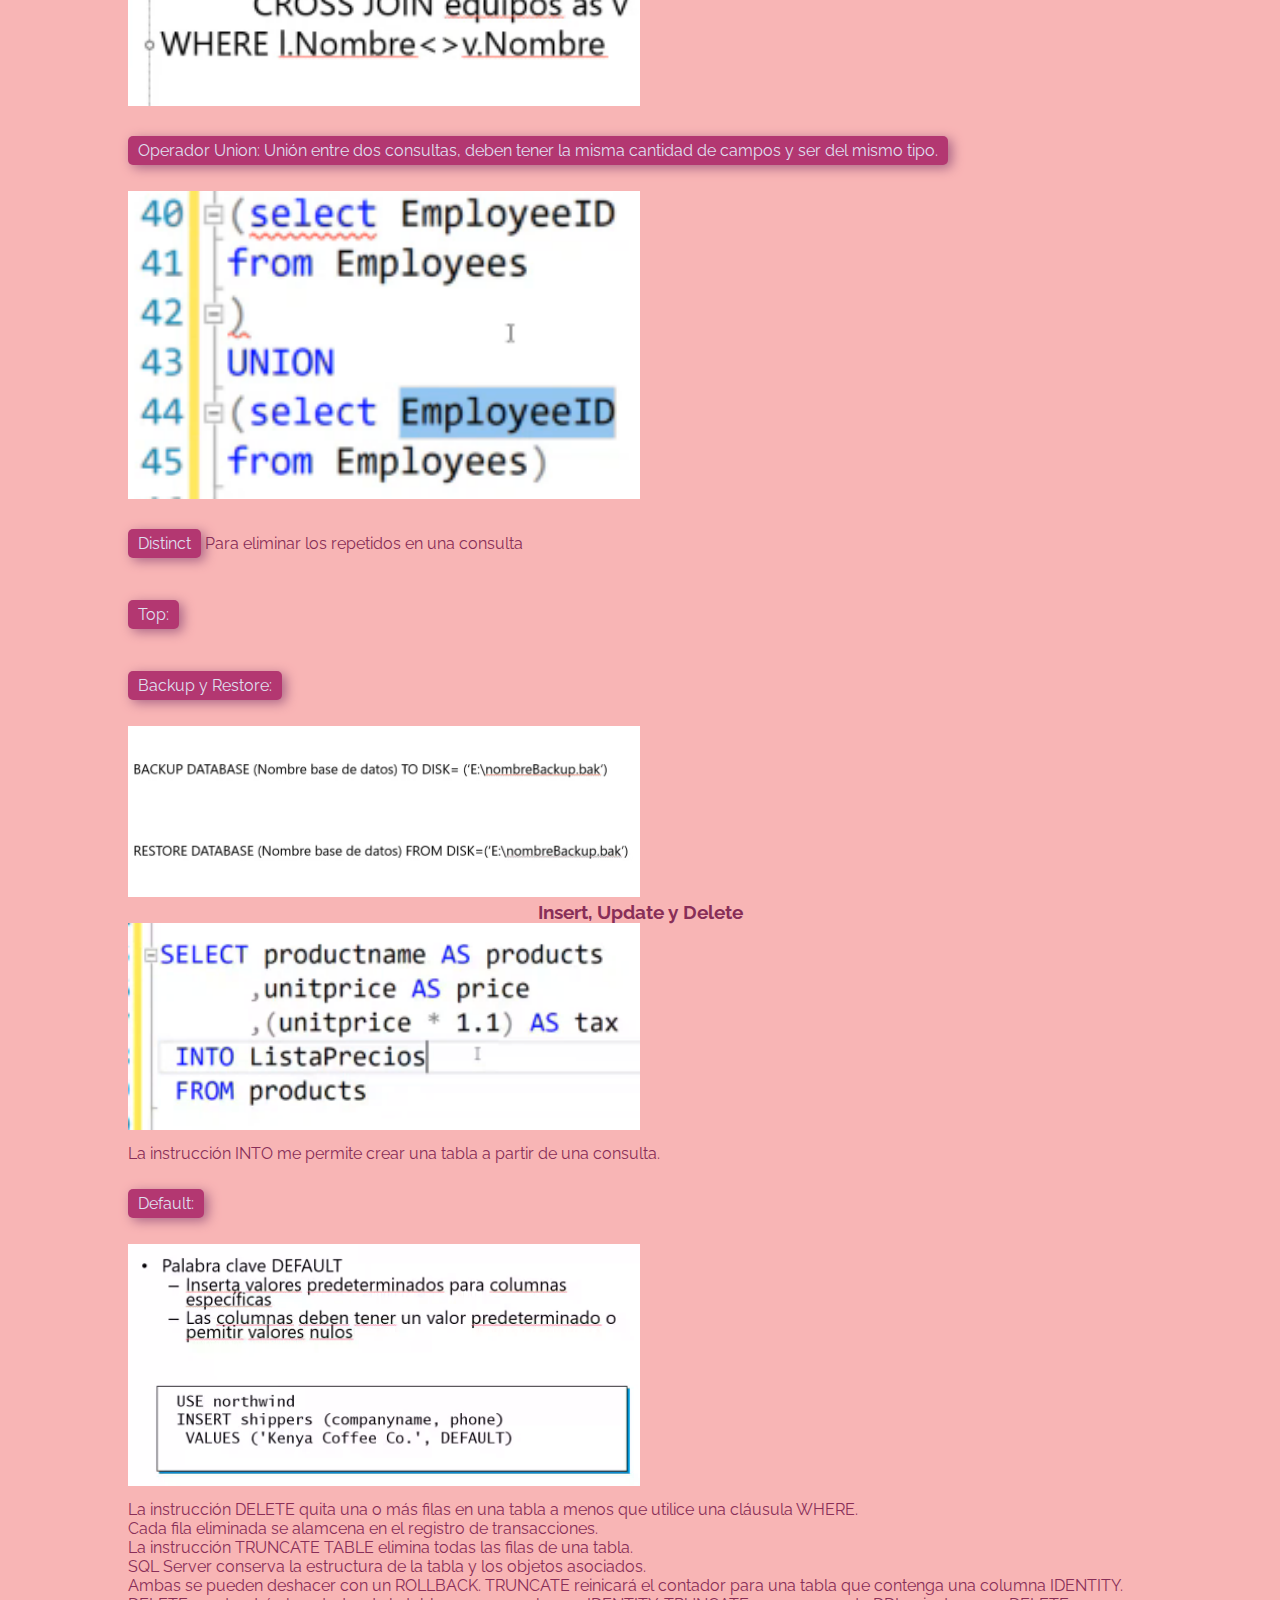
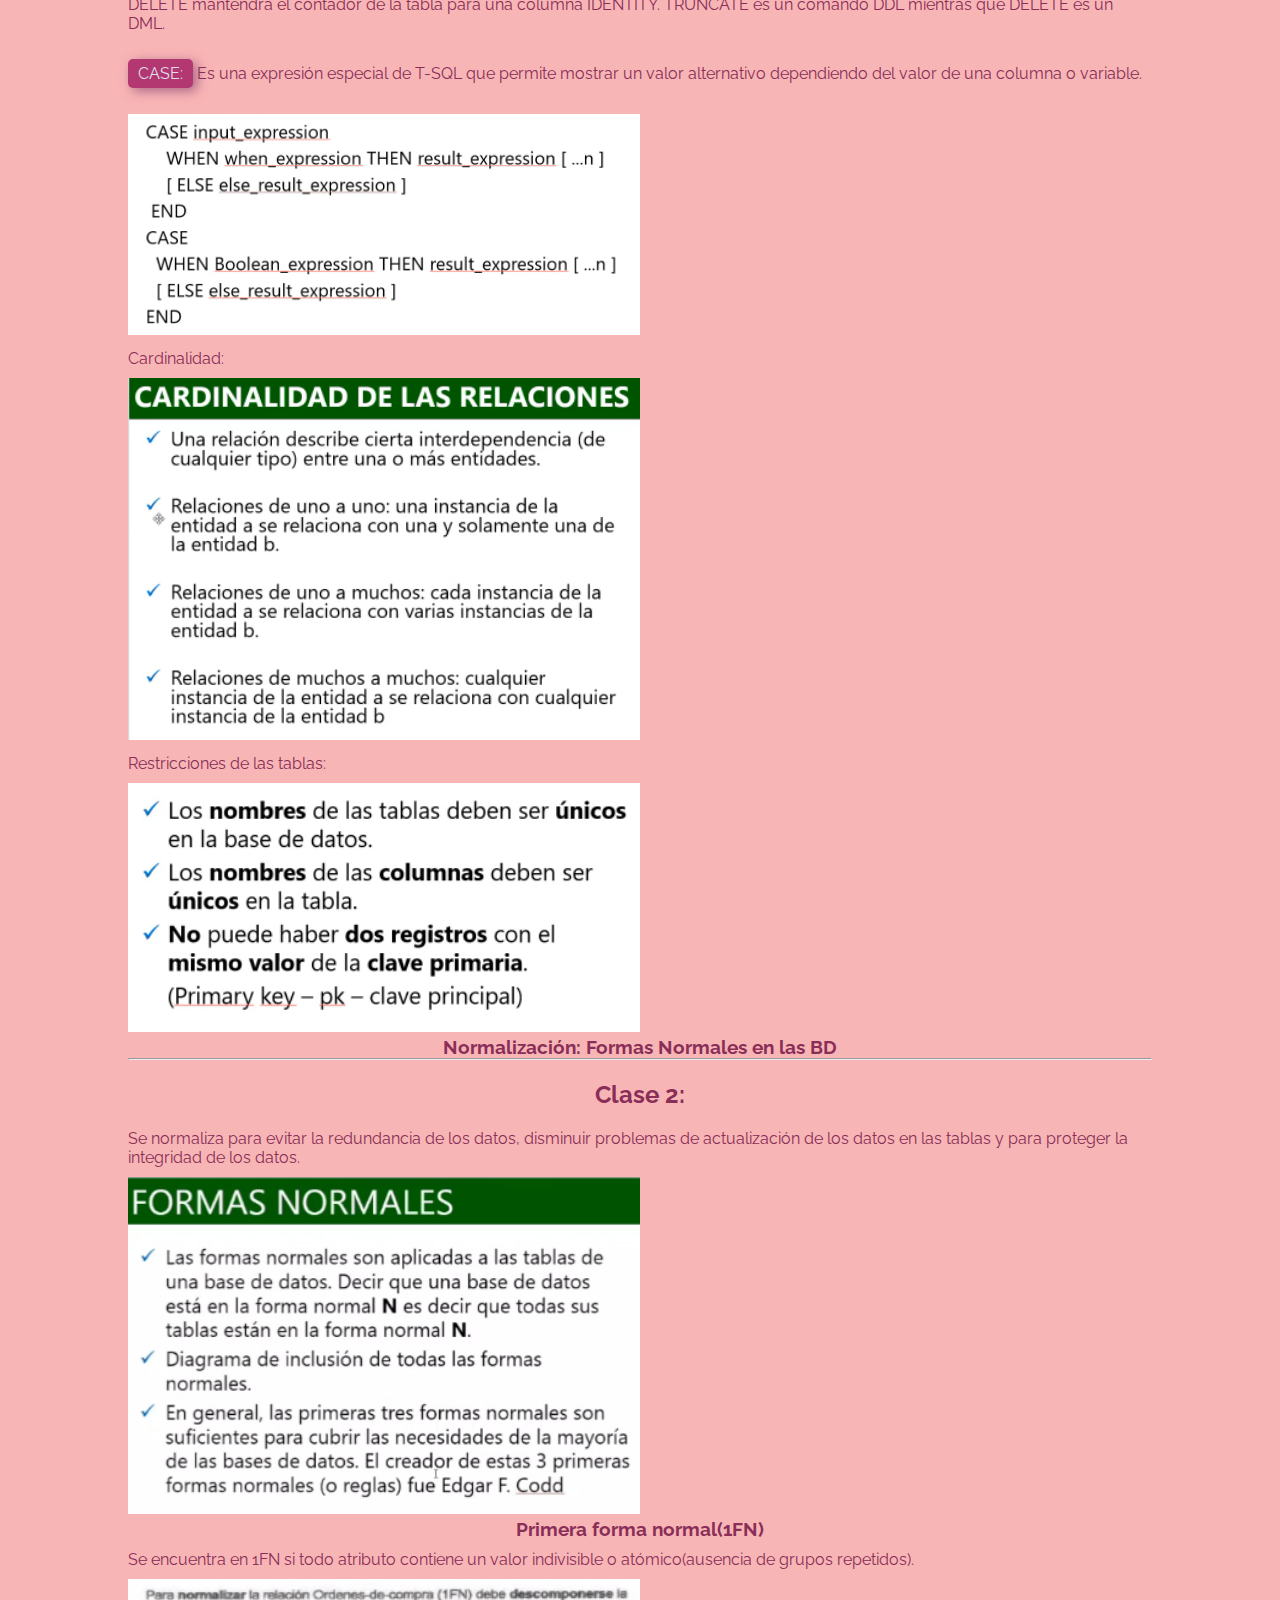
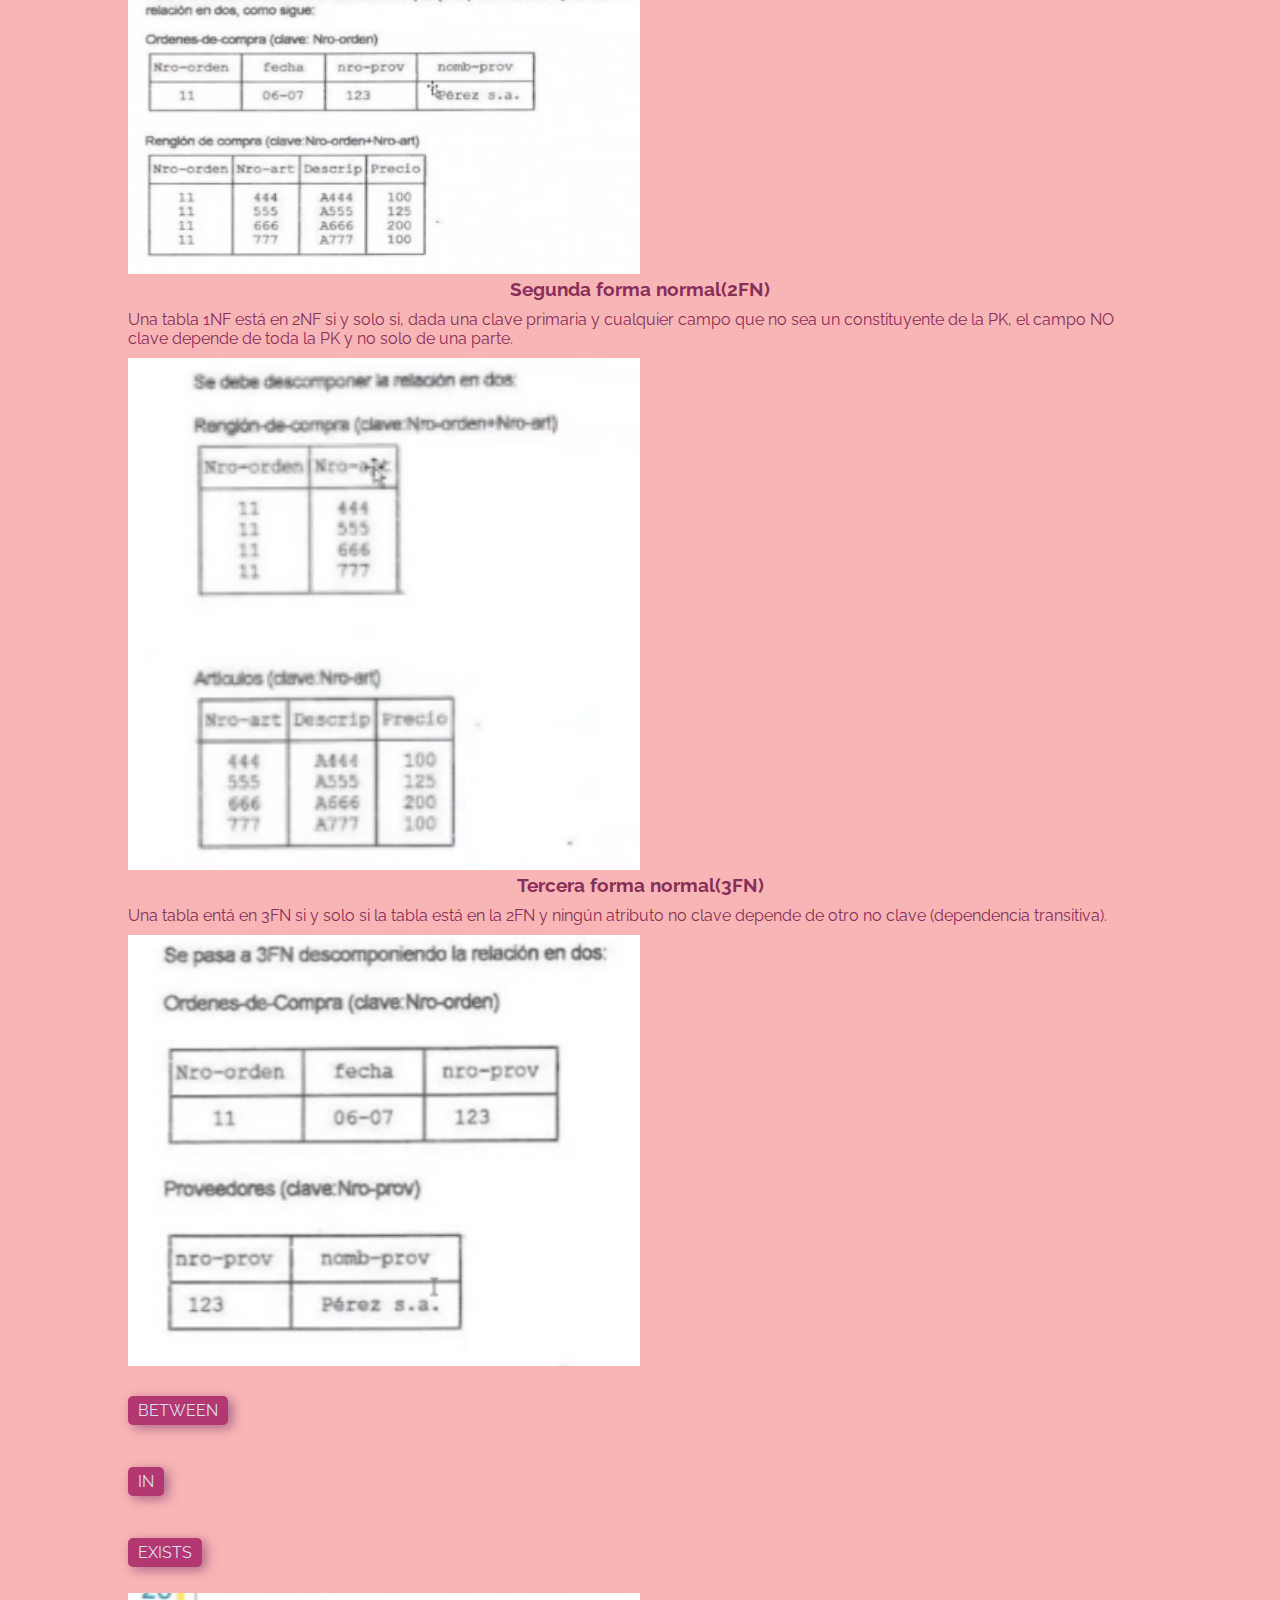
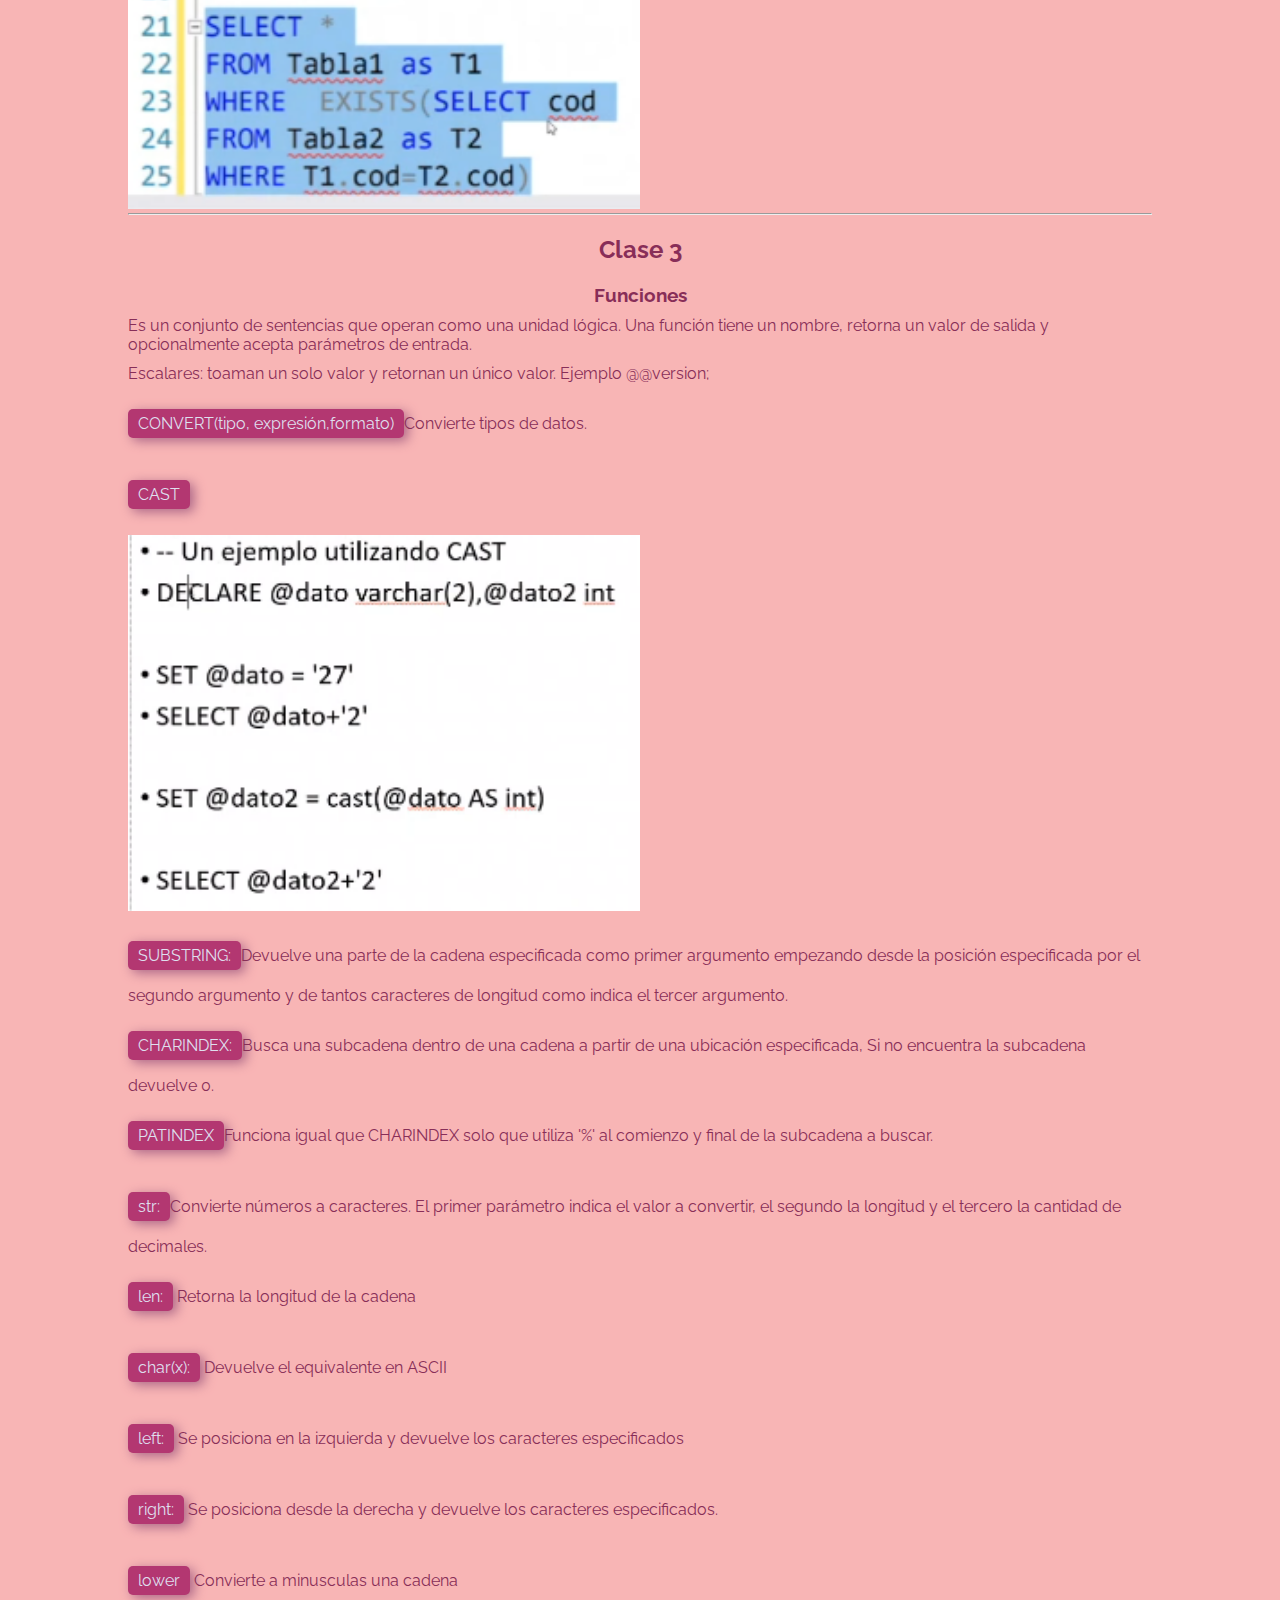
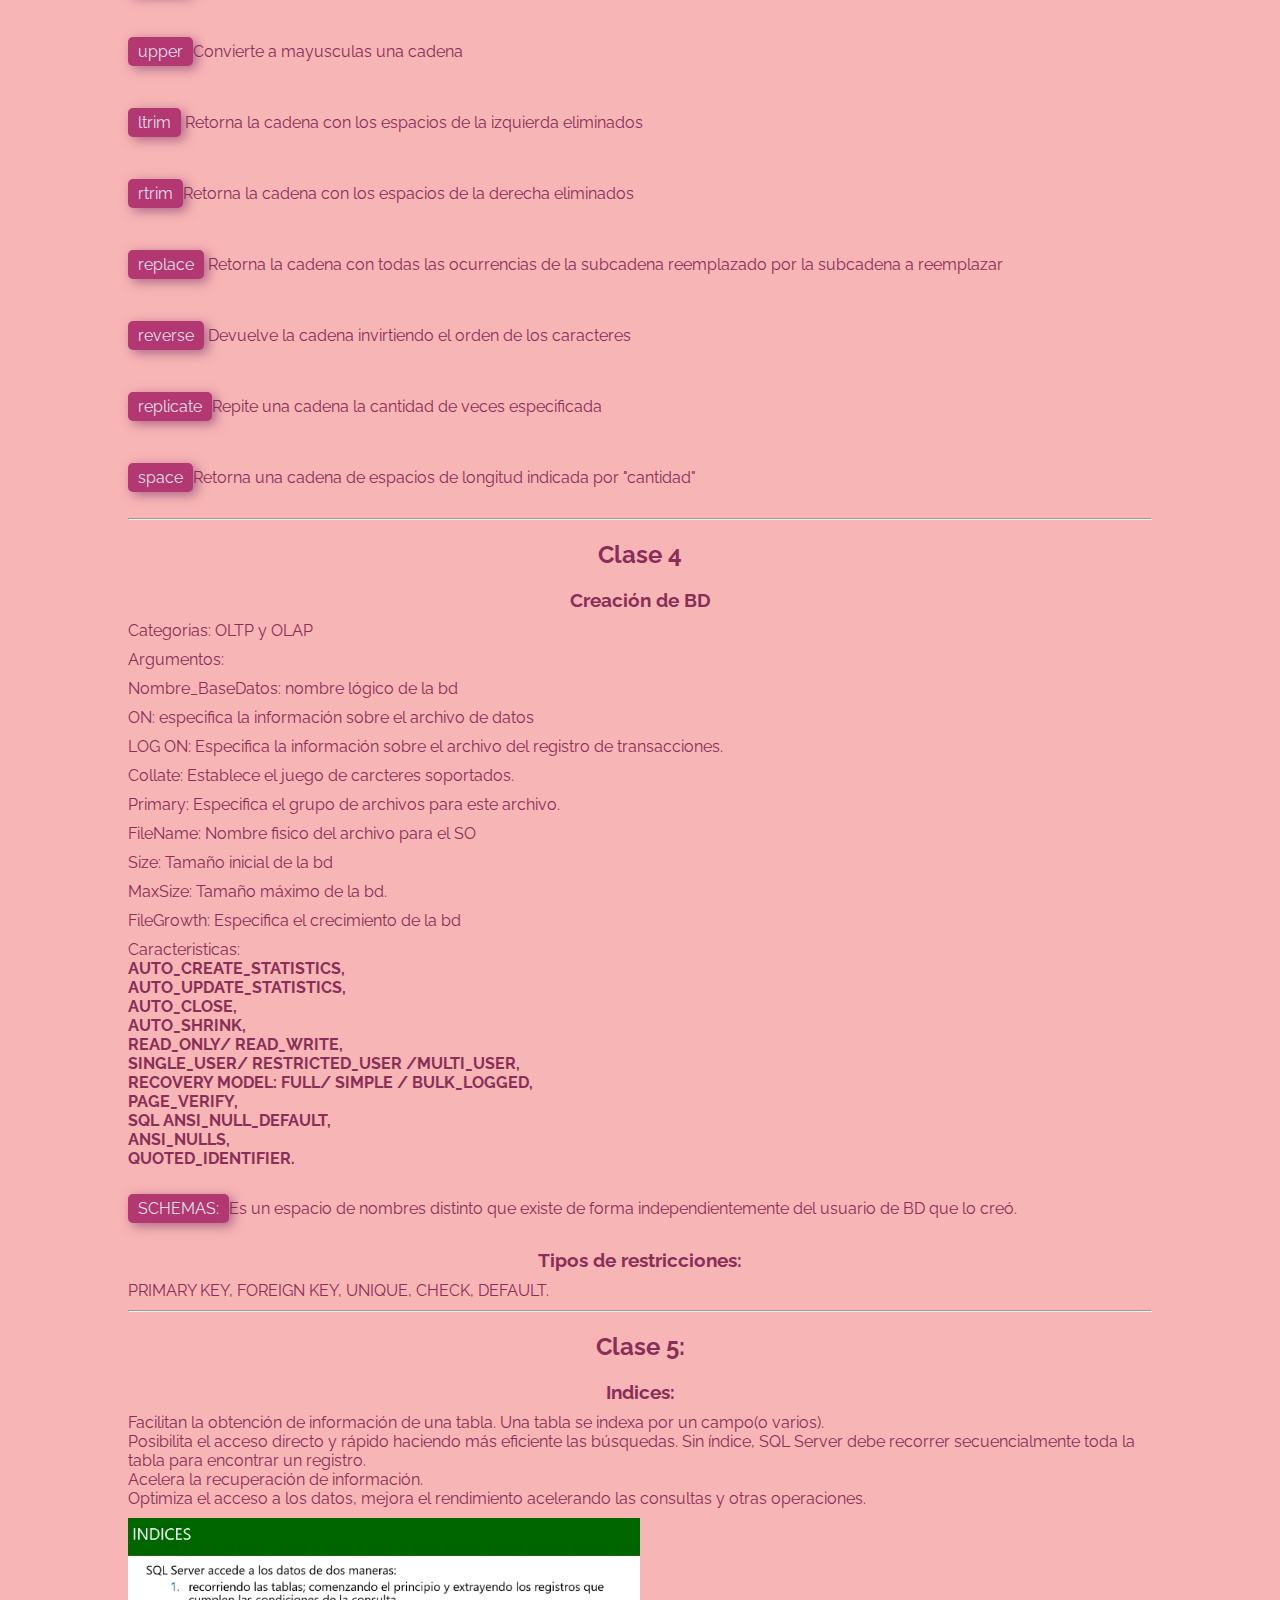
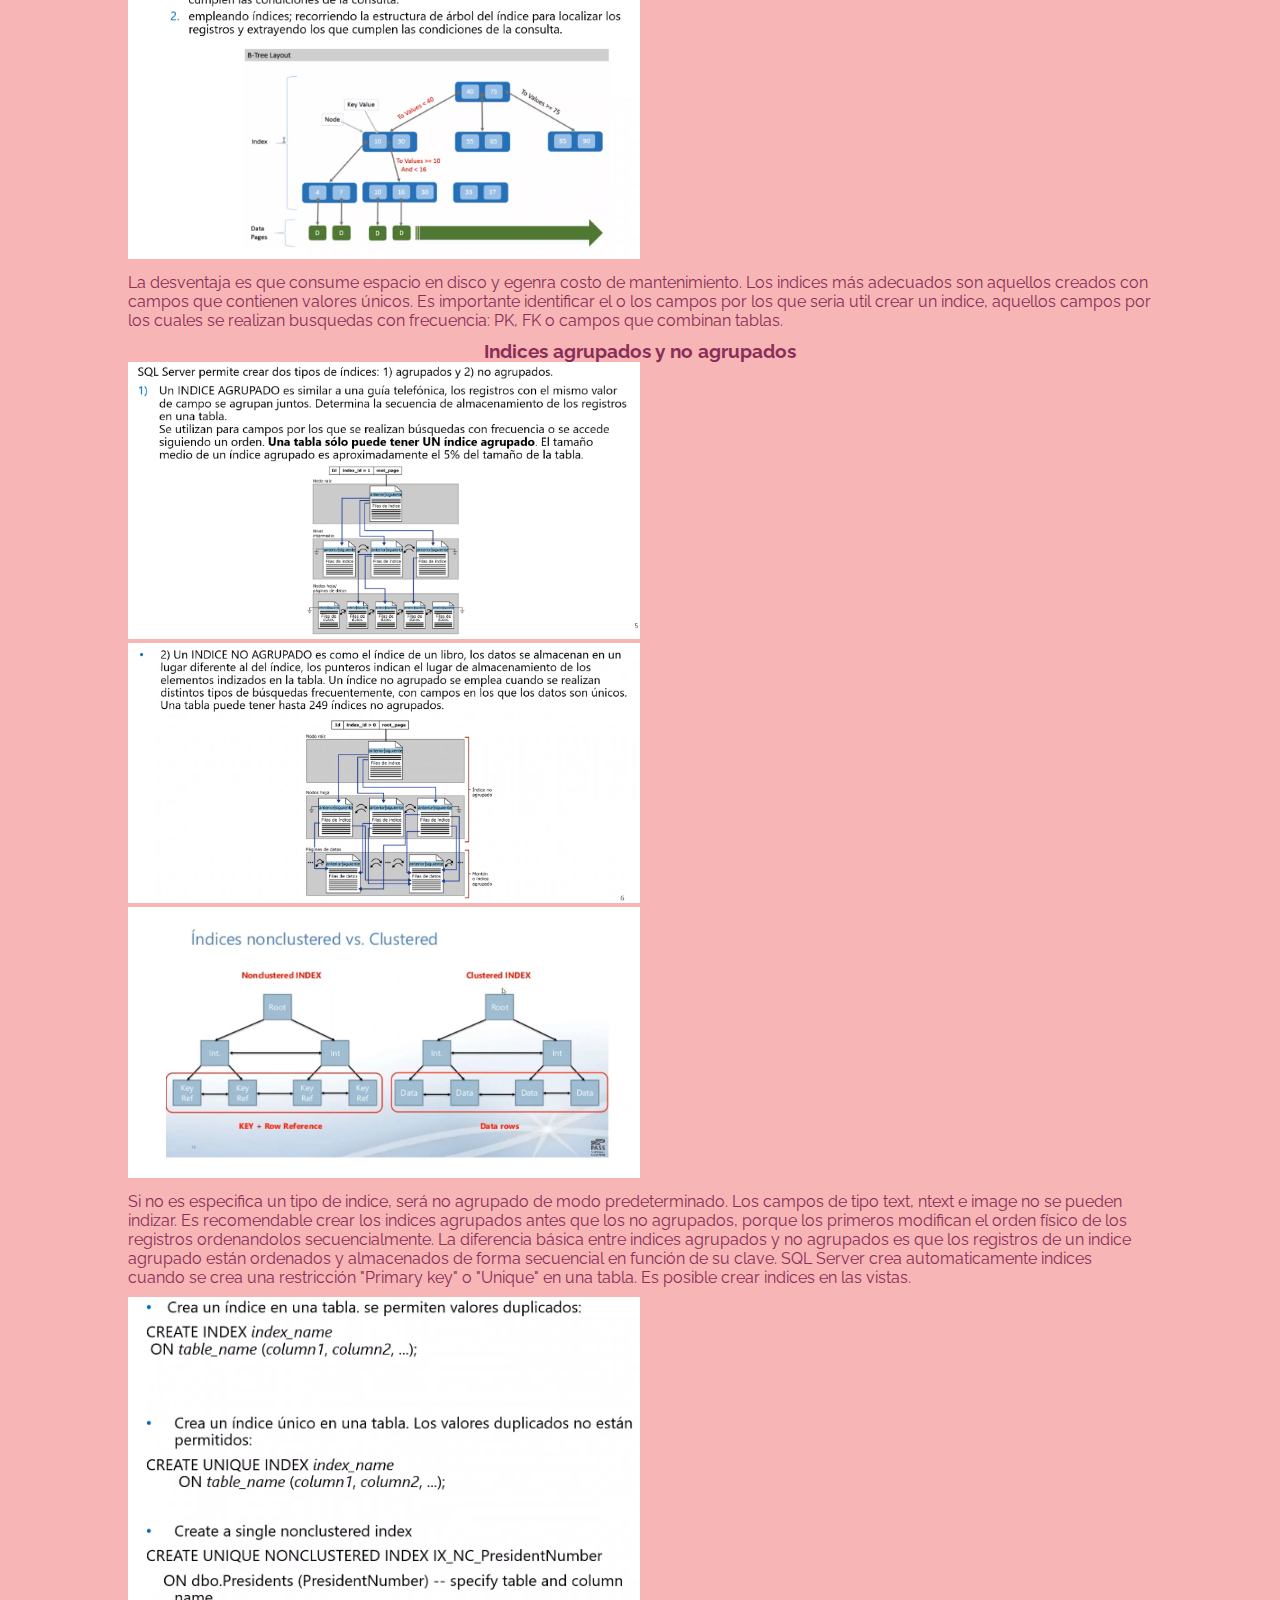
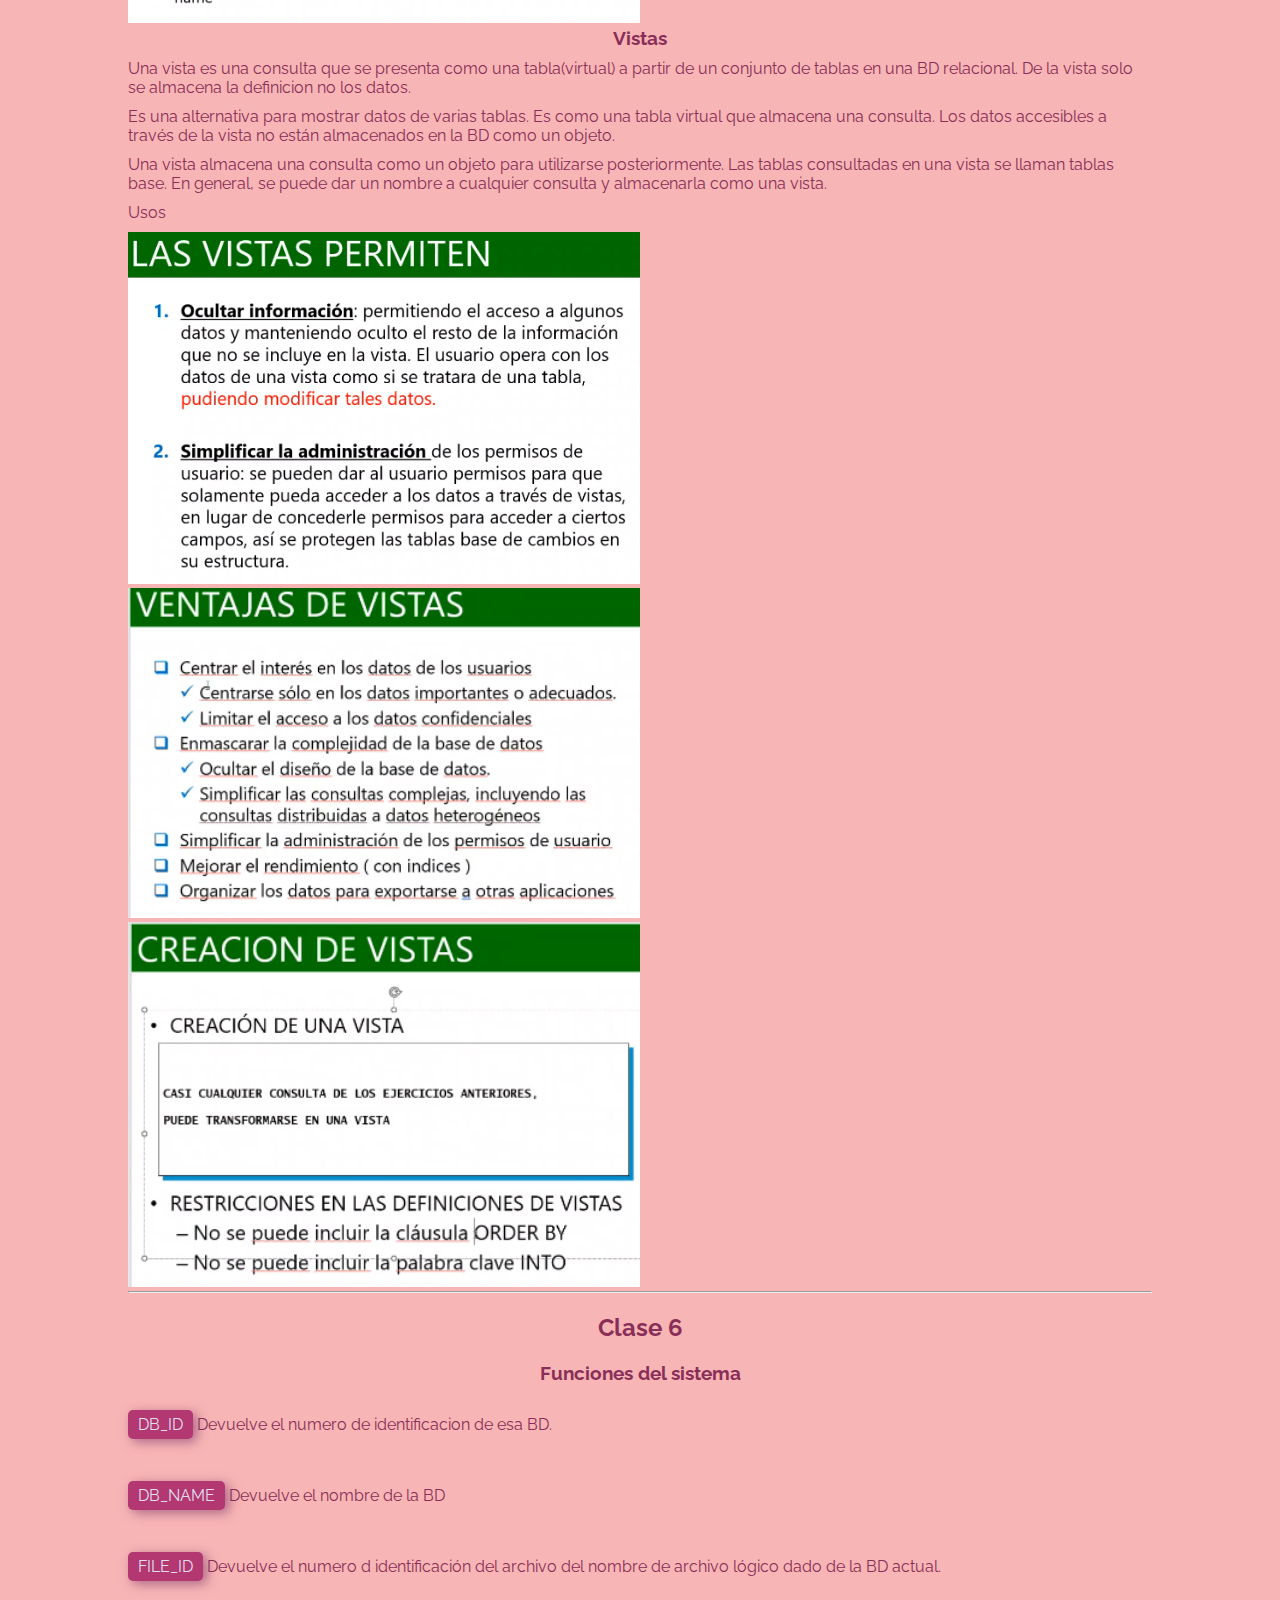
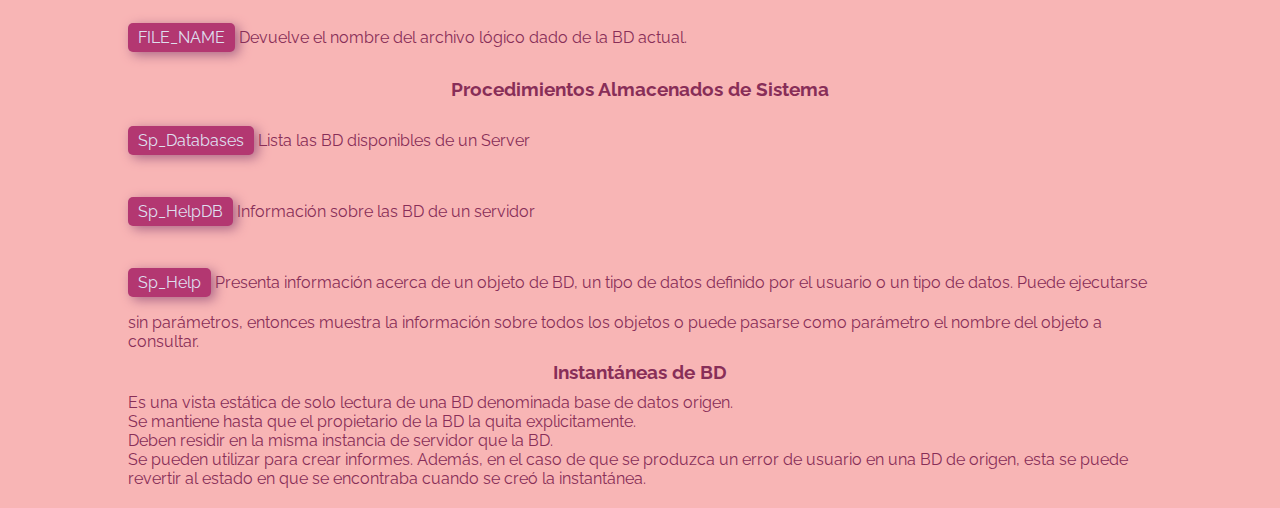
==== commit eb069266: "Clase 6 BD 2" ====
--- a/bd2.html
+++ b/bd2.html
@@ -154,11 +154,30 @@
             <p class="text">Una vista almacena una consulta como un objeto para utilizarse posteriormente. Las tablas consultadas en una vista se llaman tablas base. En general, se puede dar un nombre a cualquier consulta y almacenarla como una vista.</p>
             <p class="text">Usos</p>
             <img src="./assets/bd26.png" alt="">
+            <img src="./assets/bd27.png" alt="">
+            <img src="./assets/bd28.png" alt="">
+
+        </section>
+        <hr>
+        <section class="class">
+            <h2 class="subtitle">Clase 6</h2>
+            <h3>Funciones del sistema</h3>
+            <p class="text"><span class="tag">DB_ID</span> Devuelve el numero de identificacion de esa BD.</p>
+            <p class="text"><span class="tag">DB_NAME</span> Devuelve el nombre de la BD</p>
+            <p class="text"><span class="tag">FILE_ID</span> Devuelve el numero d identificación del archivo del nombre de archivo lógico dado de la BD actual.</p>
+            <p class="text"><span class="tag">FILE_NAME</span> Devuelve el nombre del archivo lógico dado de la BD actual.</p>
+            <h3>Procedimientos Almacenados de Sistema</h3>
+            <p class="text"><span class="tag">Sp_Databases</span> Lista las BD disponibles de un Server</p>
+            <p class="text"><span class="tag">Sp_HelpDB</span> Información sobre las BD de un servidor</p>
+            <p class="text"><span class="tag">Sp_Help</span> Presenta información acerca de un objeto de BD, un tipo de datos definido por el usuario o un tipo de datos. Puede ejecutarse sin parámetros, entonces muestra la información sobre todos los objetos o puede pasarse como parámetro el nombre del objeto a consultar.</p>
+            <h3>Instantáneas de BD</h3>
+            <p class="text">Es una vista estática de solo lectura de una BD denominada base de datos origen. <br> Se mantiene hasta que el propietario de la BD la quita explicitamente. <br> Deben residir en la misma instancia de servidor que la BD. <br> Se pueden utilizar para crear informes. Además, en el caso de que se produzca un error de usuario en una BD de origen, esta se puede revertir al estado en que se encontraba cuando se creó la instantánea.</p>
             <p class="text"></p>
             <p class="text"></p>
             <p class="text"></p>
             <p class="text"></p>
         </section>
+
     </main>
 </body>
 </html>
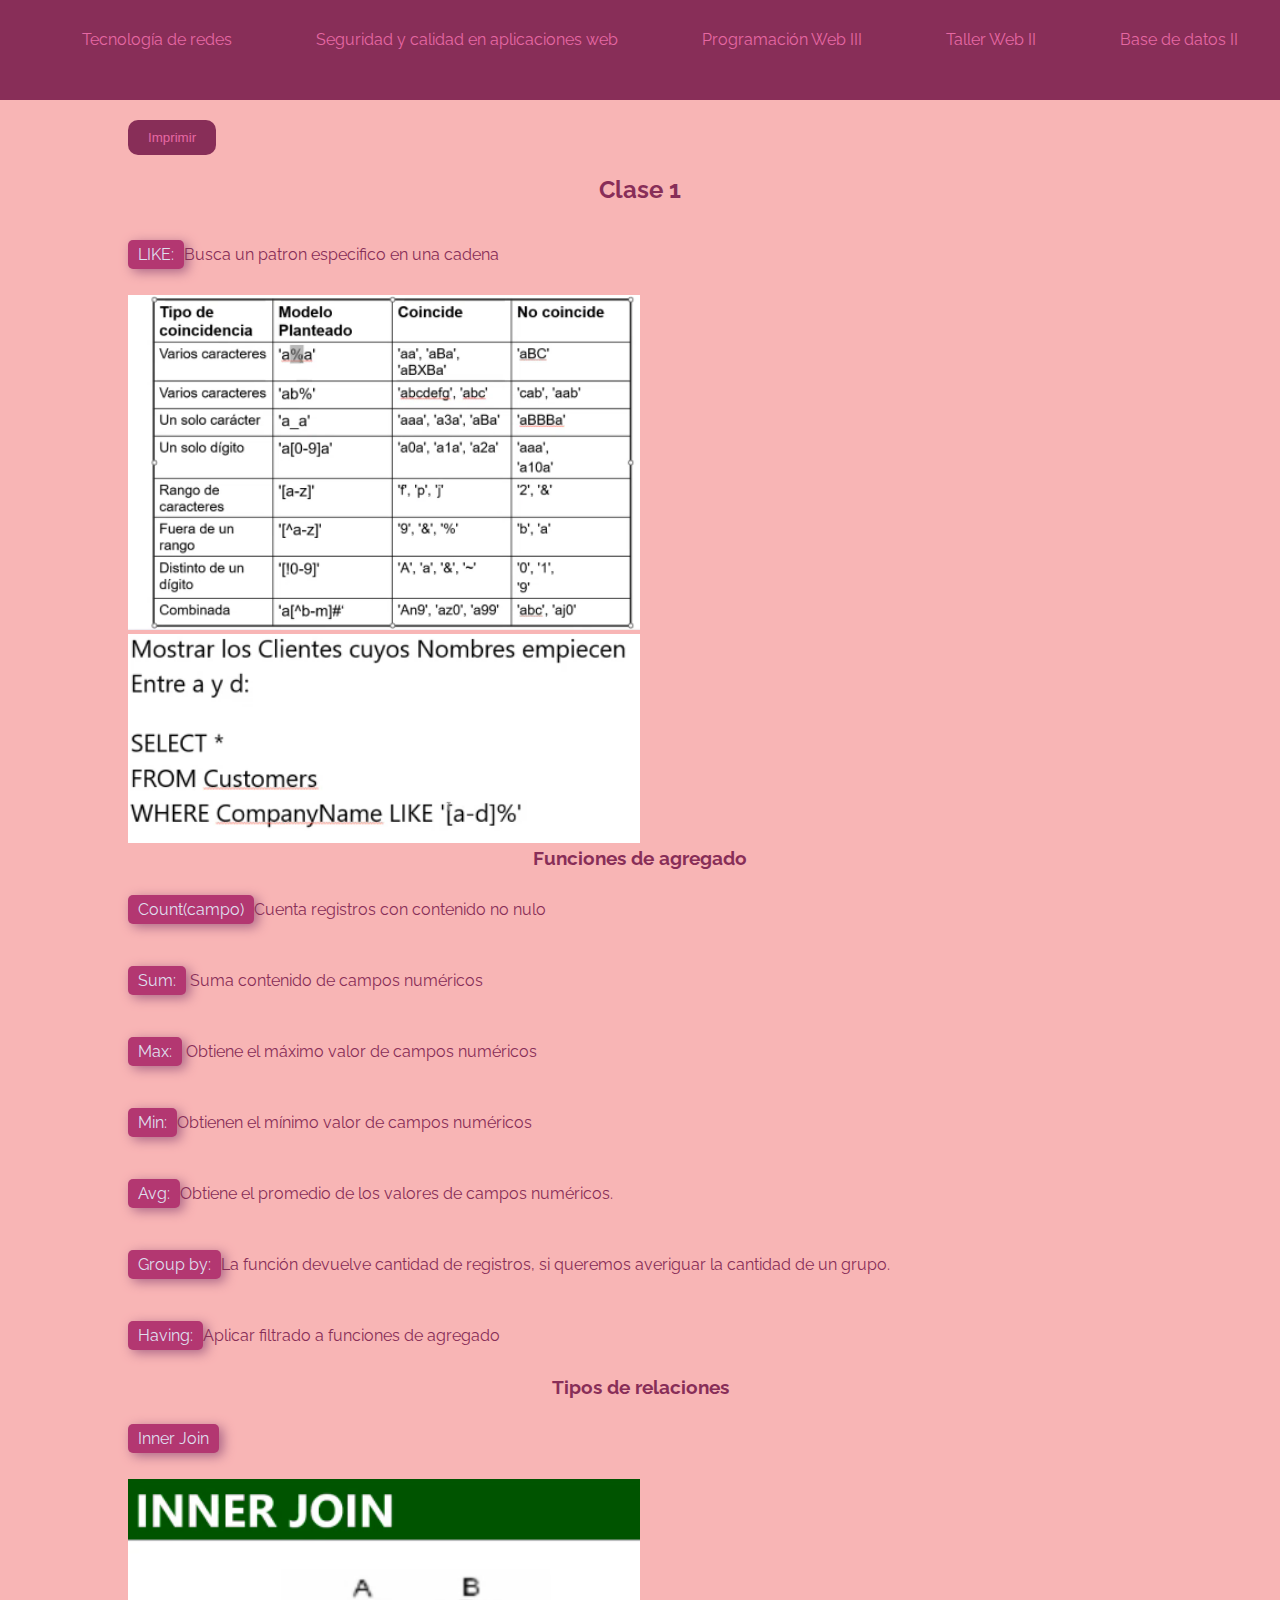
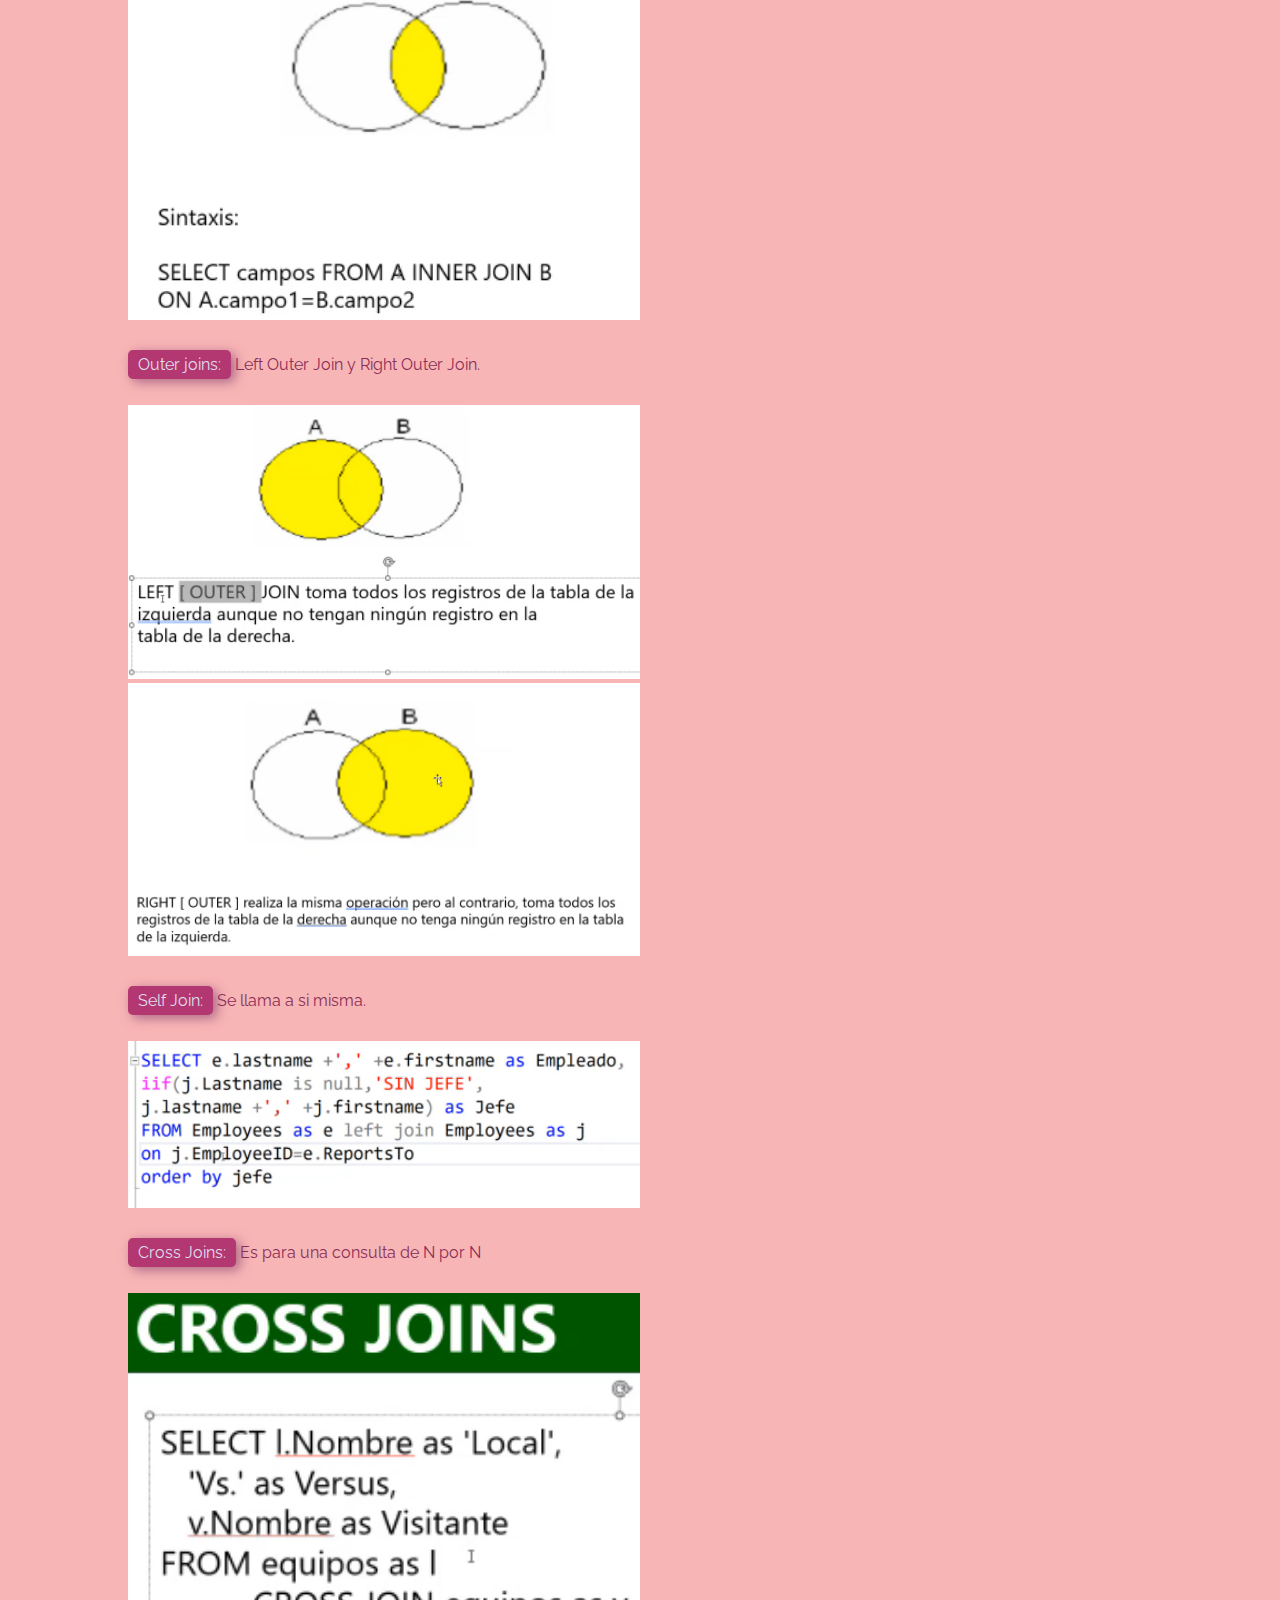
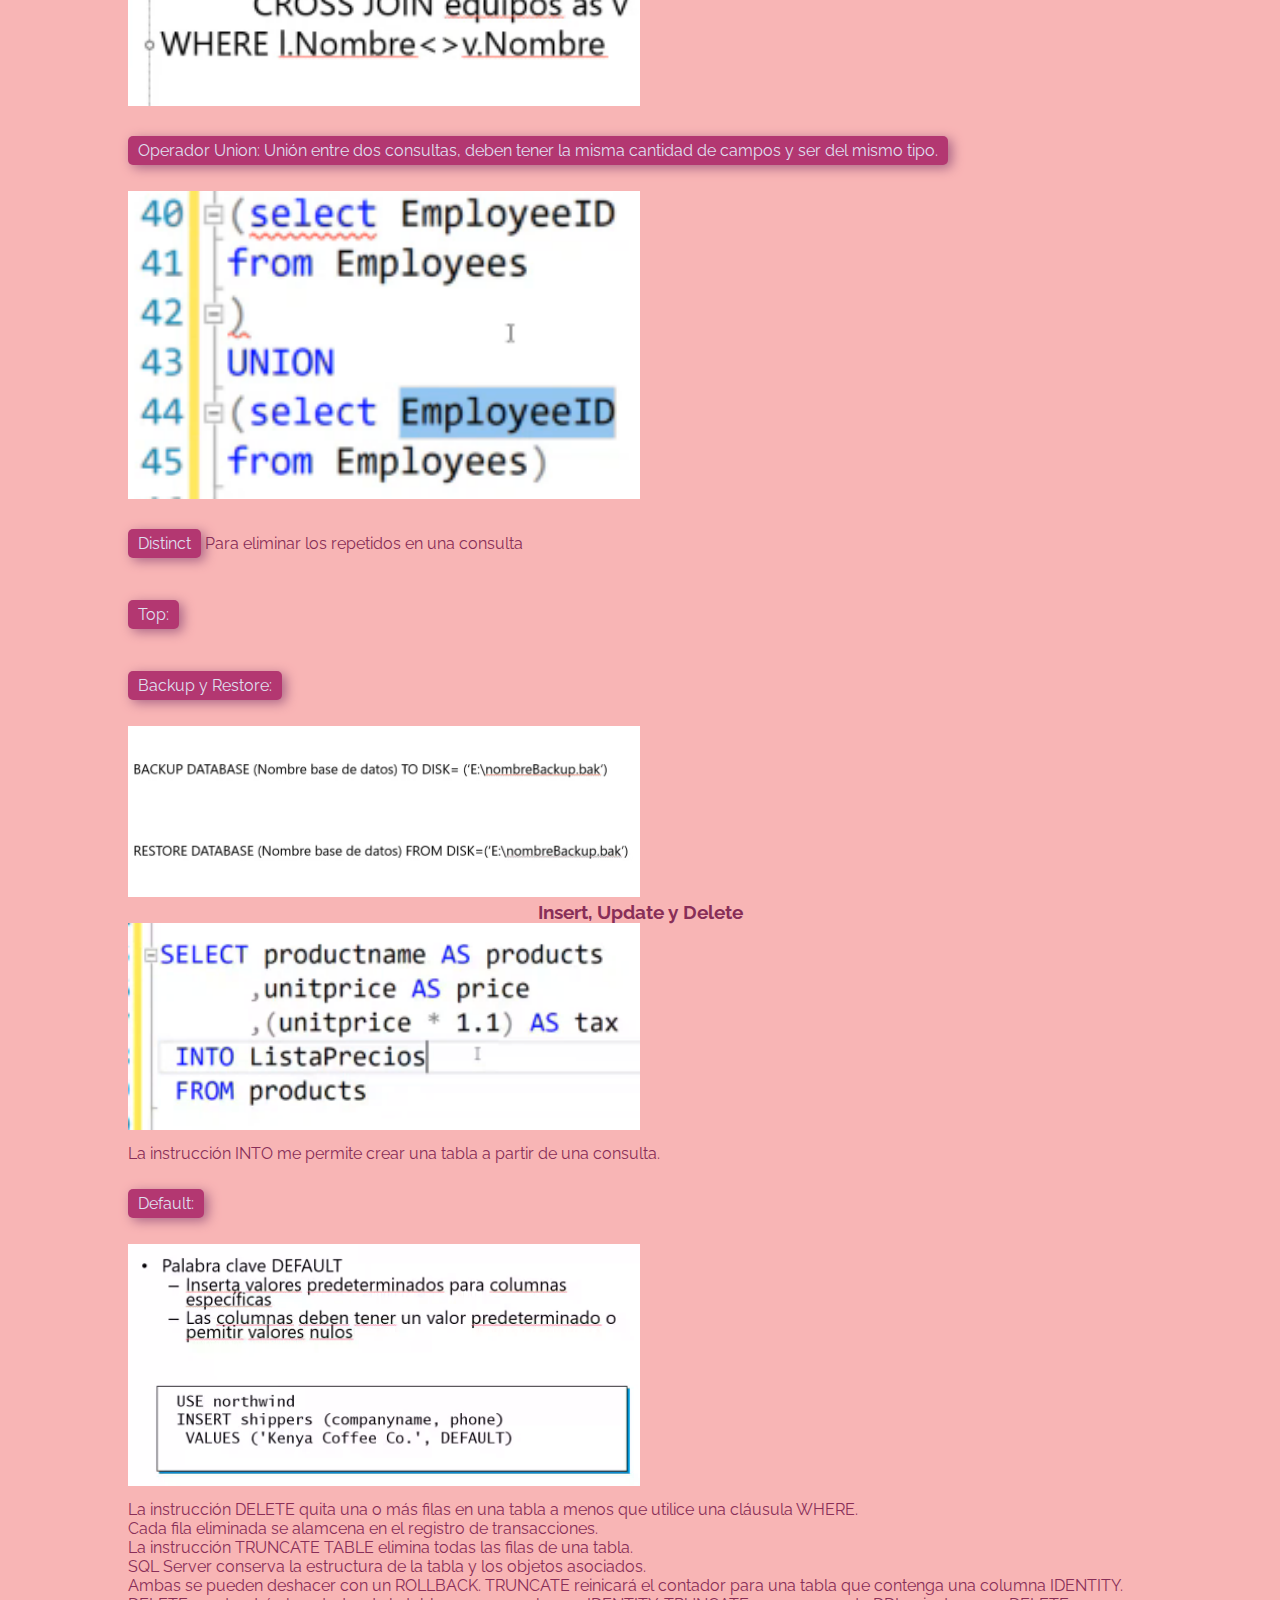
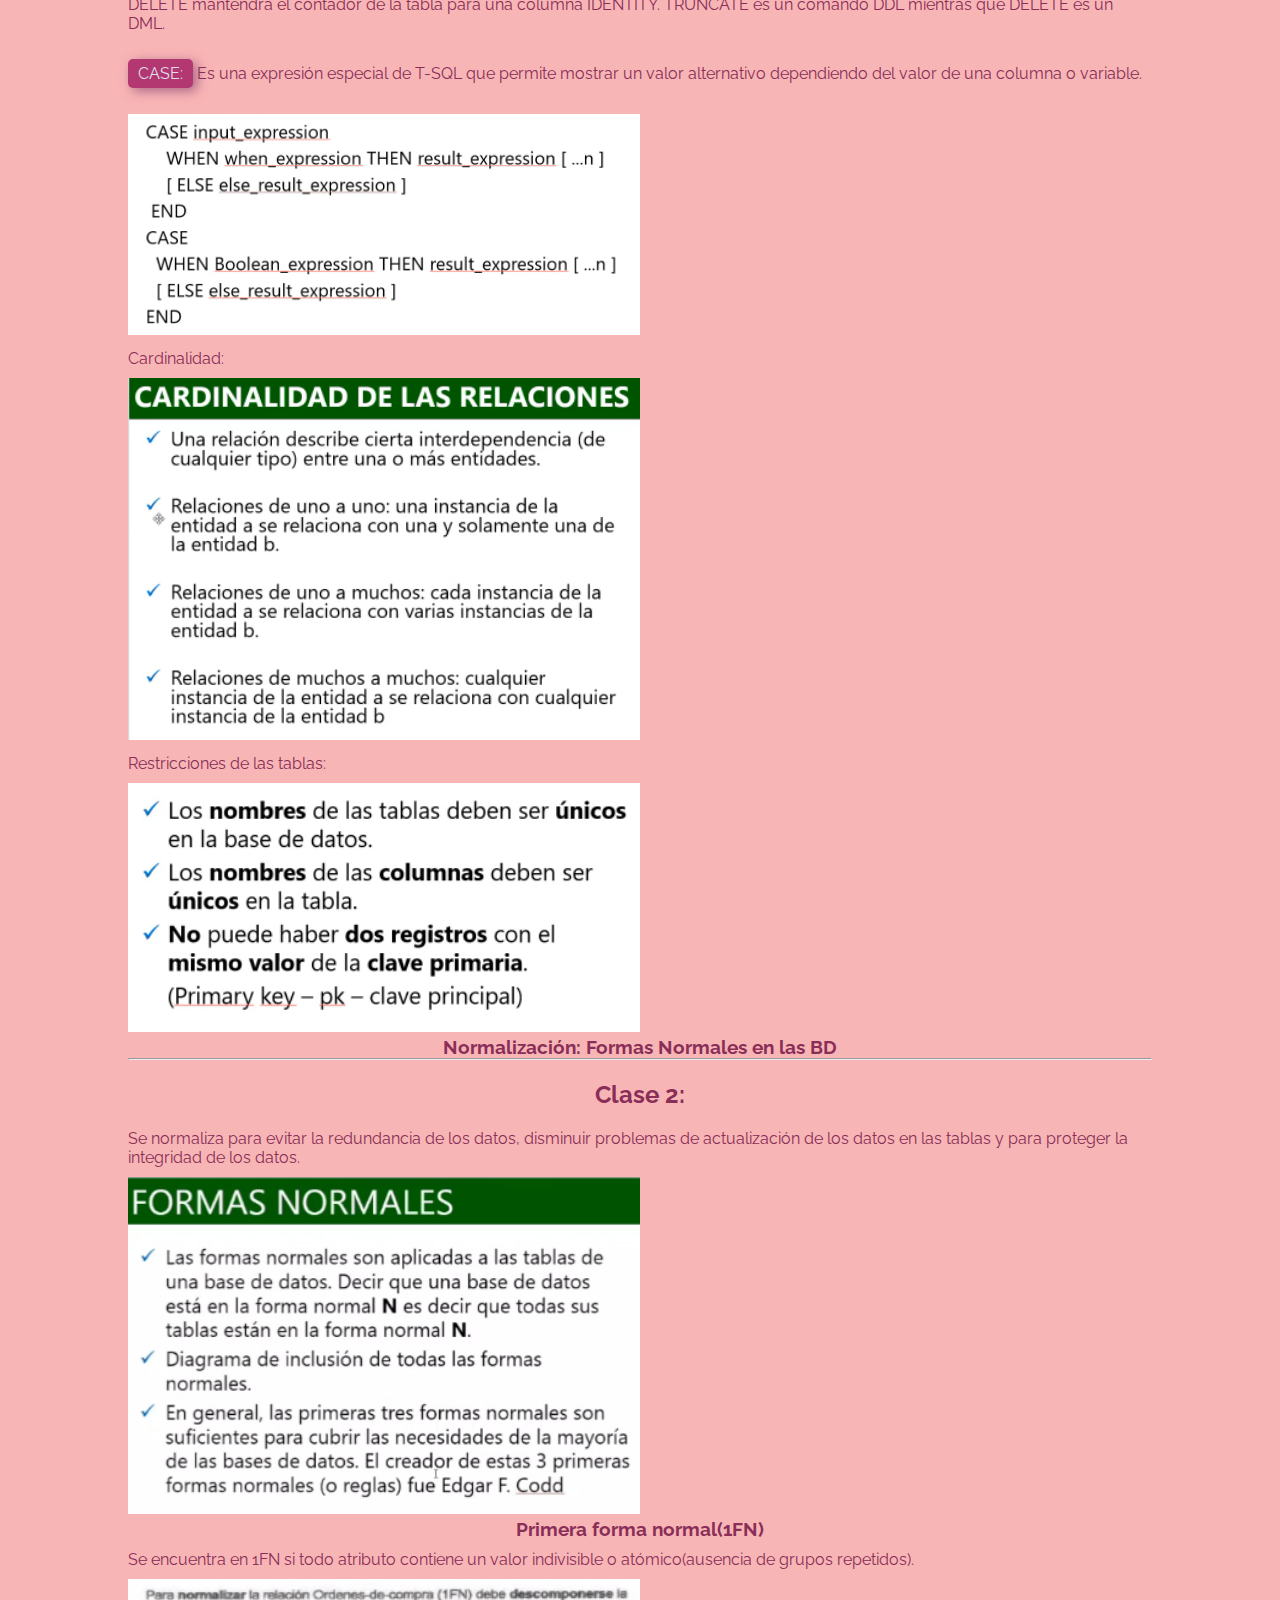
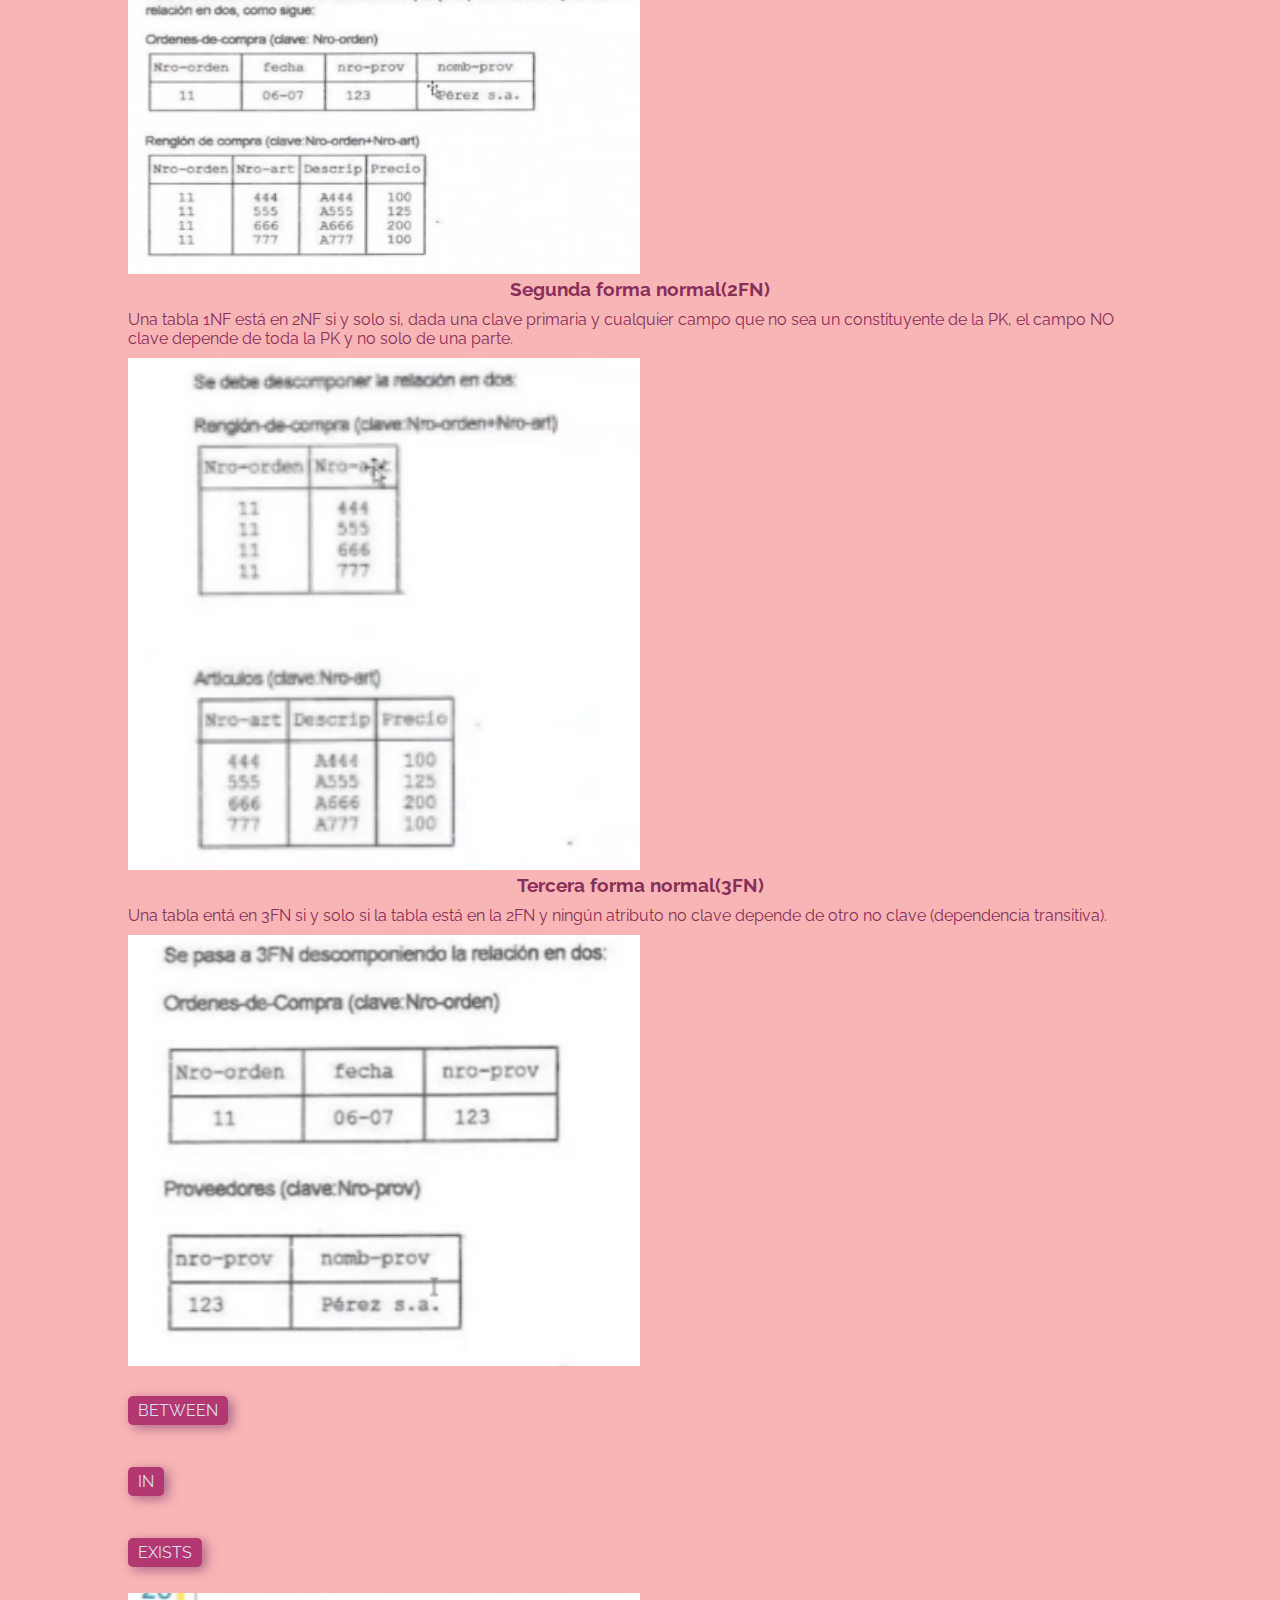
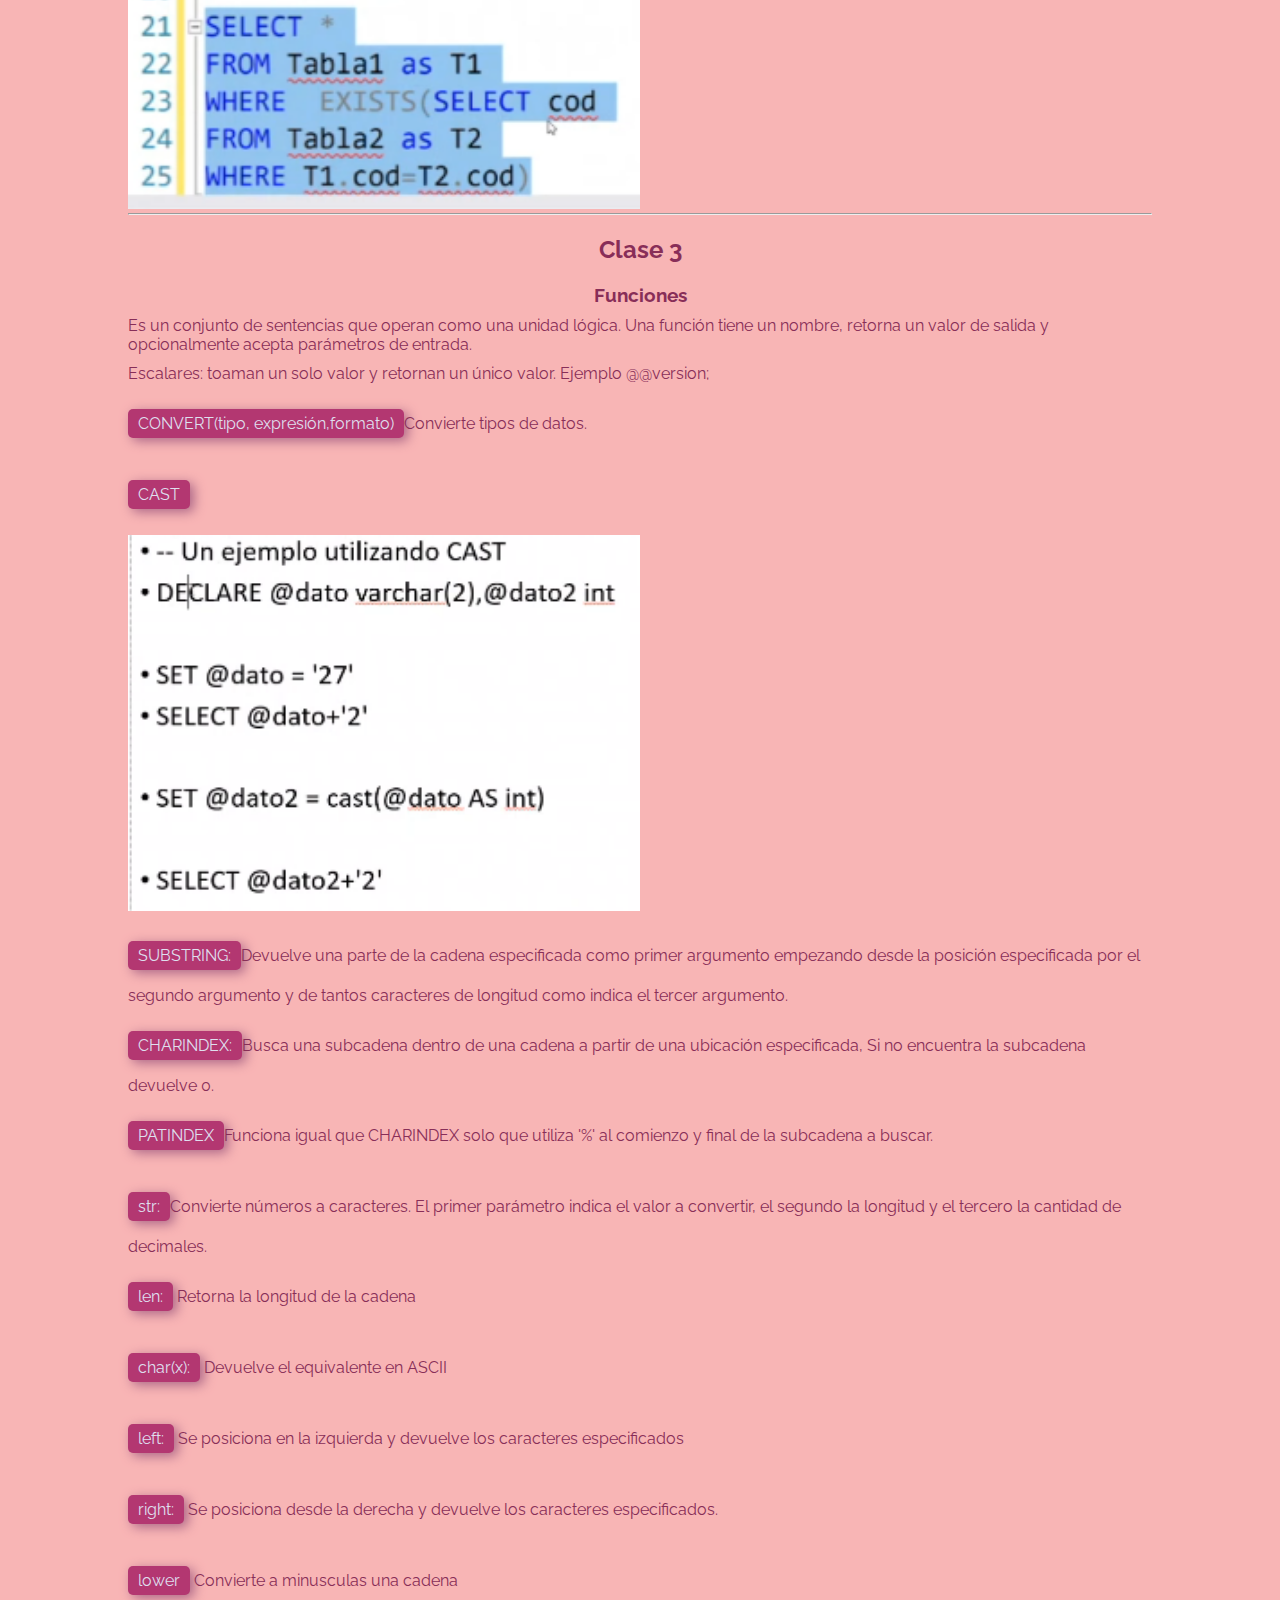
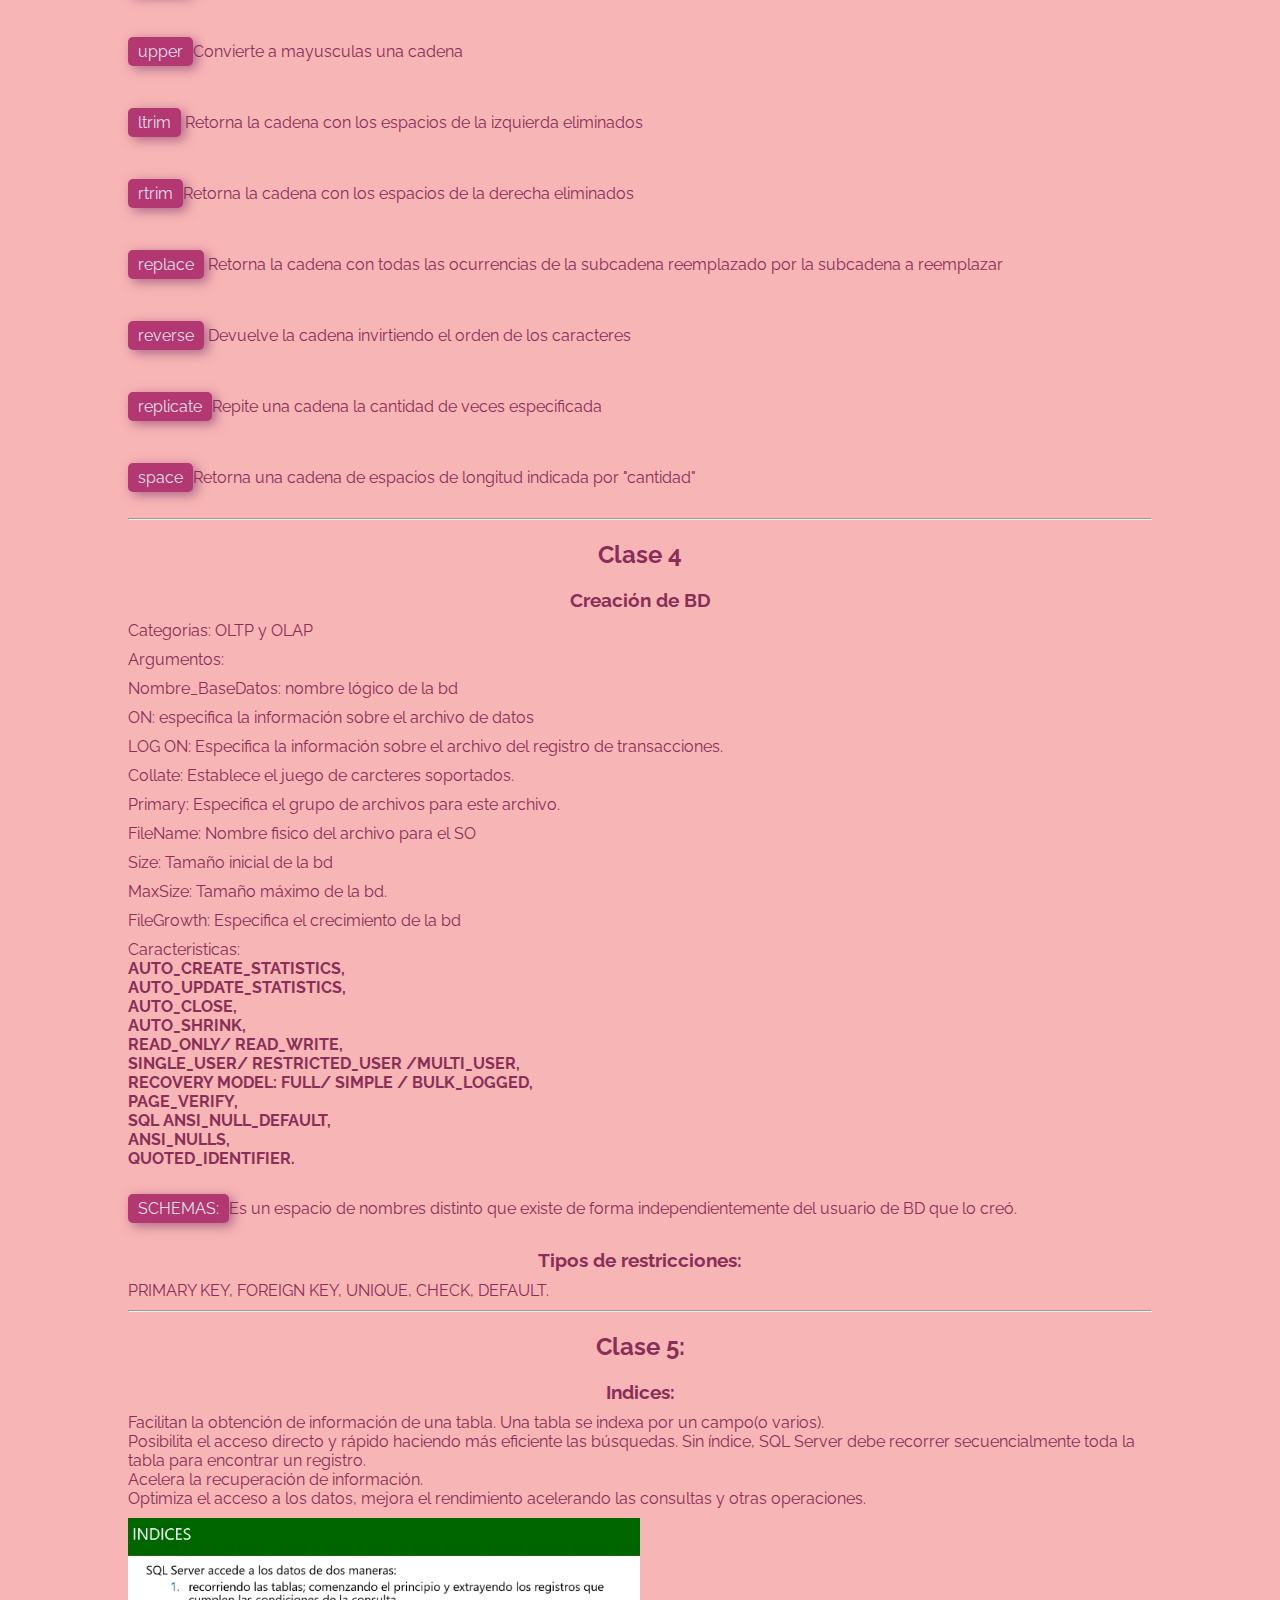
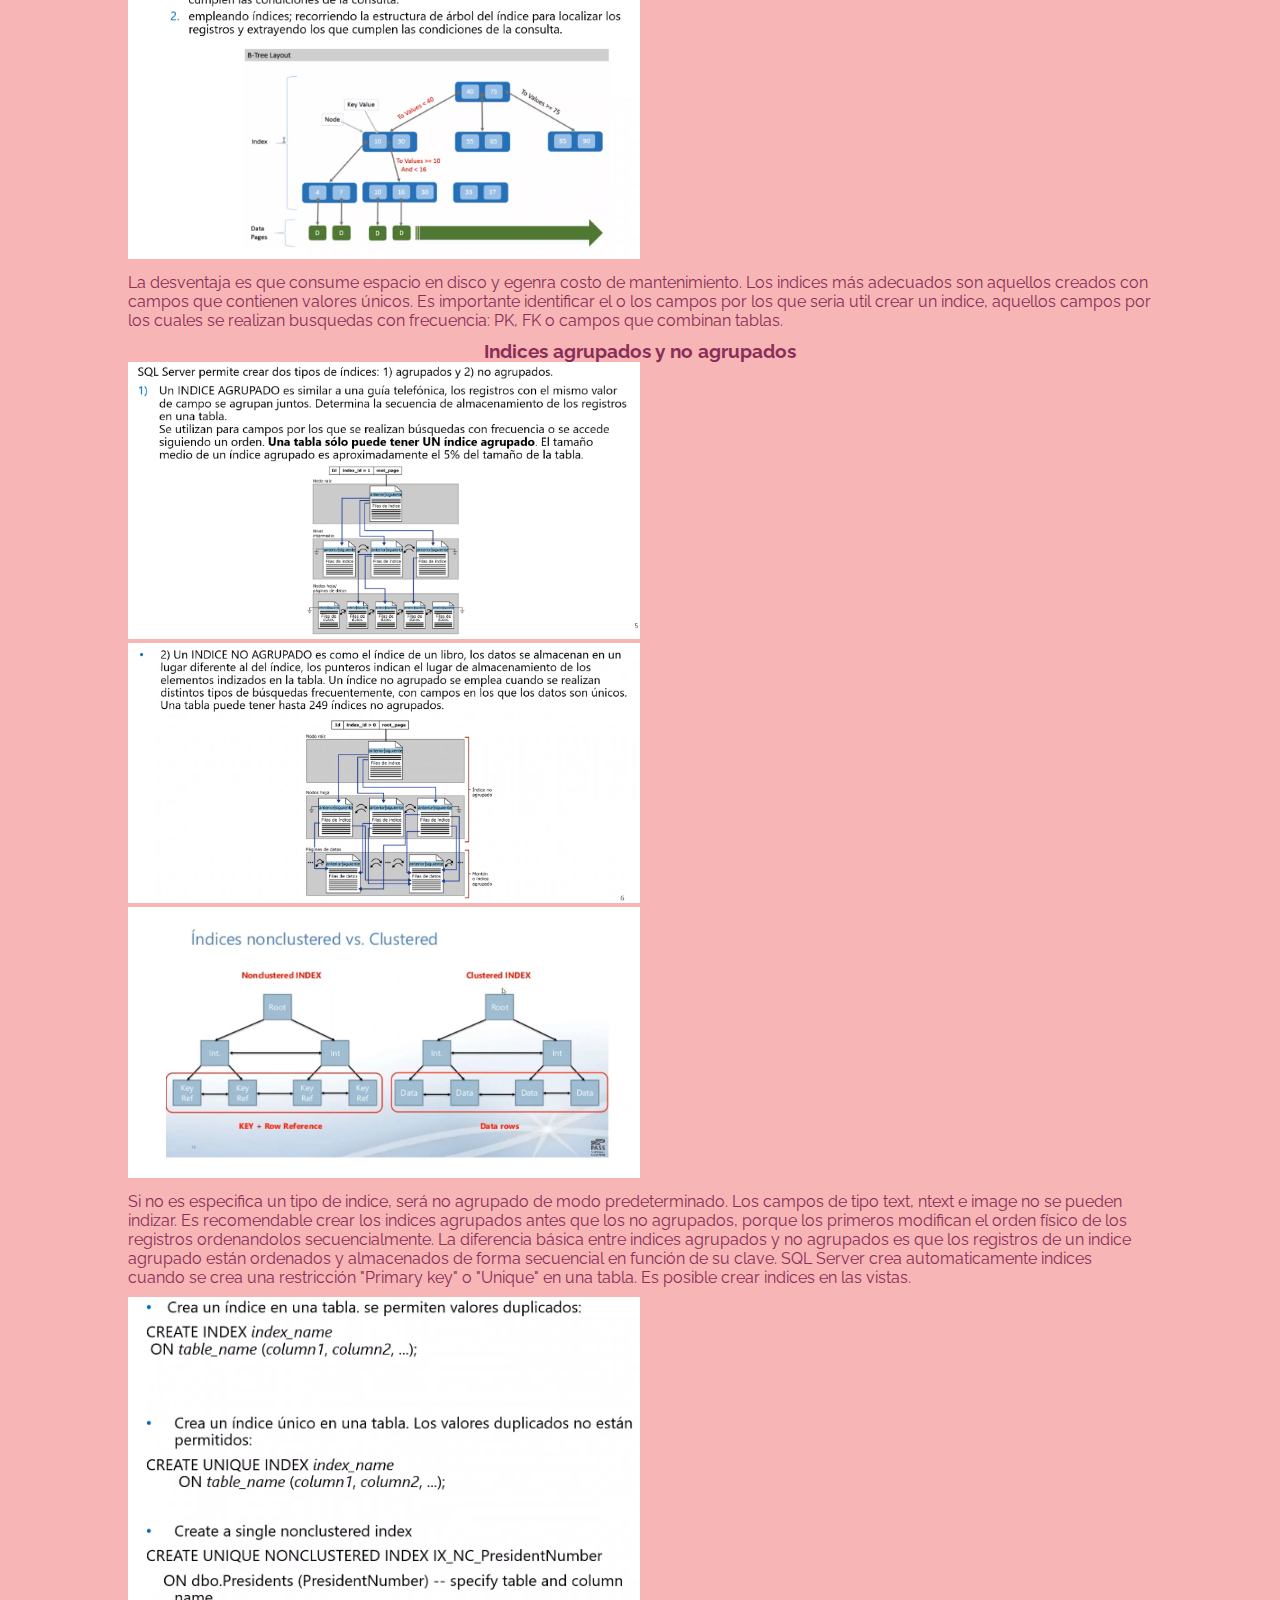
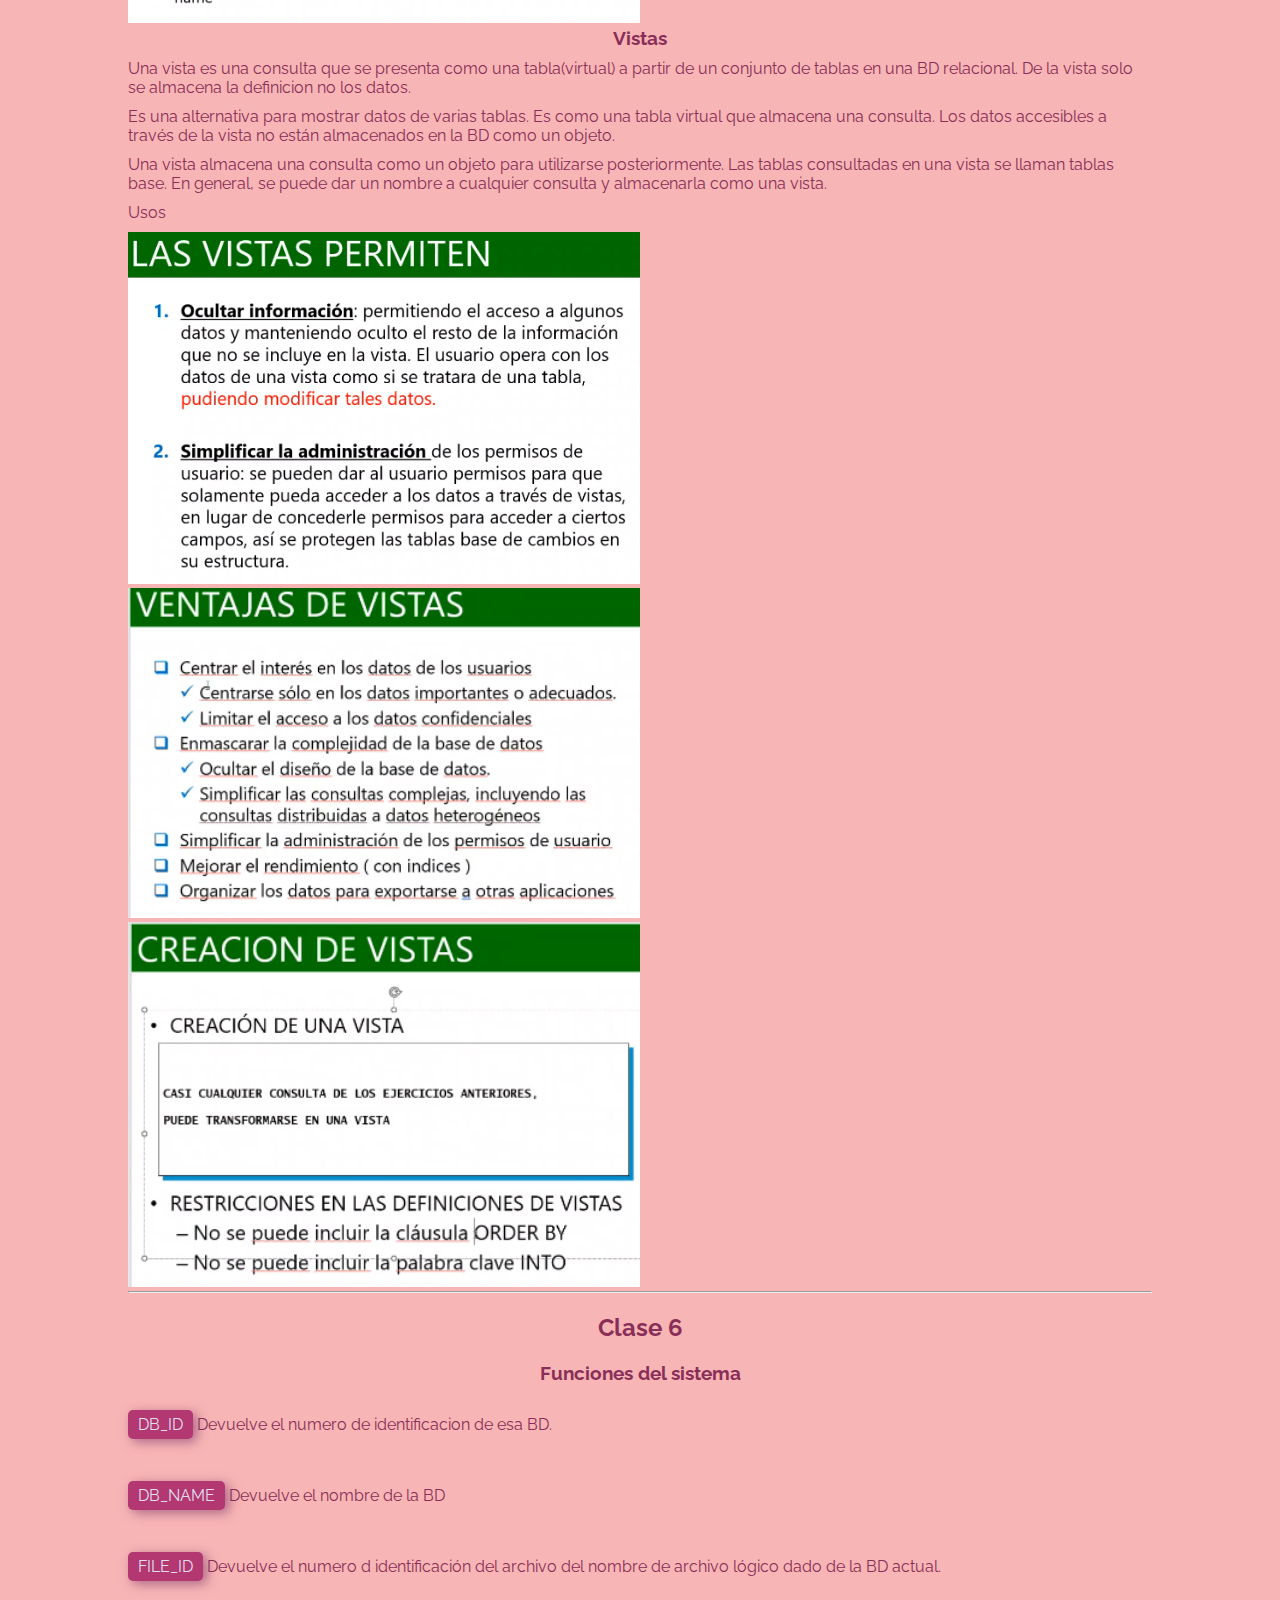
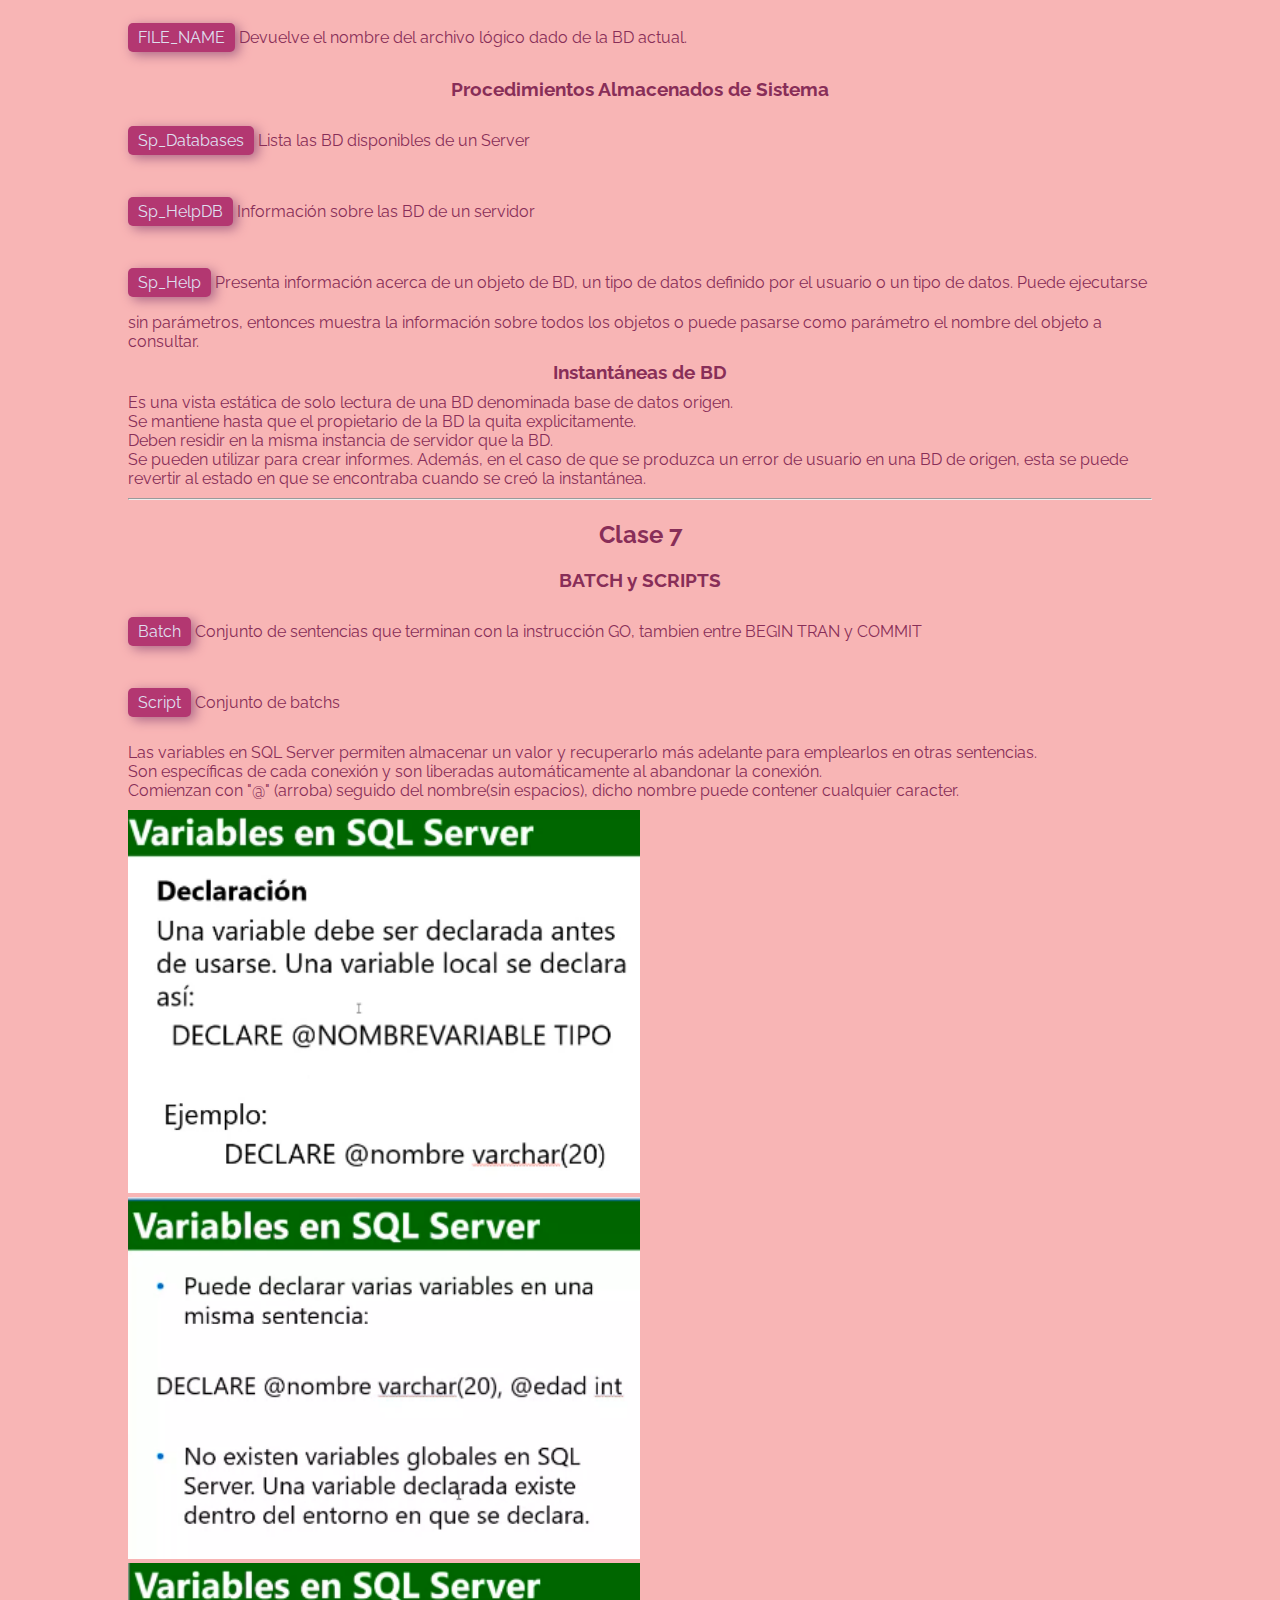
==== commit fdf0c0c5: "Clase 7 BD 2" ====
--- a/bd2.html
+++ b/bd2.html
@@ -172,12 +172,41 @@
             <p class="text"><span class="tag">Sp_Help</span> Presenta información acerca de un objeto de BD, un tipo de datos definido por el usuario o un tipo de datos. Puede ejecutarse sin parámetros, entonces muestra la información sobre todos los objetos o puede pasarse como parámetro el nombre del objeto a consultar.</p>
             <h3>Instantáneas de BD</h3>
             <p class="text">Es una vista estática de solo lectura de una BD denominada base de datos origen. <br> Se mantiene hasta que el propietario de la BD la quita explicitamente. <br> Deben residir en la misma instancia de servidor que la BD. <br> Se pueden utilizar para crear informes. Además, en el caso de que se produzca un error de usuario en una BD de origen, esta se puede revertir al estado en que se encontraba cuando se creó la instantánea.</p>
-            <p class="text"></p>
-            <p class="text"></p>
-            <p class="text"></p>
-            <p class="text"></p>
-        </section>
-
+
+        </section>
+        <hr>
+        <section class="class">
+            <h2 class="subtitle">Clase 7</h2>
+            <h3>BATCH y SCRIPTS</h3>
+            <p class="text"><span class="tag">Batch</span> Conjunto de sentencias que terminan con la instrucción GO, tambien entre BEGIN TRAN y COMMIT</p>
+            <p class="text"><span class="tag">Script</span> Conjunto de batchs</p>
+            <p class="text">Las variables en SQL Server permiten almacenar un valor y recuperarlo más adelante para emplearlos en otras sentencias. <br> Son específicas de cada conexión y son liberadas automáticamente al abandonar la conexión. <br> Comienzan con "@" (arroba) seguido del nombre(sin espacios), dicho nombre puede contener cualquier caracter.</p>
+            <img src="./assets/bd29.png" alt="">
+            <img src="./assets/bd30.png" alt="">
+            <img src="./assets/bd31.png" alt="">
+            <h3>Stored procedures</h3>
+
+            <p class="text">Es un grupo de secuencias T-SQL compiladas dentro de un plan de ejecución. Son un método de encapsular tareas repetitivas que involucran variables definidas por el usuario para cálculos intermedios como también sentencias de control de flujo de ejecución para la implementación de bloques incondicionales o repetitivos. Son módulos o rutinas que encapsulan código para su reutilización. </p>
+            <p class="text">Caracteristicas: <br>
+            Aceptan parámetros de entrada. <br>
+            Devuelven un valor de retorno(escalar) que indica el éxito o falla de su ejecución. <br> Pueden llamar a otros SPs. <br> Pueden devolver valores en la forma de parámetros de salida.</p>
+            <p class="text">Ventajas:</p>
+            <img src="./assets/bd32.png" alt="">
+            <img src="./assets/bd33.png" alt="">
+            <img src="./assets/bd34.png" alt="">
+            <img src="./assets/bd35.png" alt="">
+
+            <h3>Manejo de errores</h3>
+            <p class="text">TRY - CATCH</p>
+            <p class="text"><span class="tag">ERROR_NUMBER</span> Devuelve el número interno del error</p>
+            <p class="text"><span class="tag">ERROR_STATE</span> Devuelve la información sobre la fuente.</p>
+            <p class="text"><span class="tag">ERROR_SEVERITY</span> Devuelve la información sobre cualquier cosa, desde errores informativos hasta errores que el usuario de DBA puede corregir, etc</p>
+            <p class="text"><span class="tag">ERROR_LINE</span> Devuelve el número de linea en el que ocurrió un error</p>
+            <p class="text"><span class="tag">ERROR_PROCEDURE</span> Devuelve el nombre del procedimiento alamacenado o la función</p>
+            <p class="text"><span class="tag">ERROR_MESSAGE</span>Devuelve la información más esencial y ese es el mensaje de texto del error</p>
+            <img src="./assets/bd35.png" alt="">
+        </section>
+        <hr>
     </main>
 </body>
 </html>
